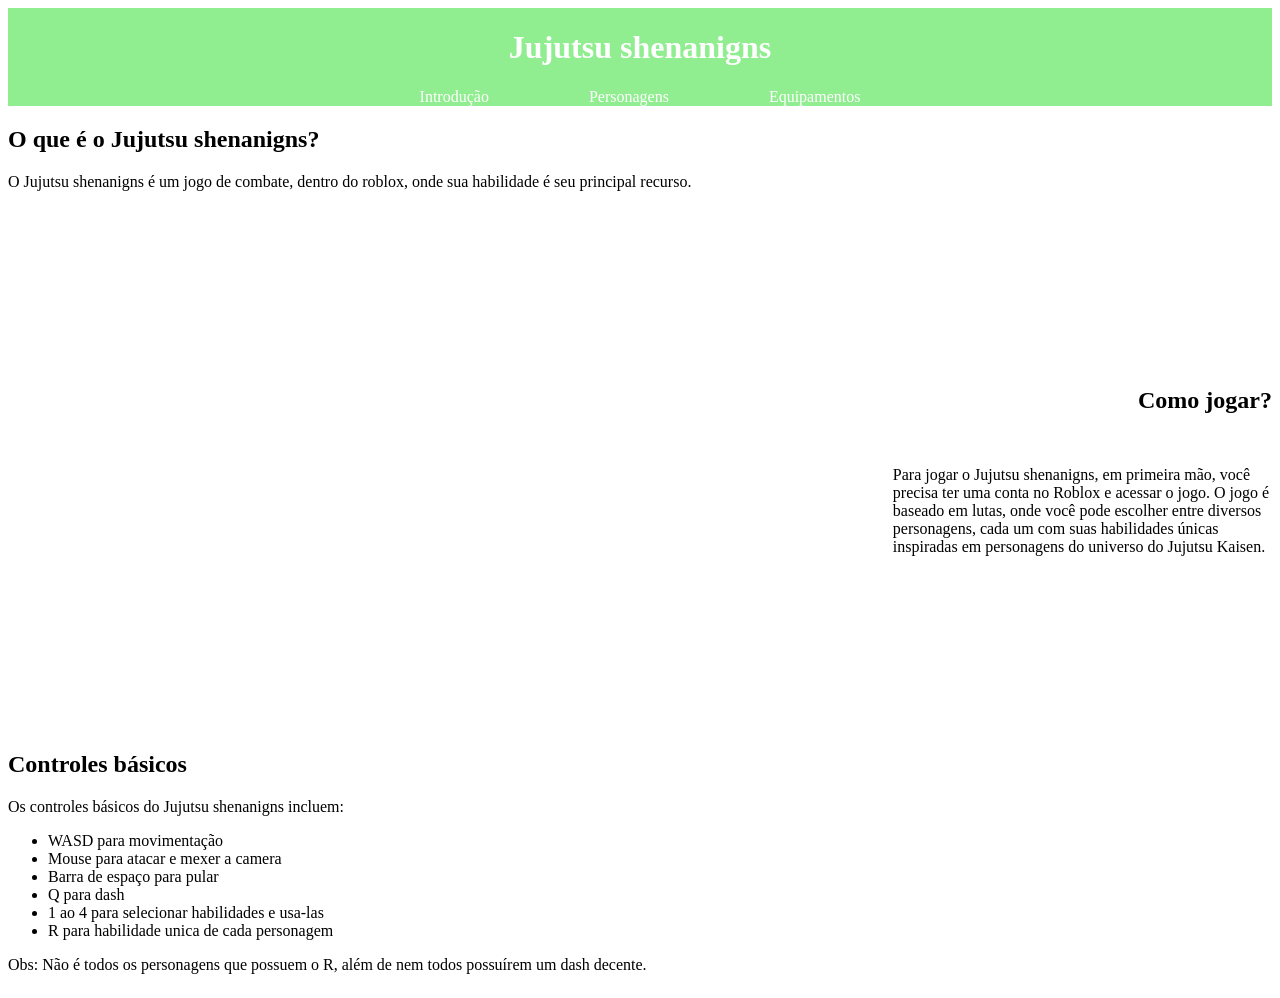
==== SRC/pages/equipamentos.html @ 69d45b0c "Adição de novas paginas, atualização do css e algumas mudanças no index" ====
<!DOCTYPE html>
<html lang="pt-BR">
<head>
    <meta charset="UTF-8">
  <link rel="stylesheet" href="../css/style.css">
    
    <title>Jujutsu shenanigns - Equipamentos</title>
</head>
<header id="header">

      <h1>Jujutsu shenanigns</h1>

      <nav id="nav1">
        <a href="/index.html">Introdução</a>
        <a href="personagens.html">Personagens</a>
        <a href="#section3">Equipamentos</a>
      
      </nav>
    </header>
<body> 
    
    <main id="main">
      <section id="section1">
        <header>
          <h2 >O que é o Jujutsu shenanigns?</h2>
        </header>
          <article>
     <p>O Jujutsu shenanigns é um jogo de combate, dentro do roblox, onde sua habilidade é seu principal recurso.</p>
          </article>
      </section>
      <section id="section2">
        <header>
          <h2 id="e1">Como jogar?</h2>
        </header>
          <article id="e2">
           
          <p>Para jogar o Jujutsu shenanigns, em primeira mão, você precisa ter uma conta no Roblox e acessar o jogo. O jogo é baseado em lutas, onde você pode escolher entre diversos personagens, cada um com suas habilidades únicas inspiradas em personagens do universo do Jujutsu Kaisen.</p>
         
        </article>
      </section>
      <section id="section3">
        <header>
          <h2>Controles básicos</h2>
        </header>
          <article>
            <p>Os controles básicos do Jujutsu shenanigns incluem:</p>
            <ul>
              <li>WASD para movimentação</li>
              <li>Mouse para atacar e mexer a camera</li>
              <li>Barra de espaço para pular</li>
              <li>Q para dash</li>
              <li>1 ao 4 para selecionar habilidades e usa-las</li>
              <li>R para habilidade unica de cada personagem</li>
            </ul>
            <p>Obs: Não é todos os personagens que possuem o R, além de nem todos possuírem um dash decente.</p>
          </article>
    </aside>
---- SRC/css/style.css ----
#header{
    display: flex;
    flex-direction: column;
    text-align: center;
    background-color: lightgreen;
    color: white;
    position: sticky;
    top: 0;
    align-items: center;
}
#nav1{
   display: flex;
   flex-direction: row;
   gap: 100px;
   
    
}
#re{
    margin-bottom: 10rem;
}
a:visited {
  color: white;
  background-color: transparent;
  text-decoration: none;
  }
  a:hover {
  color: white;
  background-color: transparent;
  text-decoration: none;
  }
  a:link {
  color: white;
  background-color: transparent;
  text-decoration: none;
}
#e1{
    color: black;
    justify-content: center;
    justify-items: center;
    
}
#section2{
    display: flex;
    flex-direction: column;
    align-items: end;
    gap: 1rem;
}
#e2{
    width: 30%;
    height: 30%;
    
    
}
#main{
    display: flex;
    flex-direction: column;
    gap: 10rem;
}
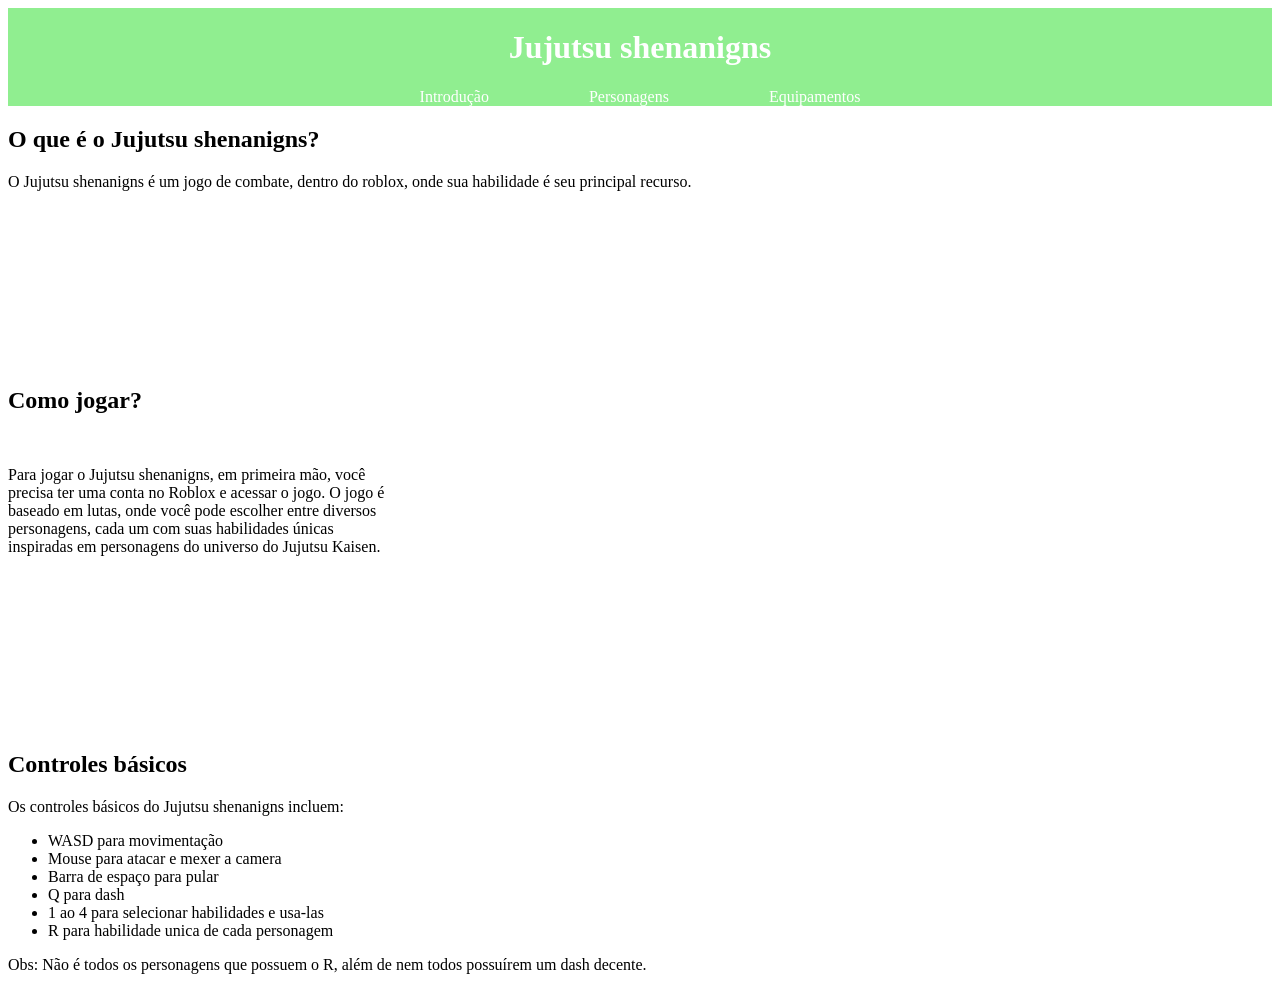
==== commit d2169f72: "adição de conteúdo no index e pequenas mudanças no css geral." ====
--- a/SRC/pages/equipamentos.html
+++ b/SRC/pages/equipamentos.html
@@ -11,9 +11,9 @@
       <h1>Jujutsu shenanigns</h1>
 
       <nav id="nav1">
-        <a href="/index.html">Introdução</a>
+        <a href="../../index.html">Introdução</a>
         <a href="personagens.html">Personagens</a>
-        <a href="#section3">Equipamentos</a>
+        <a href="../pages/equipamentos.html">Equipamentos</a>
       
       </nav>
     </header>
--- a/SRC/css/style.css
+++ b/SRC/css/style.css
@@ -7,6 +7,18 @@
     position: sticky;
     top: 0;
     align-items: center;
+}
+#footer{
+    display: flex;
+    flex-direction: column;
+    text-align: center;
+    background-color: lightgreen;
+    color: white;
+    position: sticky;
+    bottom: 0;
+    align-items: center;
+    width: 100%;
+    height: 3rem;
 }
 #nav1{
    display: flex;
@@ -41,9 +53,9 @@
 }
 #section2{
     display: flex;
-    flex-direction: column;
-    align-items: end;
-    gap: 1rem;
+ flex-direction: column;
+justify-content: center;
+  gap: 1rem;
 }
 #e2{
     width: 30%;
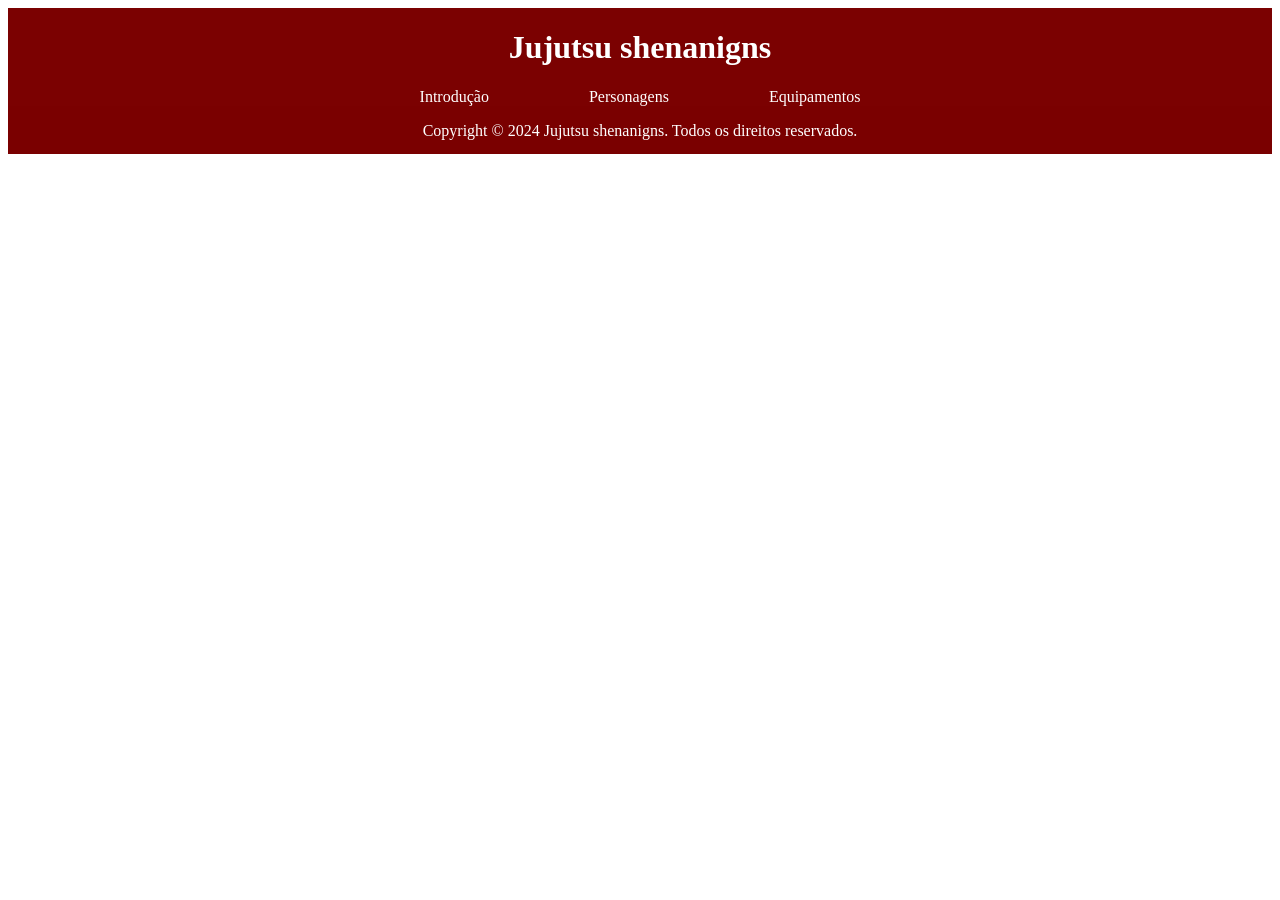
==== commit 8f146509: "Atualização da page '"persoangens"" ====
--- a/SRC/pages/equipamentos.html
+++ b/SRC/pages/equipamentos.html
@@ -18,40 +18,9 @@
       </nav>
     </header>
 <body> 
-    
-    <main id="main">
-      <section id="section1">
-        <header>
-          <h2 >O que é o Jujutsu shenanigns?</h2>
-        </header>
-          <article>
-     <p>O Jujutsu shenanigns é um jogo de combate, dentro do roblox, onde sua habilidade é seu principal recurso.</p>
-          </article>
-      </section>
-      <section id="section2">
-        <header>
-          <h2 id="e1">Como jogar?</h2>
-        </header>
-          <article id="e2">
-           
-          <p>Para jogar o Jujutsu shenanigns, em primeira mão, você precisa ter uma conta no Roblox e acessar o jogo. O jogo é baseado em lutas, onde você pode escolher entre diversos personagens, cada um com suas habilidades únicas inspiradas em personagens do universo do Jujutsu Kaisen.</p>
-         
-        </article>
-      </section>
-      <section id="section3">
-        <header>
-          <h2>Controles básicos</h2>
-        </header>
-          <article>
-            <p>Os controles básicos do Jujutsu shenanigns incluem:</p>
-            <ul>
-              <li>WASD para movimentação</li>
-              <li>Mouse para atacar e mexer a camera</li>
-              <li>Barra de espaço para pular</li>
-              <li>Q para dash</li>
-              <li>1 ao 4 para selecionar habilidades e usa-las</li>
-              <li>R para habilidade unica de cada personagem</li>
-            </ul>
-            <p>Obs: Não é todos os personagens que possuem o R, além de nem todos possuírem um dash decente.</p>
-          </article>
-    </aside>+ 
+     </body>
+     <footer id="footer">
+      <p>Copyright © 2024 Jujutsu shenanigns. Todos os direitos reservados.</p>
+     </html>
+     
--- a/SRC/css/style.css
+++ b/SRC/css/style.css
@@ -2,19 +2,22 @@
     display: flex;
     flex-direction: column;
     text-align: center;
-    background-color: lightgreen;
+    background-color: rgb(123, 1, 1);
     color: white;
     position: sticky;
     top: 0;
     align-items: center;
+    width: 100%;
+    height: 30%;
+    z-index: 1000;
 }
 #footer{
     display: flex;
     flex-direction: column;
     text-align: center;
-    background-color: lightgreen;
+    background-color: rgb(122, 0, 0);
     color: white;
-    position: sticky;
+    
     bottom: 0;
     align-items: center;
     width: 100%;
@@ -24,7 +27,7 @@
    display: flex;
    flex-direction: row;
    gap: 100px;
-   
+   z-index: 1000;
     
 }
 #re{
@@ -67,4 +70,18 @@
     display: flex;
     flex-direction: column;
     gap: 10rem;
+}
+#background-mod{
+    background-color: bisque\s;
+}
+#nav_lateral{
+    
+   
+    position: sticky;
+    top: 0;
+    right: 0;
+    border: solid red;
+    width: 20%;
+    
+    justify-items: center;
 }
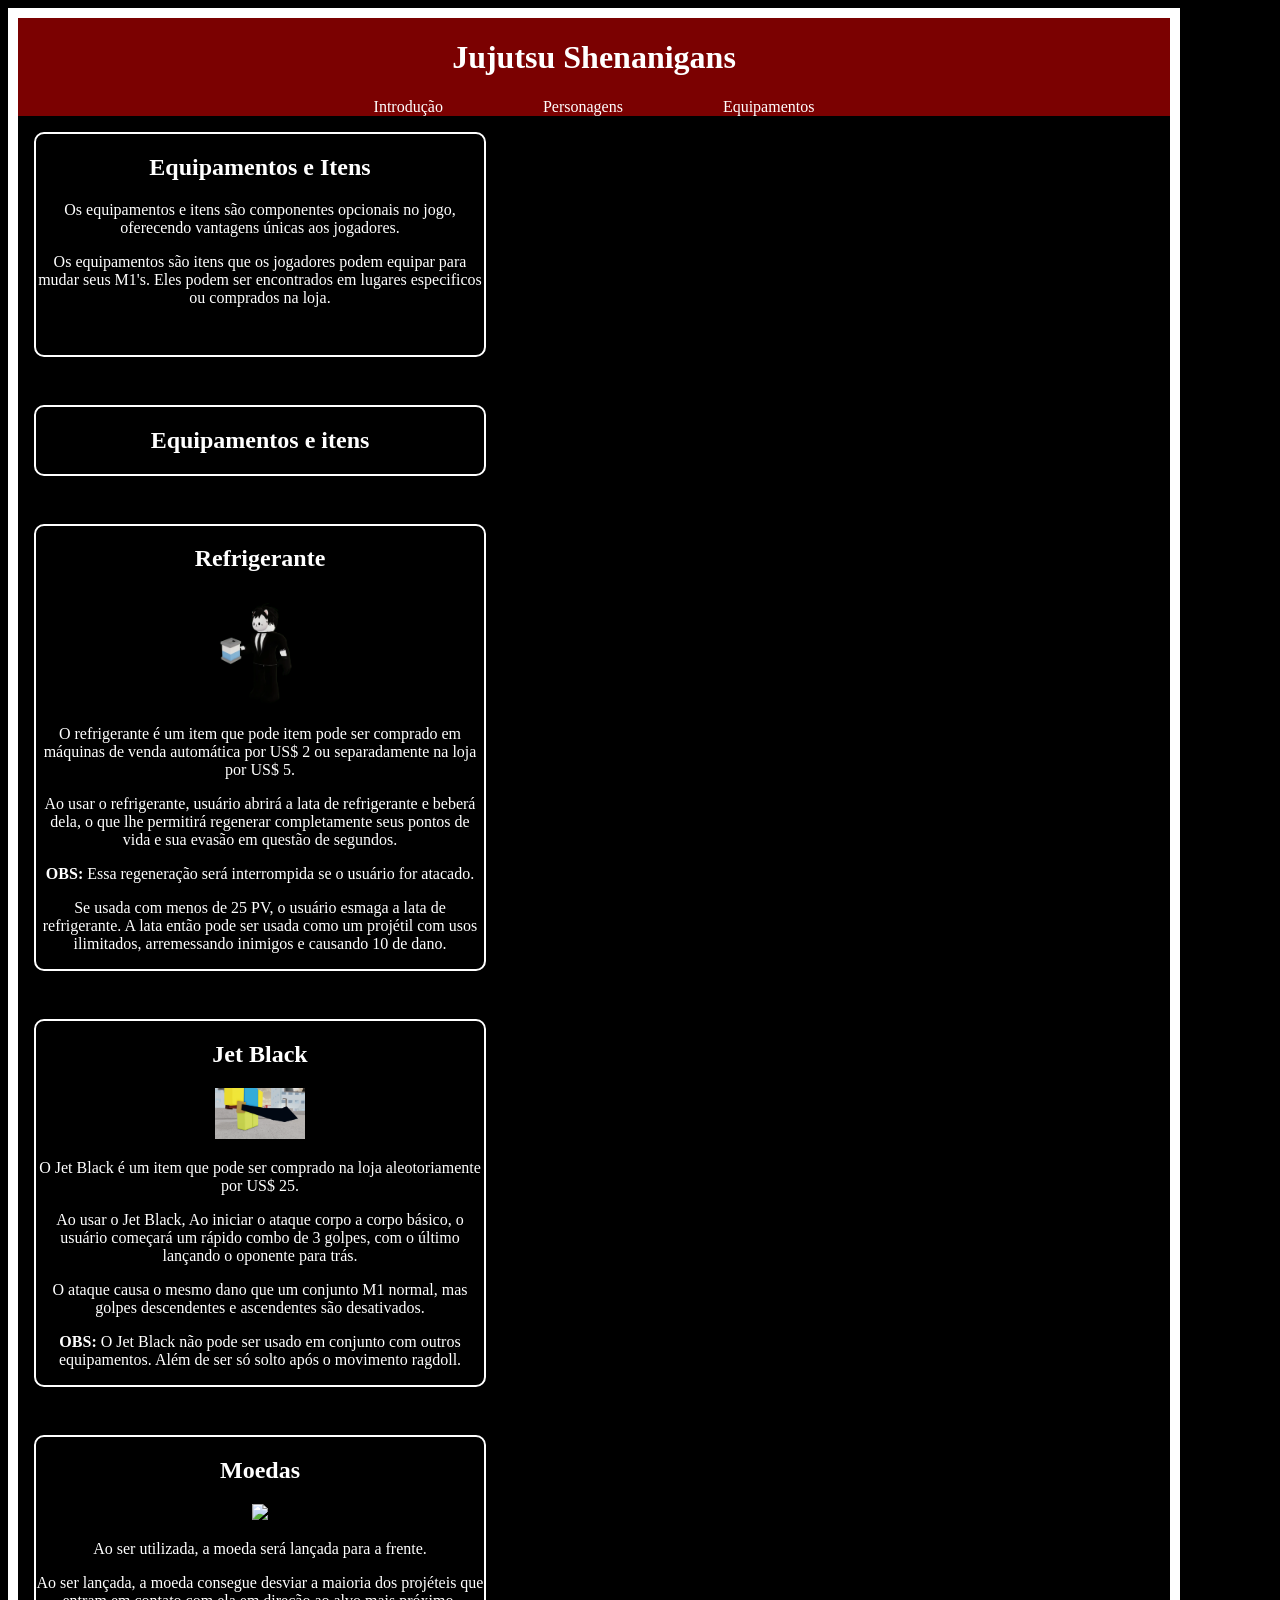
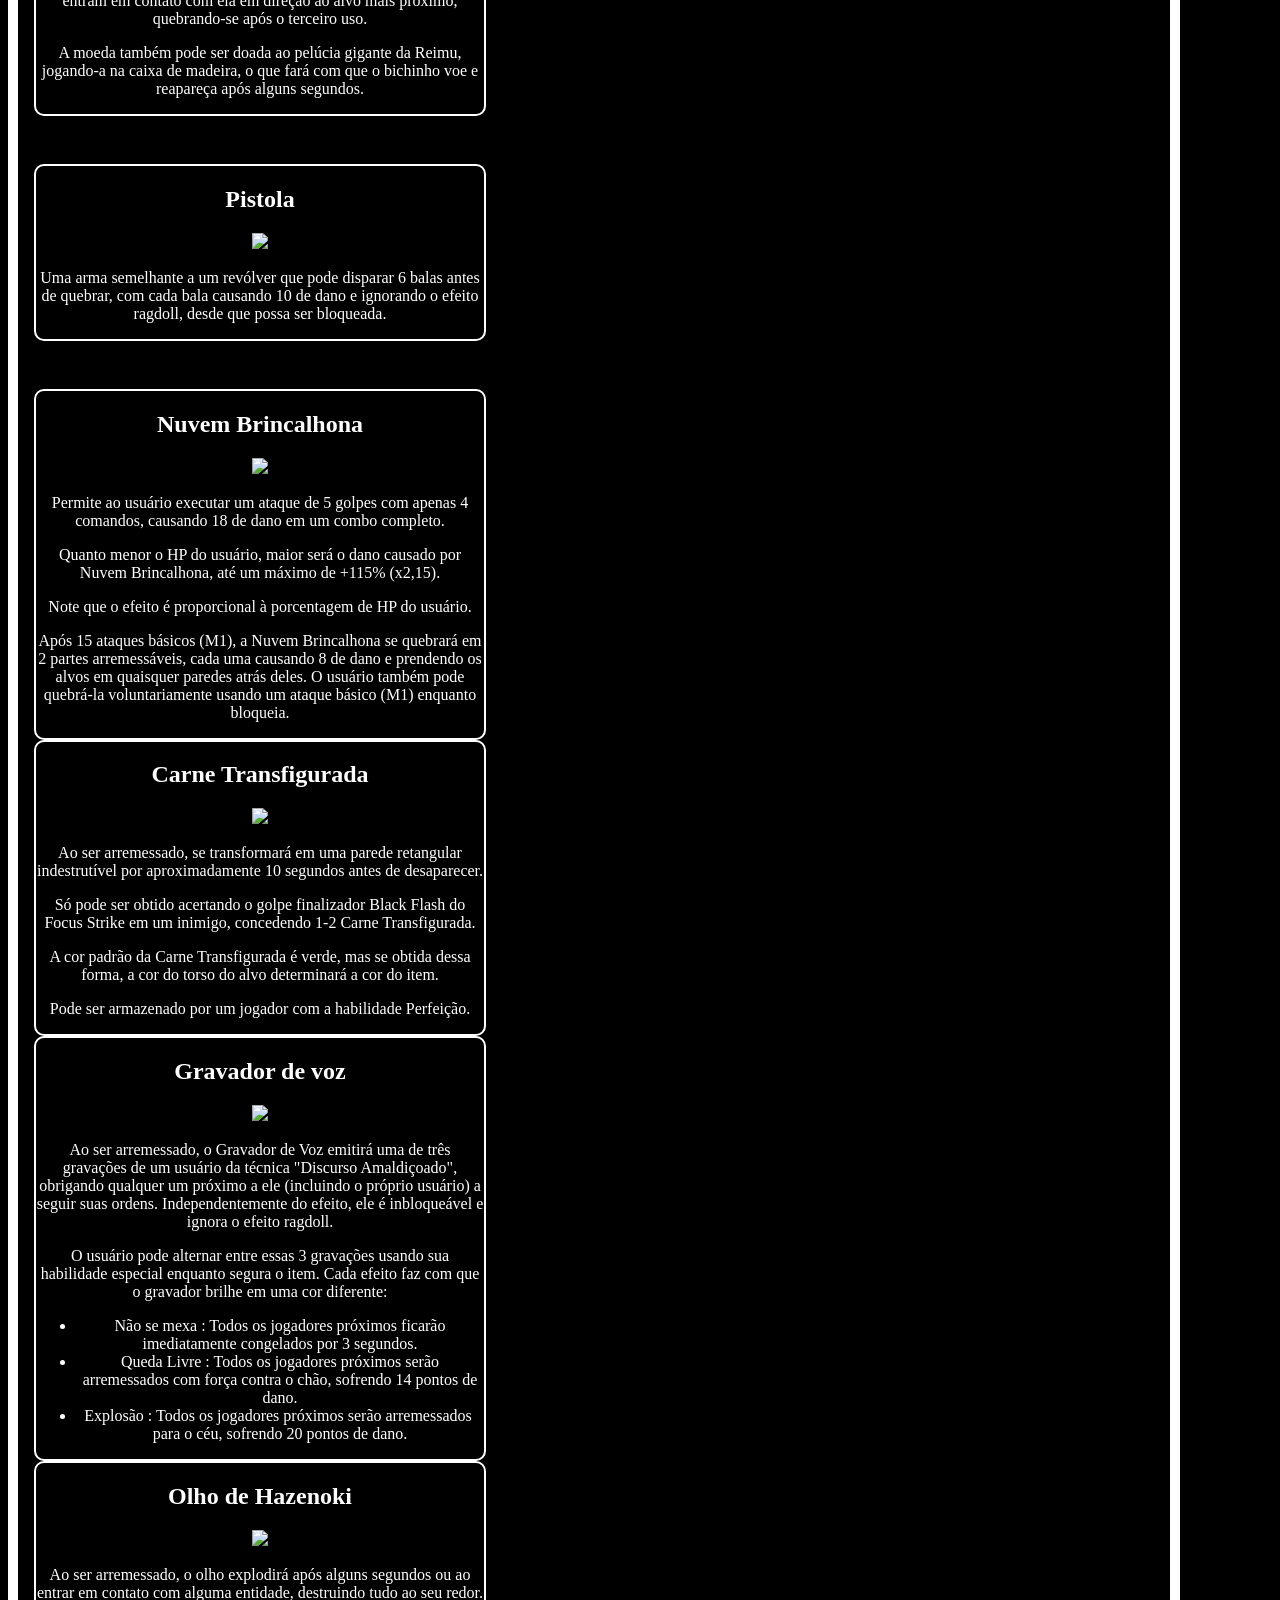
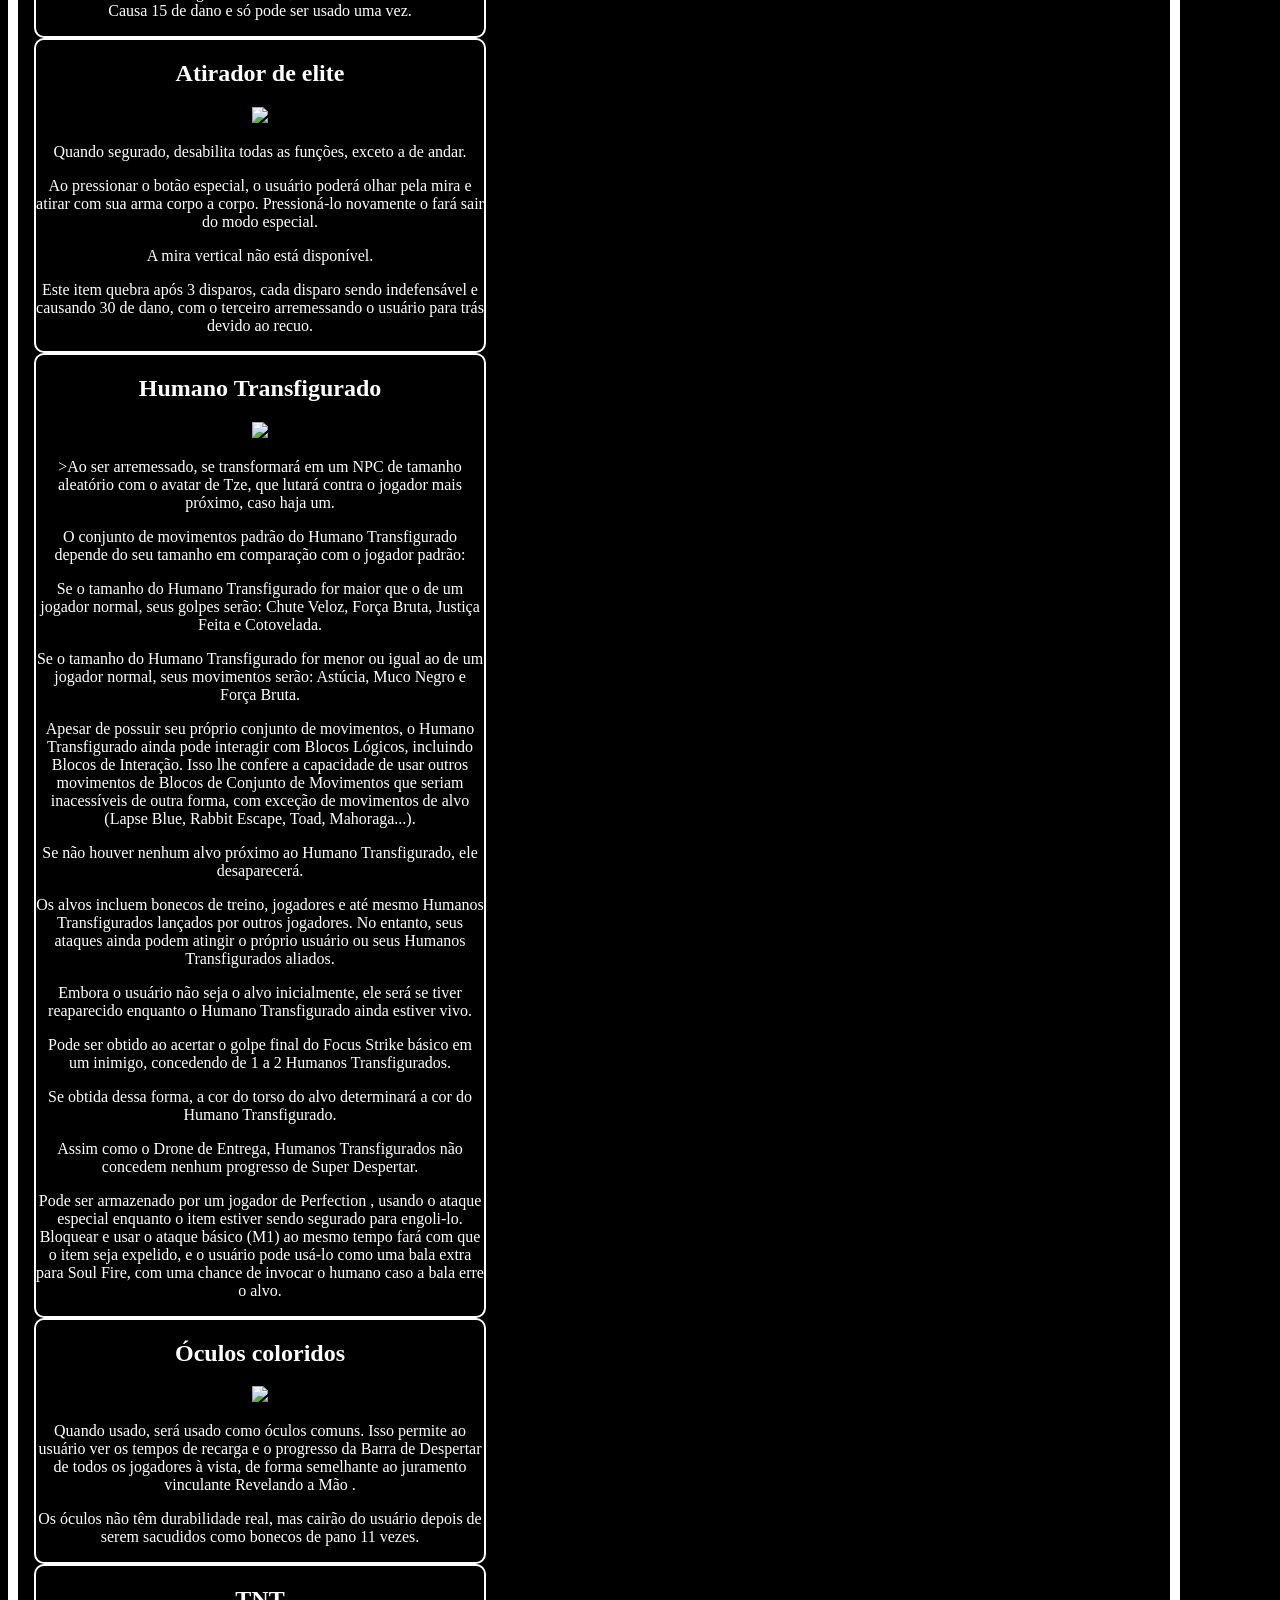
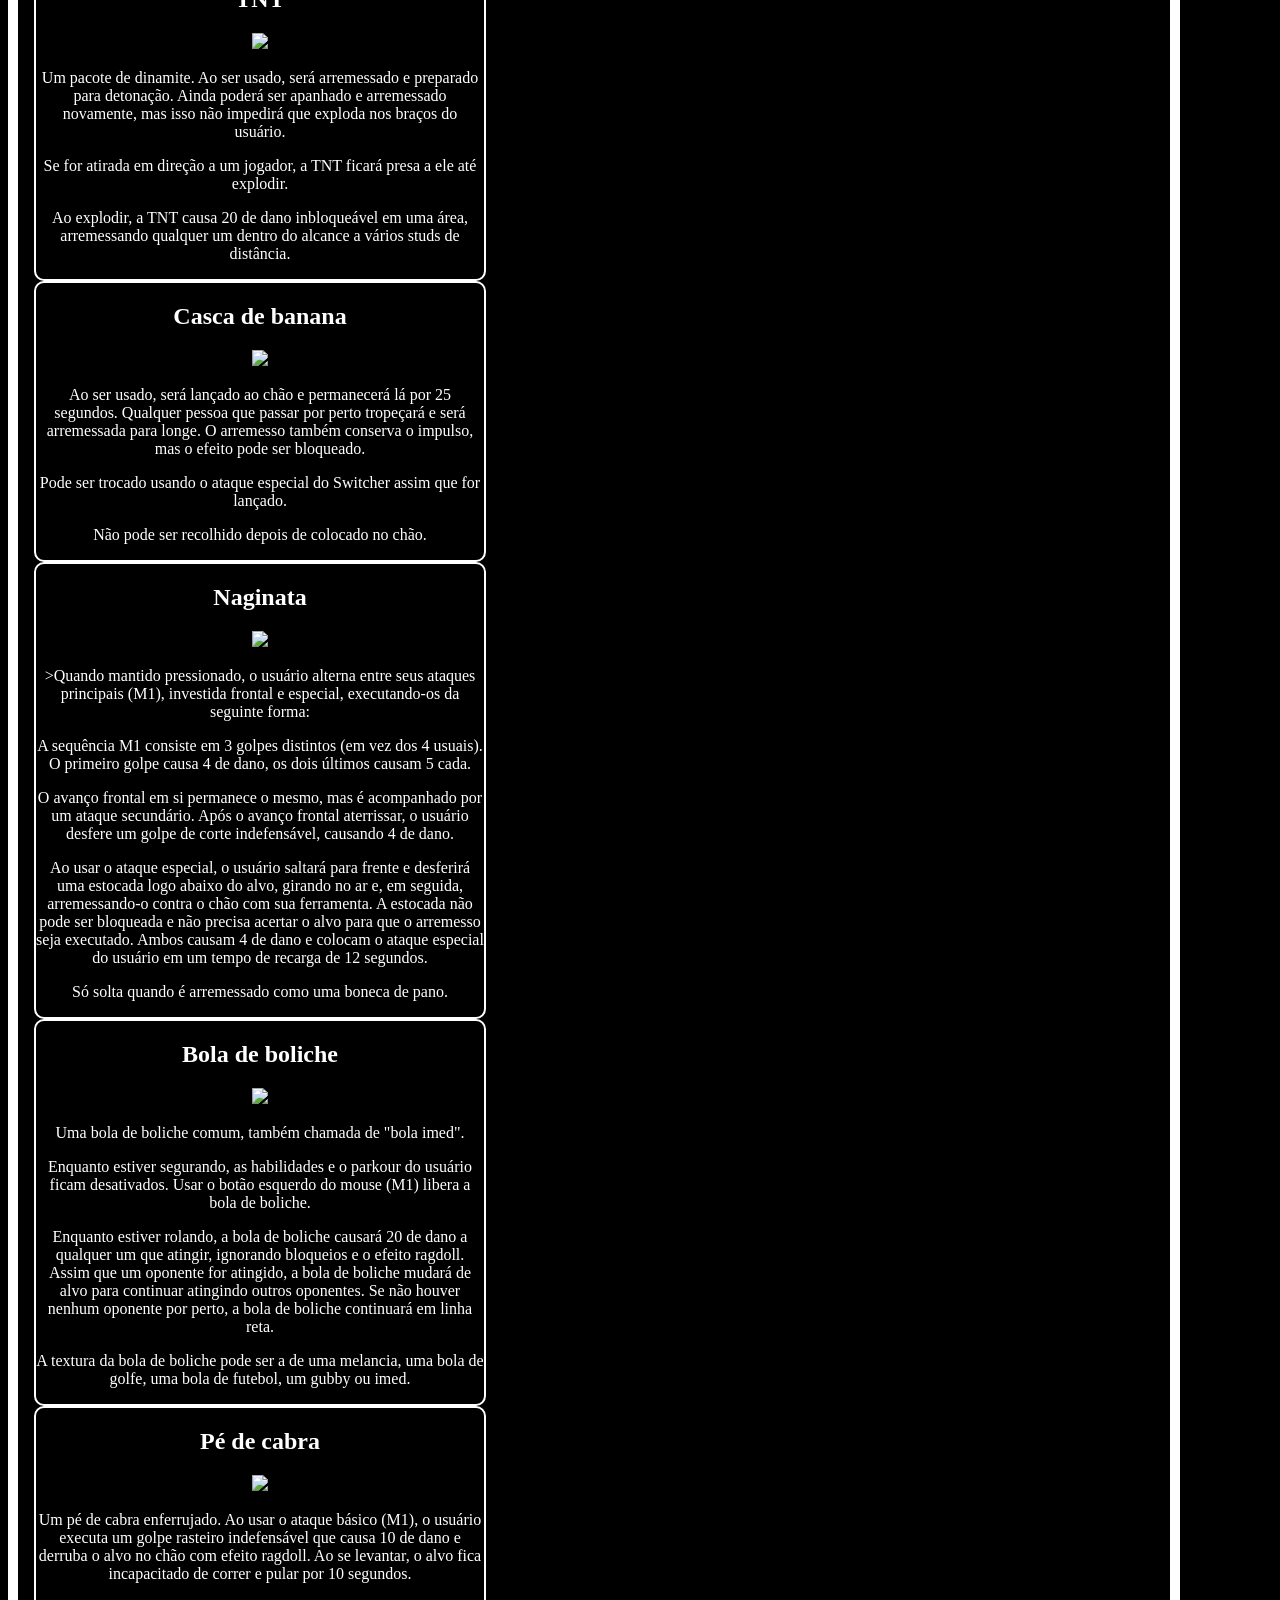
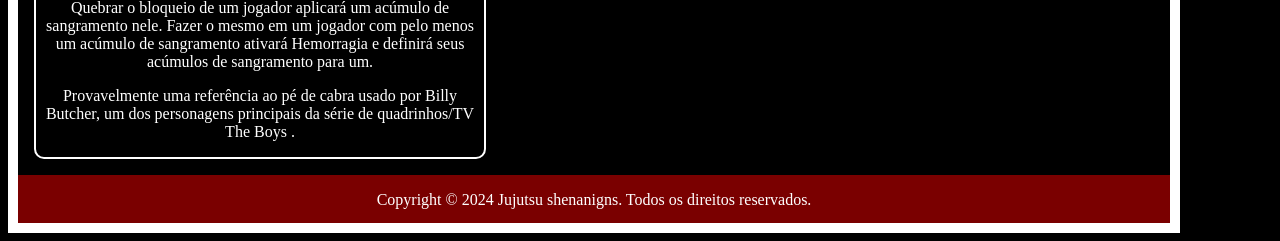
==== commit 7ca46326: "Finalização index, css index. Mudanças no personagens, css persoanges, equipamentos, css equipamento" ====
--- a/SRC/pages/equipamentos.html
+++ b/SRC/pages/equipamentos.html
@@ -4,11 +4,11 @@
     <meta charset="UTF-8">
   <link rel="stylesheet" href="../css/style.css">
     
-    <title>Jujutsu shenanigns - Equipamentos</title>
+    <title>Jujutsu Shenanigans - Equipamentos</title>
 </head>
 <header id="header">
 
-      <h1>Jujutsu shenanigns</h1>
+      <h1>Jujutsu Shenanigans</h1>
 
       <nav id="nav1">
         <a href="../../index.html">Introdução</a>
@@ -17,10 +17,265 @@
       
       </nav>
     </header>
-<body> 
- 
+<body id="background-mod"> 
+    <main id="main">
+      <section id="section1" class="separation">
+        <header>
+          <h2 >Equipamentos e Itens</h2>
+          <p>Os equipamentos e itens são componentes opcionais no jogo, oferecendo vantagens únicas aos jogadores.</p>
+          <p>Os equipamentos são itens que os jogadores podem equipar para mudar seus M1's. Eles podem ser encontrados em lugares especificos ou comprados na loja.</p>
+            </header>
+          </p>
+        </header>
+          </section>
+          <section id="section2" class="separation">
+            <header>
+              <h2>Equipamentos e itens</h2>
+            </header>
+          </section>
+          <section id="section3" class="separation">
+            <header>
+            <h2>Refrigerante</h2>
+            <img src="../assets/assets_equipamentos/Blue_soda.webp" width="20%">
+            </header>
+            <article>
+              <p>O refrigerante é um item que pode item pode ser comprado em máquinas de venda automática por US$ 2 ou separadamente na loja por US$ 5.</p>
+              <p> Ao usar o refrigerante, usuário abrirá a lata de refrigerante e beberá dela, o que lhe permitirá regenerar completamente seus pontos de vida e sua evasão em questão de segundos.
+              <p><strong>OBS: </strong>Essa regeneração será interrompida se o usuário for atacado.</p>
+              <p>Se usada com menos de 25 PV, o usuário esmaga a lata de refrigerante. A lata então pode ser usada como um projétil com usos ilimitados, arremessando inimigos e causando 10 de dano.</p>
+              </p>
+            </article>
+          </section>
+          <section id="section4" class="separation">
+            <header>
+              <h2>Jet Black</h2>
+              <img src="../assets/assets_equipamentos/JetBlack.webp" width="20%">
+            </header>
+            <article>
+              <p>O Jet Black é um item que pode ser comprado na loja aleotoriamente por US$ 25.</p>
+              <p>Ao usar o Jet Black, Ao iniciar o ataque corpo a corpo básico, o usuário começará um rápido combo de 3 golpes, com o último lançando o oponente para trás.</p>
+              <p>O ataque causa o mesmo dano que um conjunto M1 normal, mas golpes descendentes e ascendentes são desativados.</p>
+              <p><strong>OBS: </strong>O Jet Black não pode ser usado em conjunto com outros equipamentos. Além de ser só solto após o movimento ragdoll.</p>
+            </article>
+</section>
+            <section id="section5" class="separation">
+            <header>
+              <h2>Moedas</h2>
+              <img src="../assets/assets_equipamentos/Shenanigan_Balls.webp" width="20%">
+            </header>
+            <article>
+              <p>Ao ser utilizada, a moeda será lançada para a frente.</p>
+
+<p>Ao ser lançada, a moeda consegue desviar a maioria dos projéteis que entram em contato com ela em direção ao alvo mais próximo, quebrando-se após o terceiro uso.</p>
+<p>A moeda também pode ser doada ao pelúcia gigante da Reimu, jogando-a na caixa de madeira, o que fará com que o bichinho voe e reapareça após alguns segundos.</p>
+            </article>
+            </section>
+            <section id="section6" class="separation">
+              <header>
+                <h2>Pistola</h2>
+                <img src="../assets/assets_equipamentos/Shenanigan_Balls.webp" width="20%">
+              </header>
+              <article>
+                <p>Uma arma semelhante a um revólver que pode disparar 6 balas antes de quebrar, com cada bala causando 10 de dano e ignorando o efeito ragdoll, desde que possa ser bloqueada.</p>
+              </article>
+            </section>
+             <section id="section7" class="separation">
+              <header>
+                <h2>Nuvem Brincalhona</h2>
+                <img src="../assets/assets_equipamentos/Shenanigan_Balls.webp" width="20%">
+              </header>
+              <article>
+                <p>Permite ao usuário executar um ataque de 5 golpes com apenas 4 comandos, causando 18 de dano em um combo completo.</p>
+                <p>Quanto menor o HP do usuário, maior será o dano causado por Nuvem Brincalhona, até um máximo de +115% (x2,15).</p>
+                <p>Note que o efeito é proporcional à porcentagem de HP do usuário.</p>
+                <p>Após 15 ataques básicos (M1), a Nuvem Brincalhona se quebrará em 2 partes arremessáveis, cada uma causando 8 de dano e prendendo os alvos em quaisquer paredes atrás deles. O usuário também pode quebrá-la voluntariamente usando um ataque básico (M1) enquanto bloqueia.</p>
+
+              </article>
+            </section>
+
+            <section id="section8" class="separation">
+              <header>
+                <h2>Carne Transfigurada</h2>
+                <img src="../assets/assets_equipamentos/Shenanigan_Balls.webp" width="20%">
+              </header>
+              <article>
+                <p>Ao ser arremessado, se transformará em uma parede retangular indestrutível por aproximadamente 10 segundos antes de desaparecer.</p>
+                <p>Só pode ser obtido acertando o golpe finalizador Black Flash do Focus Strike em um inimigo, concedendo 1-2 Carne Transfigurada.</p>
+                <p>A cor padrão da Carne Transfigurada é verde, mas se obtida dessa forma, a cor do torso do alvo determinará a cor do item.</p>
+                <p>Pode ser armazenado por um jogador com a habilidade Perfeição.</p>
+              </article>
+            </section>
+
+    <section id="section9" class="separation">
+      <header>
+        <h2>Gravador de voz</h2>
+        <img src="../assets/assets_equipamentos/Voice_Recorder.webp" width="20%">
+      </header>
+      <article>
+        <p>Ao ser arremessado, o Gravador de Voz emitirá uma de três gravações de um usuário da técnica "Discurso Amaldiçoado", obrigando qualquer um próximo a ele (incluindo o próprio usuário) a seguir suas ordens. Independentemente do efeito, ele é inbloqueável e ignora o efeito ragdoll.</p>
+        <p>O usuário pode alternar entre essas 3 gravações usando sua habilidade especial enquanto segura o item. Cada efeito faz com que o gravador brilhe em uma cor diferente:</p>
+        <ul>
+  
+  <li>Não se mexa : Todos os jogadores próximos ficarão imediatamente congelados por 3 segundos.</li>
+  <li>Queda Livre : Todos os jogadores próximos serão arremessados ​​com força contra o chão, sofrendo 14 pontos de dano.</li>
+  <li>Explosão : Todos os jogadores próximos serão arremessados ​​para o céu, sofrendo 20 pontos de dano.</li>
+</ul>
+      </article>
+    </section>
+                <section id="section8" class="separation">
+              <header>
+                <h2>Olho de Hazenoki</h2>
+                <img src="../assets/assets_equipamentos/Shenanigan_Balls.webp" width="20%">
+              </header>
+              <article>
+                <p>Ao ser arremessado, o olho explodirá após alguns segundos ou ao entrar em contato com alguma entidade, destruindo tudo ao seu redor.
+Causa 15 de dano e só pode ser usado uma vez.</p>
+              </article>
+            </section>
+                        <section id="section9" class="separation">
+              <header>
+                <h2>Atirador de elite</h2>
+                <img src="../assets/assets_equipamentos/Shenanigan_Balls.webp" width="20%">
+              </header>
+              <article>
+                <p>Quando segurado, desabilita todas as funções, exceto a de andar.</p>
+<p>Ao pressionar o botão especial, o usuário poderá olhar pela mira e atirar com sua arma corpo a corpo. Pressioná-lo novamente o fará sair do modo especial.</p>
+<p>A mira vertical não está disponível.</p>
+          <p>Este item quebra após 3 disparos, cada disparo sendo indefensável e causando 30 de dano, com o terceiro arremessando o usuário para trás devido ao recuo.</p>
+              </article>
+            </section>
+                        <section id="section10" class="separation">
+              <header>
+                <h2>Humano Transfigurado</h2>
+                <img src="../assets/assets_equipamentos/Shenanigan_Balls.webp" width="20%">
+              </header>
+              <article>
+                <p>>Ao ser arremessado, se transformará em um NPC de tamanho aleatório com o avatar de Tze, que lutará contra o jogador mais próximo, caso haja um.</p>
+<p>O conjunto de movimentos padrão do Humano Transfigurado depende do seu tamanho em comparação com o jogador padrão:</p>
+<p>Se o tamanho do Humano Transfigurado for maior que o de um jogador normal, seus golpes serão: Chute Veloz, Força Bruta, Justiça Feita e Cotovelada.</p>
+<p>Se o tamanho do Humano Transfigurado for menor ou igual ao de um jogador normal, seus movimentos serão: Astúcia, Muco Negro e Força Bruta.</p>
+<p>Apesar de possuir seu próprio conjunto de movimentos, o Humano Transfigurado ainda pode interagir com Blocos Lógicos, incluindo Blocos de Interação. Isso lhe confere a capacidade de usar outros movimentos de Blocos de Conjunto de Movimentos que seriam inacessíveis de outra forma, com exceção de movimentos de alvo (Lapse Blue, Rabbit Escape, Toad, Mahoraga...).</p>
+<p>Se não houver nenhum alvo próximo ao Humano Transfigurado, ele desaparecerá.</p>
+<p>Os alvos incluem bonecos de treino, jogadores e até mesmo Humanos Transfigurados lançados por outros jogadores. No entanto, seus ataques ainda podem atingir o próprio usuário ou seus Humanos Transfigurados aliados.</p>
+<p>Embora o usuário não seja o alvo inicialmente, ele será se tiver reaparecido enquanto o Humano Transfigurado ainda estiver vivo.</p>
+<p>Pode ser obtido ao acertar o golpe final do Focus Strike básico em um inimigo, concedendo de 1 a 2 Humanos Transfigurados.</p>
+<p>Se obtida dessa forma, a cor do torso do alvo determinará a cor do Humano Transfigurado.</p>
+<p>Assim como o Drone de Entrega, Humanos Transfigurados não concedem nenhum progresso de Super Despertar.</p>
+<p>Pode ser armazenado por um jogador de Perfection , usando o ataque especial enquanto o item estiver sendo segurado para engoli-lo. Bloquear e usar o ataque básico (M1) ao mesmo tempo fará com que o item seja expelido, e o usuário pode usá-lo como uma bala extra para Soul Fire, com uma chance de invocar o humano caso a bala erre o alvo.</p>
+              </article>
+            </section>
+                        <section id="section11" class="separation">
+              <header>
+                <h2>Óculos coloridos</h2>
+                <img src="../assets/assets_equipamentos/Shenanigan_Balls.webp" width="20%">
+              </header>
+              <article>
+                <p>Quando usado, será usado como óculos comuns. Isso permite ao usuário ver os tempos de recarga e o progresso da Barra de Despertar de todos os jogadores à vista, de forma semelhante ao juramento vinculante Revelando a Mão .</p>
+<p>Os óculos não têm durabilidade real, mas cairão do usuário depois de serem sacudidos como bonecos de pano 11 vezes.</p>
+              </article>
+            </section>
+                        <section id="section12" class="separation">
+              <header>
+                <h2>TNT</h2>
+                <img src="../assets/assets_equipamentos/Shenanigan_Balls.webp" width="20%">
+              </header>
+              <article>
+                <p>Um pacote de dinamite. Ao ser usado, será arremessado e preparado para detonação. Ainda poderá ser apanhado e arremessado novamente, mas isso não impedirá que exploda nos braços do usuário.</p>
+<p>Se for atirada em direção a um jogador, a TNT ficará presa a ele até explodir.</p>
+<p>Ao explodir, a TNT causa 20 de dano inbloqueável em uma área, arremessando qualquer um dentro do alcance a vários studs de distância.</p>
+              </article>
+            </section>
+                        <section id="section13" class="separation">
+              <header>
+                <h2>Casca de banana</h2>
+                <img src="../assets/assets_equipamentos/Shenanigan_Balls.webp" width="20%">
+              </header>
+              <article>
+                <p>Ao ser usado, será lançado ao chão e permanecerá lá por 25 segundos. Qualquer pessoa que passar por perto tropeçará e será arremessada para longe. O arremesso também conserva o impulso, mas o efeito pode ser bloqueado.</p>
+<p>Pode ser trocado usando o ataque especial do Switcher assim que for lançado.</p>
+<p>Não pode ser recolhido depois de colocado no chão.</p>
+              </article>
+            </section>
+                        <section id="section14" class="separation">
+              <header>
+                <h2>Naginata</h2>
+                <img src="../assets/assets_equipamentos/Shenanigan_Balls.webp" width="20%">
+              </header>
+              <article>
+                <p>>Quando mantido pressionado, o usuário alterna entre seus ataques principais (M1), investida frontal e especial, executando-os da seguinte forma:
+<p>A sequência M1 consiste em 3 golpes distintos (em vez dos 4 usuais). O primeiro golpe causa 4 de dano, os dois últimos causam 5 cada.</p>
+<p>O avanço frontal em si permanece o mesmo, mas é acompanhado por um ataque secundário. Após o avanço frontal aterrissar, o usuário desfere um golpe de corte indefensável, causando 4 de dano.</p>
+<p>Ao usar o ataque especial, o usuário saltará para frente e desferirá uma estocada logo abaixo do alvo, girando no ar e, em seguida, arremessando-o contra o chão com sua ferramenta. A estocada não pode ser bloqueada e não precisa acertar o alvo para que o arremesso seja executado. Ambos causam 4 de dano e colocam o ataque especial do usuário em um tempo de recarga de 12 segundos.</p>
+<p>Só solta quando é arremessado como uma boneca de pano.</p>
+              </article>
+            </section>
+                        <section id="section15" class="separation">
+              <header>
+                <h2>Bola de boliche</h2>
+                <img src="../assets/assets_equipamentos/Shenanigan_Balls.webp" width="20%">
+              </header>
+              <article>
+                <p>Uma bola de boliche comum, também chamada de "bola imed".</p>
+<p>Enquanto estiver segurando, as habilidades e o parkour do usuário ficam desativados. Usar o botão esquerdo do mouse (M1) libera a bola de boliche.</p>
+<p>Enquanto estiver rolando, a bola de boliche causará 20 de dano a qualquer um que atingir, ignorando bloqueios e o efeito ragdoll. Assim que um oponente for atingido, a bola de boliche mudará de alvo para continuar atingindo outros oponentes. Se não houver nenhum oponente por perto, a bola de boliche continuará em linha reta.</p>
+<p>A textura da bola de boliche pode ser a de uma melancia, uma bola de golfe, uma bola de futebol, um gubby ou imed.</p>
+              </article>
+            </section>
+
+                       <section id="section16" class="separation">
+              <header>
+                <h2>Pé de cabra</h2>
+                <img src="../assets/assets_equipamentos/Shenanigan_Balls.webp" width="20%">
+              </header>
+              <article>
+                <p>Um pé de cabra enferrujado. Ao usar o ataque básico (M1), o usuário executa um golpe rasteiro indefensável que causa 10 de dano e derruba o alvo no chão com efeito ragdoll. Ao se levantar, o alvo fica incapacitado de correr e pular por 10 segundos.</p>
+                <p>Quebrar o bloqueio de um jogador aplicará um acúmulo de sangramento nele. Fazer o mesmo em um jogador com pelo menos um acúmulo de sangramento ativará Hemorragia e definirá seus acúmulos de sangramento para um.</p>
+                <p>Provavelmente uma referência ao pé de cabra usado por Billy Butcher, um dos personagens principais da série de quadrinhos/TV The Boys .</p>
+
+            </main>
      </body>
      <footer id="footer">
       <p>Copyright © 2024 Jujutsu shenanigns. Todos os direitos reservados.</p>
      </html>
-     +     
+
+
+
+
+
+
+
+
+
+
+
+
+
+
+
+
+     
+
+
+
+
+
+
+
+
+
+
+
+
+
+
+
+
+
+
+
+
+
+
+
+
--- a/SRC/css/style.css
+++ b/SRC/css/style.css
@@ -54,12 +54,7 @@
     justify-items: center;
     
 }
-#section2{
-    display: flex;
- flex-direction: column;
-justify-content: center;
-  gap: 1rem;
-}
+
 #e2{
     width: 30%;
     height: 30%;
@@ -67,21 +62,71 @@
     
 }
 #main{
+    
+    justify-items: center;
+    gap: 10rem;
+    padding: 1rem;
+    
+    
+}
+#background-mod{
+    background-color: rgb(0, 0, 0);
+    height: 90%;
+    width: 90%;
+    border: 10px solid white;
+}
+#nav_lateral{
+    position: relative;
+    top: 0;
+    right: 0;
+    z-index: 9999;
+    border: solid red;
+    width: 20%;
+}
+.separation{
+    
+    
+    width: 40%;
     display: flex;
     flex-direction: column;
-    gap: 10rem;
+    color: white;
+    border: 2px solid rgb(255, 255, 255);
+    border-radius: 10px;
+    position: relative; 
+    justify-content: center;
+    justify-items: center;
+    text-align: center;
+   
+    
+    
 }
-#background-mod{
-    background-color: bisque\s;
+#section1{
+    flex-direction: column;
+    display: flex;
+    margin-bottom: 3rem;
 }
-#nav_lateral{
-    
-   
-    position: sticky;
-    top: 0;
-    right: 0;
-    border: solid red;
-    width: 20%;
-    
-    justify-items: center;
+#section2{
+    flex-direction: column;
+    display: flex;
+    margin-bottom: 3rem;
+}
+#section3{
+    flex-direction: column;
+    display: flex;
+    margin-bottom: 3rem;
+}
+#section4{
+    flex-direction: column;
+    display: flex;
+    margin-bottom: 3rem;
+}
+#section5{
+    flex-direction: column;
+    display: flex;
+    margin-bottom: 3rem;
+}
+#section6{
+    flex-direction: column;
+    display: flex;
+    margin-bottom: 3rem;
 }
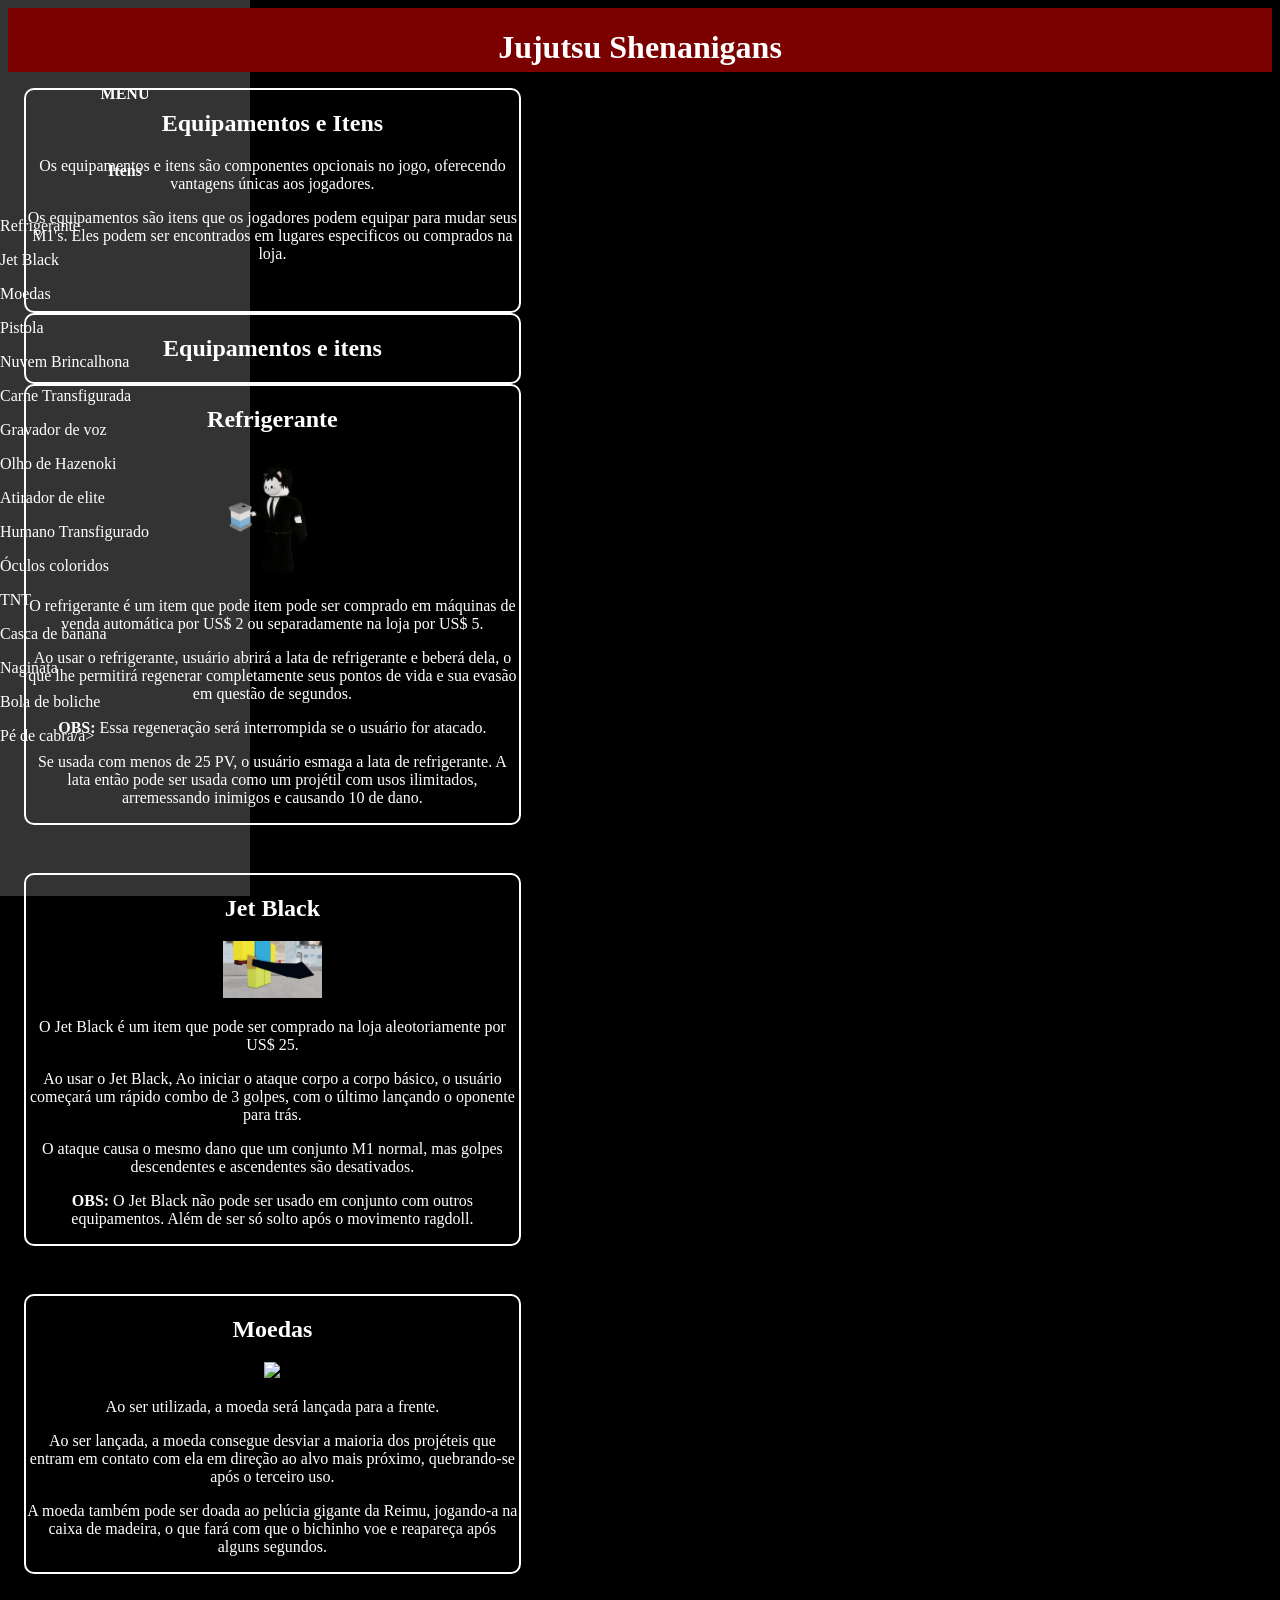
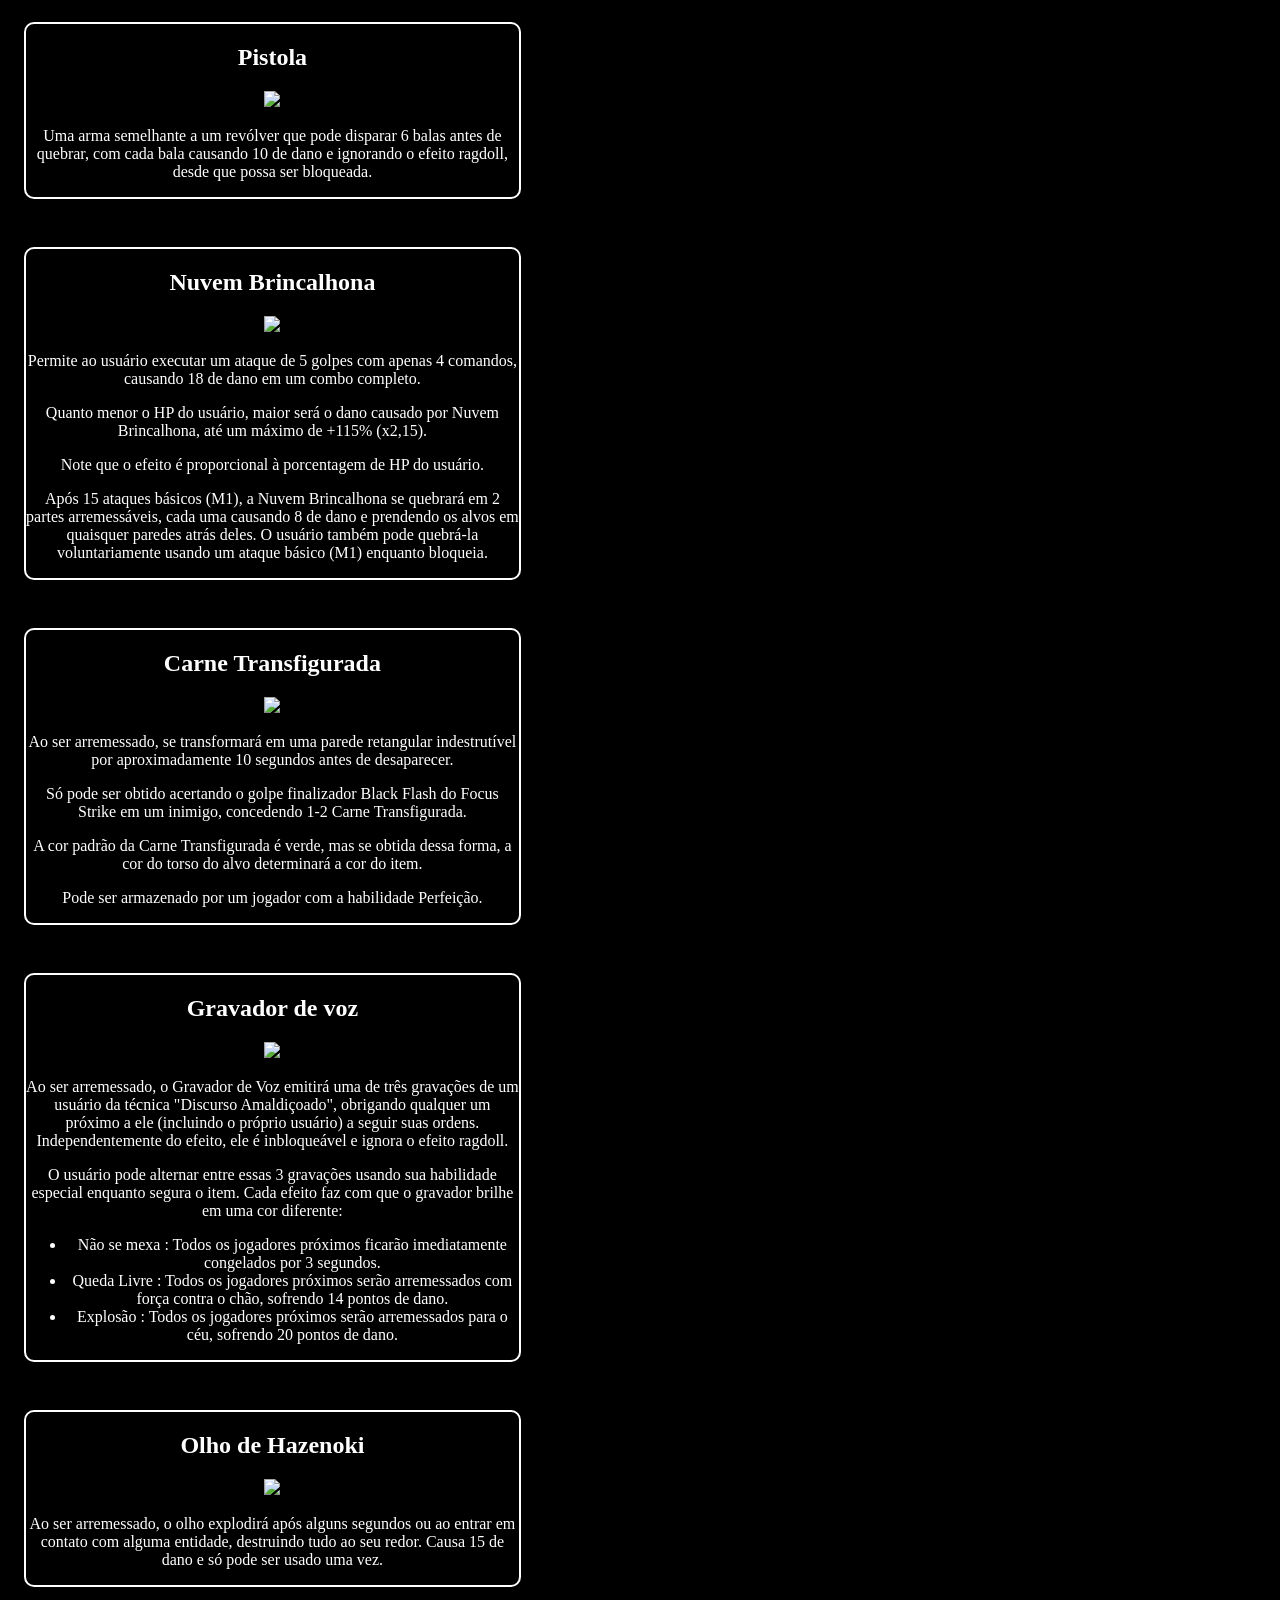
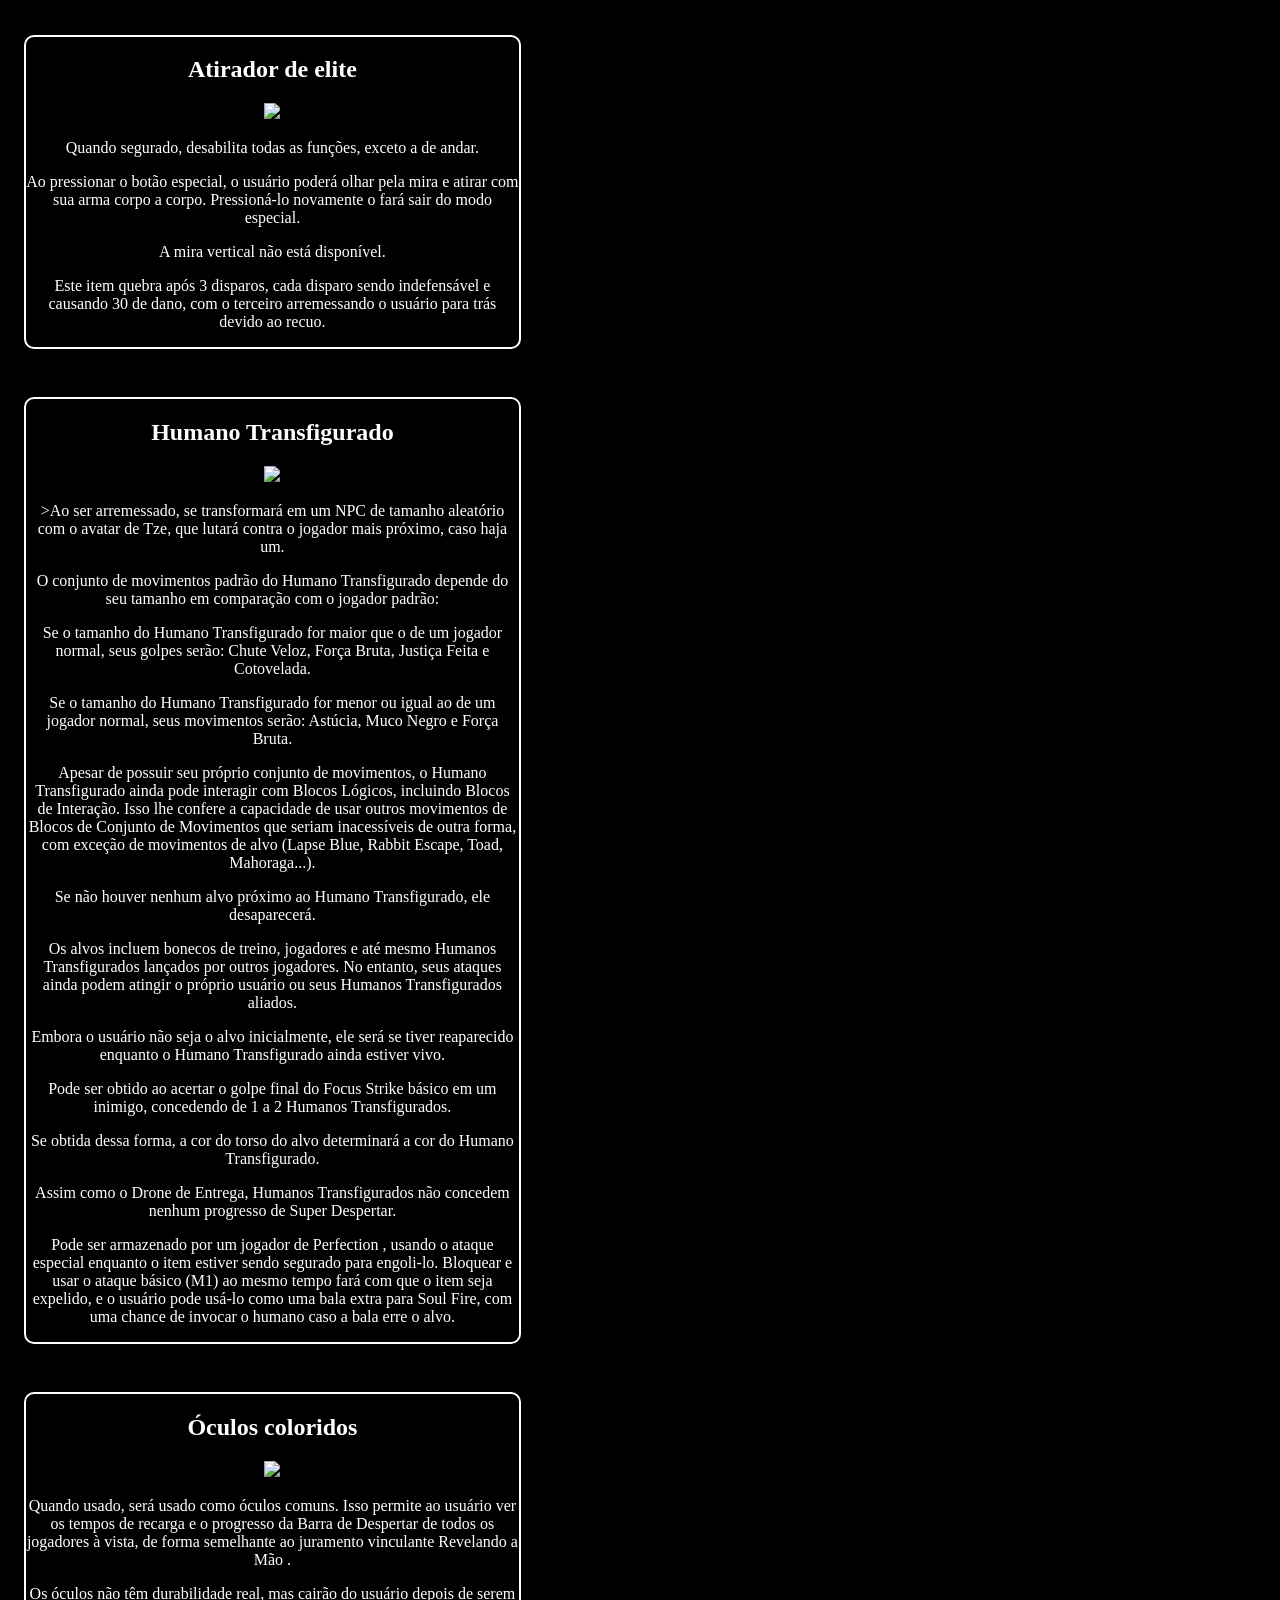
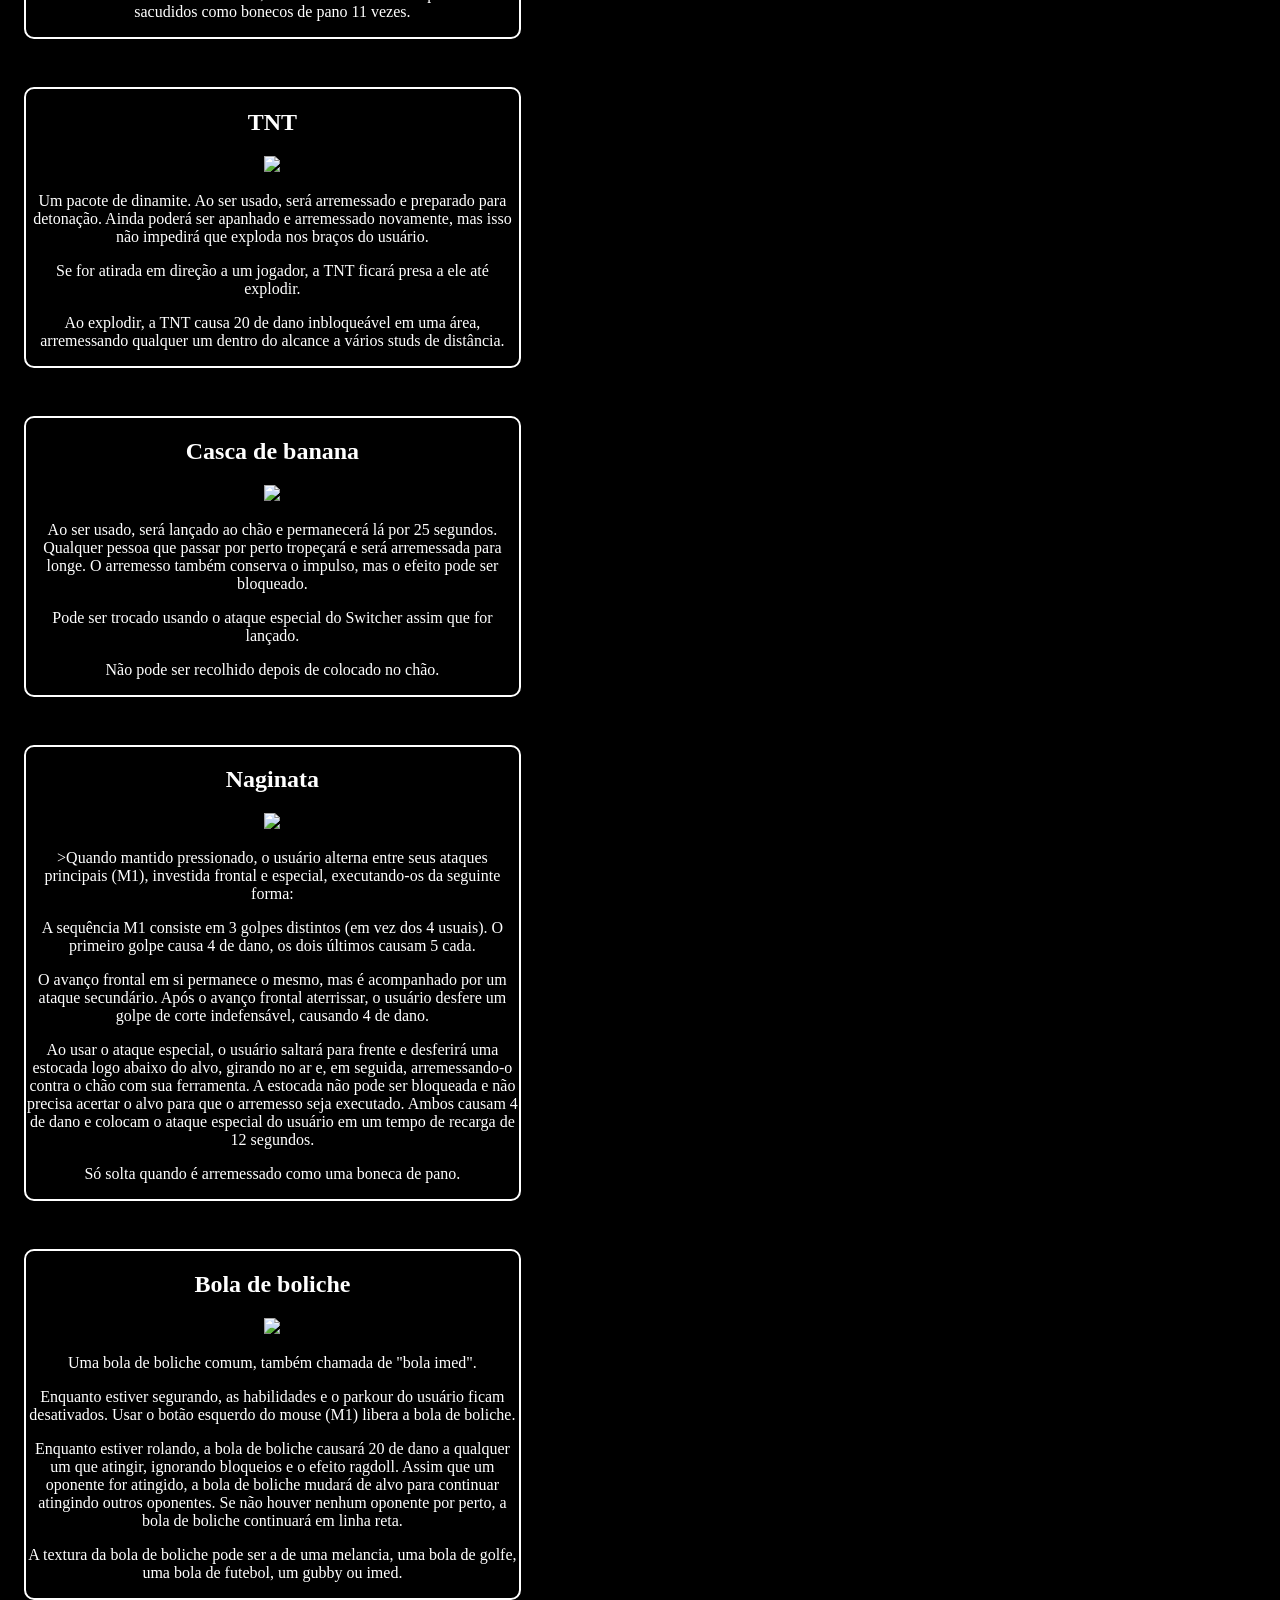
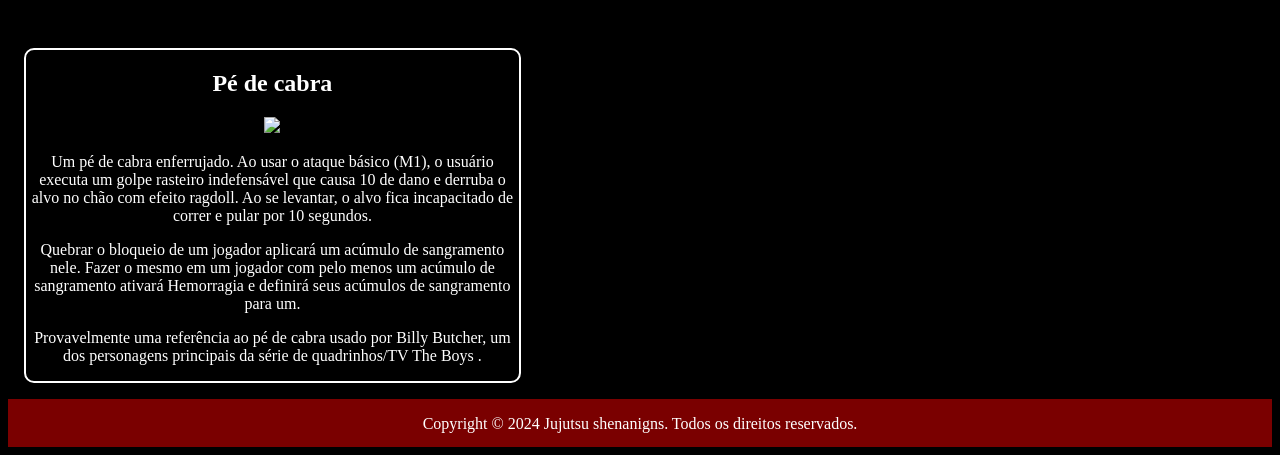
==== commit fd8b97ef: "pre-Finalização" ====
--- a/SRC/pages/equipamentos.html
+++ b/SRC/pages/equipamentos.html
@@ -2,7 +2,7 @@
 <html lang="pt-BR">
 <head>
     <meta charset="UTF-8">
-  <link rel="stylesheet" href="../css/style.css">
+  <link rel="stylesheet" href="../css/stlye_equipamentos.css">
     
     <title>Jujutsu Shenanigans - Equipamentos</title>
 </head>
@@ -19,7 +19,33 @@
     </header>
 <body id="background-mod"> 
     <main id="main">
-      <section id="section1" class="separation">
+      <aside id="nav_lateral">
+    <h4 id="centro">MENU</h4>
+    <h4 id="centro">Itens</h4>
+
+    <a href="#section1">Refrigerante</a>
+    <a href="#section2">Jet Black</a>
+    <a href="#section3">Moedas</a>
+    <a href="#section4">Pistola</a>
+    <a href="#section5">Nuvem Brincalhona</a>
+    <a href="#section6">Carne Transfigurada</a>
+    <a href="#section7">Gravador de voz</a>
+    <a href="#section8">Olho de Hazenoki</a>
+    <a href="#section9">Atirador de elite</a>
+    <a href="#section10">Humano Transfigurado</a>
+    <a href="#section11">Óculos coloridos</a>
+    <a href="#section12">TNT</a>
+    <a href="#section13">Casca de banana</a>
+    <a href="#section14">Naginata</a>
+    <a href="#section15">Bola de boliche</a>
+    <a href="#section16">Pé de cabra/a>
+ 
+
+
+
+  </aside>
+
+      <section class="separation">
         <header>
           <h2 >Equipamentos e Itens</h2>
           <p>Os equipamentos e itens são componentes opcionais no jogo, oferecendo vantagens únicas aos jogadores.</p>
@@ -28,12 +54,12 @@
           </p>
         </header>
           </section>
-          <section id="section2" class="separation">
+          <section  class="separation">
             <header>
               <h2>Equipamentos e itens</h2>
             </header>
           </section>
-          <section id="section3" class="separation">
+          <section id="section1" class="separation">
             <header>
             <h2>Refrigerante</h2>
             <img src="../assets/assets_equipamentos/Blue_soda.webp" width="20%">
@@ -46,7 +72,7 @@
               </p>
             </article>
           </section>
-          <section id="section4" class="separation">
+          <section id="section2" class="separation">
             <header>
               <h2>Jet Black</h2>
               <img src="../assets/assets_equipamentos/JetBlack.webp" width="20%">
@@ -57,8 +83,8 @@
               <p>O ataque causa o mesmo dano que um conjunto M1 normal, mas golpes descendentes e ascendentes são desativados.</p>
               <p><strong>OBS: </strong>O Jet Black não pode ser usado em conjunto com outros equipamentos. Além de ser só solto após o movimento ragdoll.</p>
             </article>
-</section>
-            <section id="section5" class="separation">
+                </section>
+            <section id="section3" class="separation">
             <header>
               <h2>Moedas</h2>
               <img src="../assets/assets_equipamentos/Shenanigan_Balls.webp" width="20%">
@@ -66,11 +92,11 @@
             <article>
               <p>Ao ser utilizada, a moeda será lançada para a frente.</p>
 
-<p>Ao ser lançada, a moeda consegue desviar a maioria dos projéteis que entram em contato com ela em direção ao alvo mais próximo, quebrando-se após o terceiro uso.</p>
-<p>A moeda também pode ser doada ao pelúcia gigante da Reimu, jogando-a na caixa de madeira, o que fará com que o bichinho voe e reapareça após alguns segundos.</p>
+                <p>Ao ser lançada, a moeda consegue desviar a maioria dos projéteis que entram em contato com ela em direção ao alvo mais próximo, quebrando-se após o terceiro uso.</p>
+                <p>A moeda também pode ser doada ao pelúcia gigante da Reimu, jogando-a na caixa de madeira, o que fará com que o bichinho voe e reapareça após alguns segundos.</p>
             </article>
             </section>
-            <section id="section6" class="separation">
+            <section id="section4" class="separation">
               <header>
                 <h2>Pistola</h2>
                 <img src="../assets/assets_equipamentos/Shenanigan_Balls.webp" width="20%">
@@ -79,7 +105,7 @@
                 <p>Uma arma semelhante a um revólver que pode disparar 6 balas antes de quebrar, com cada bala causando 10 de dano e ignorando o efeito ragdoll, desde que possa ser bloqueada.</p>
               </article>
             </section>
-             <section id="section7" class="separation">
+             <section id="section5" class="separation">
               <header>
                 <h2>Nuvem Brincalhona</h2>
                 <img src="../assets/assets_equipamentos/Shenanigan_Balls.webp" width="20%">
@@ -93,7 +119,7 @@
               </article>
             </section>
 
-            <section id="section8" class="separation">
+            <section id="section6" class="separation">
               <header>
                 <h2>Carne Transfigurada</h2>
                 <img src="../assets/assets_equipamentos/Shenanigan_Balls.webp" width="20%">
@@ -106,7 +132,7 @@
               </article>
             </section>
 
-    <section id="section9" class="separation">
+    <section id="section7" class="separation">
       <header>
         <h2>Gravador de voz</h2>
         <img src="../assets/assets_equipamentos/Voice_Recorder.webp" width="20%">
@@ -116,10 +142,10 @@
         <p>O usuário pode alternar entre essas 3 gravações usando sua habilidade especial enquanto segura o item. Cada efeito faz com que o gravador brilhe em uma cor diferente:</p>
         <ul>
   
-  <li>Não se mexa : Todos os jogadores próximos ficarão imediatamente congelados por 3 segundos.</li>
-  <li>Queda Livre : Todos os jogadores próximos serão arremessados ​​com força contra o chão, sofrendo 14 pontos de dano.</li>
-  <li>Explosão : Todos os jogadores próximos serão arremessados ​​para o céu, sofrendo 20 pontos de dano.</li>
-</ul>
+          <li>Não se mexa : Todos os jogadores próximos ficarão imediatamente congelados por 3 segundos.</li>
+          <li>Queda Livre : Todos os jogadores próximos serão arremessados ​​com força contra o chão, sofrendo 14 pontos de dano.</li>
+          <li>Explosão : Todos os jogadores próximos serão arremessados ​​para o céu, sofrendo 20 pontos de dano.</li>
+        </ul>
       </article>
     </section>
                 <section id="section8" class="separation">
@@ -129,7 +155,7 @@
               </header>
               <article>
                 <p>Ao ser arremessado, o olho explodirá após alguns segundos ou ao entrar em contato com alguma entidade, destruindo tudo ao seu redor.
-Causa 15 de dano e só pode ser usado uma vez.</p>
+                Causa 15 de dano e só pode ser usado uma vez.</p>
               </article>
             </section>
                         <section id="section9" class="separation">
@@ -139,9 +165,9 @@
               </header>
               <article>
                 <p>Quando segurado, desabilita todas as funções, exceto a de andar.</p>
-<p>Ao pressionar o botão especial, o usuário poderá olhar pela mira e atirar com sua arma corpo a corpo. Pressioná-lo novamente o fará sair do modo especial.</p>
-<p>A mira vertical não está disponível.</p>
-          <p>Este item quebra após 3 disparos, cada disparo sendo indefensável e causando 30 de dano, com o terceiro arremessando o usuário para trás devido ao recuo.</p>
+                <p>Ao pressionar o botão especial, o usuário poderá olhar pela mira e atirar com sua arma corpo a corpo. Pressioná-lo novamente o fará sair do modo especial.</p>
+                <p>A mira vertical não está disponível.</p>
+                <p>Este item quebra após 3 disparos, cada disparo sendo indefensável e causando 30 de dano, com o terceiro arremessando o usuário para trás devido ao recuo.</p>
               </article>
             </section>
                         <section id="section10" class="separation">
@@ -151,17 +177,17 @@
               </header>
               <article>
                 <p>>Ao ser arremessado, se transformará em um NPC de tamanho aleatório com o avatar de Tze, que lutará contra o jogador mais próximo, caso haja um.</p>
-<p>O conjunto de movimentos padrão do Humano Transfigurado depende do seu tamanho em comparação com o jogador padrão:</p>
-<p>Se o tamanho do Humano Transfigurado for maior que o de um jogador normal, seus golpes serão: Chute Veloz, Força Bruta, Justiça Feita e Cotovelada.</p>
-<p>Se o tamanho do Humano Transfigurado for menor ou igual ao de um jogador normal, seus movimentos serão: Astúcia, Muco Negro e Força Bruta.</p>
-<p>Apesar de possuir seu próprio conjunto de movimentos, o Humano Transfigurado ainda pode interagir com Blocos Lógicos, incluindo Blocos de Interação. Isso lhe confere a capacidade de usar outros movimentos de Blocos de Conjunto de Movimentos que seriam inacessíveis de outra forma, com exceção de movimentos de alvo (Lapse Blue, Rabbit Escape, Toad, Mahoraga...).</p>
-<p>Se não houver nenhum alvo próximo ao Humano Transfigurado, ele desaparecerá.</p>
-<p>Os alvos incluem bonecos de treino, jogadores e até mesmo Humanos Transfigurados lançados por outros jogadores. No entanto, seus ataques ainda podem atingir o próprio usuário ou seus Humanos Transfigurados aliados.</p>
-<p>Embora o usuário não seja o alvo inicialmente, ele será se tiver reaparecido enquanto o Humano Transfigurado ainda estiver vivo.</p>
-<p>Pode ser obtido ao acertar o golpe final do Focus Strike básico em um inimigo, concedendo de 1 a 2 Humanos Transfigurados.</p>
-<p>Se obtida dessa forma, a cor do torso do alvo determinará a cor do Humano Transfigurado.</p>
-<p>Assim como o Drone de Entrega, Humanos Transfigurados não concedem nenhum progresso de Super Despertar.</p>
-<p>Pode ser armazenado por um jogador de Perfection , usando o ataque especial enquanto o item estiver sendo segurado para engoli-lo. Bloquear e usar o ataque básico (M1) ao mesmo tempo fará com que o item seja expelido, e o usuário pode usá-lo como uma bala extra para Soul Fire, com uma chance de invocar o humano caso a bala erre o alvo.</p>
+                <p>O conjunto de movimentos padrão do Humano Transfigurado depende do seu tamanho em comparação com o jogador padrão:</p>
+                <p>Se o tamanho do Humano Transfigurado for maior que o de um jogador normal, seus golpes serão: Chute Veloz, Força Bruta, Justiça Feita e Cotovelada.</p>
+                <p>Se o tamanho do Humano Transfigurado for menor ou igual ao de um jogador normal, seus movimentos serão: Astúcia, Muco Negro e Força Bruta.</p>
+                <p>Apesar de possuir seu próprio conjunto de movimentos, o Humano Transfigurado ainda pode interagir com Blocos Lógicos, incluindo Blocos de Interação. Isso lhe confere a capacidade de usar outros movimentos de Blocos de Conjunto de Movimentos que seriam inacessíveis de outra forma, com exceção de movimentos de alvo (Lapse Blue, Rabbit Escape, Toad, Mahoraga...).</p>
+                <p>Se não houver nenhum alvo próximo ao Humano Transfigurado, ele desaparecerá.</p>
+                <p>Os alvos incluem bonecos de treino, jogadores e até mesmo Humanos Transfigurados lançados por outros jogadores. No entanto, seus ataques ainda podem atingir o próprio usuário ou seus Humanos Transfigurados aliados.</p>
+                <p>Embora o usuário não seja o alvo inicialmente, ele será se tiver reaparecido enquanto o Humano Transfigurado ainda estiver vivo.</p>
+                <p>Pode ser obtido ao acertar o golpe final do Focus Strike básico em um inimigo, concedendo de 1 a 2 Humanos Transfigurados.</p>
+                <p>Se obtida dessa forma, a cor do torso do alvo determinará a cor do Humano Transfigurado.</p>
+                <p>Assim como o Drone de Entrega, Humanos Transfigurados não concedem nenhum progresso de Super Despertar.</p>
+                <p>Pode ser armazenado por um jogador de Perfection , usando o ataque especial enquanto o item estiver sendo segurado para engoli-lo. Bloquear e usar o ataque básico (M1) ao mesmo tempo fará com que o item seja expelido, e o usuário pode usá-lo como uma bala extra para Soul Fire, com uma chance de invocar o humano caso a bala erre o alvo.</p>
               </article>
             </section>
                         <section id="section11" class="separation">
@@ -171,7 +197,7 @@
               </header>
               <article>
                 <p>Quando usado, será usado como óculos comuns. Isso permite ao usuário ver os tempos de recarga e o progresso da Barra de Despertar de todos os jogadores à vista, de forma semelhante ao juramento vinculante Revelando a Mão .</p>
-<p>Os óculos não têm durabilidade real, mas cairão do usuário depois de serem sacudidos como bonecos de pano 11 vezes.</p>
+                <p>Os óculos não têm durabilidade real, mas cairão do usuário depois de serem sacudidos como bonecos de pano 11 vezes.</p>
               </article>
             </section>
                         <section id="section12" class="separation">
@@ -181,8 +207,8 @@
               </header>
               <article>
                 <p>Um pacote de dinamite. Ao ser usado, será arremessado e preparado para detonação. Ainda poderá ser apanhado e arremessado novamente, mas isso não impedirá que exploda nos braços do usuário.</p>
-<p>Se for atirada em direção a um jogador, a TNT ficará presa a ele até explodir.</p>
-<p>Ao explodir, a TNT causa 20 de dano inbloqueável em uma área, arremessando qualquer um dentro do alcance a vários studs de distância.</p>
+                <p>Se for atirada em direção a um jogador, a TNT ficará presa a ele até explodir.</p>
+                <p>Ao explodir, a TNT causa 20 de dano inbloqueável em uma área, arremessando qualquer um dentro do alcance a vários studs de distância.</p>
               </article>
             </section>
                         <section id="section13" class="separation">
@@ -203,10 +229,10 @@
               </header>
               <article>
                 <p>>Quando mantido pressionado, o usuário alterna entre seus ataques principais (M1), investida frontal e especial, executando-os da seguinte forma:
-<p>A sequência M1 consiste em 3 golpes distintos (em vez dos 4 usuais). O primeiro golpe causa 4 de dano, os dois últimos causam 5 cada.</p>
-<p>O avanço frontal em si permanece o mesmo, mas é acompanhado por um ataque secundário. Após o avanço frontal aterrissar, o usuário desfere um golpe de corte indefensável, causando 4 de dano.</p>
-<p>Ao usar o ataque especial, o usuário saltará para frente e desferirá uma estocada logo abaixo do alvo, girando no ar e, em seguida, arremessando-o contra o chão com sua ferramenta. A estocada não pode ser bloqueada e não precisa acertar o alvo para que o arremesso seja executado. Ambos causam 4 de dano e colocam o ataque especial do usuário em um tempo de recarga de 12 segundos.</p>
-<p>Só solta quando é arremessado como uma boneca de pano.</p>
+                <p>A sequência M1 consiste em 3 golpes distintos (em vez dos 4 usuais). O primeiro golpe causa 4 de dano, os dois últimos causam 5 cada.</p>
+                <p>O avanço frontal em si permanece o mesmo, mas é acompanhado por um ataque secundário. Após o avanço frontal aterrissar, o usuário desfere um golpe de corte indefensável, causando 4 de dano.</p>
+                <p>Ao usar o ataque especial, o usuário saltará para frente e desferirá uma estocada logo abaixo do alvo, girando no ar e, em seguida, arremessando-o contra o chão com sua ferramenta. A estocada não pode ser bloqueada e não precisa acertar o alvo para que o arremesso seja executado. Ambos causam 4 de dano e colocam o ataque especial do usuário em um tempo de recarga de 12 segundos.</p>
+                <p>Só solta quando é arremessado como uma boneca de pano.</p>
               </article>
             </section>
                         <section id="section15" class="separation">
@@ -216,9 +242,9 @@
               </header>
               <article>
                 <p>Uma bola de boliche comum, também chamada de "bola imed".</p>
-<p>Enquanto estiver segurando, as habilidades e o parkour do usuário ficam desativados. Usar o botão esquerdo do mouse (M1) libera a bola de boliche.</p>
-<p>Enquanto estiver rolando, a bola de boliche causará 20 de dano a qualquer um que atingir, ignorando bloqueios e o efeito ragdoll. Assim que um oponente for atingido, a bola de boliche mudará de alvo para continuar atingindo outros oponentes. Se não houver nenhum oponente por perto, a bola de boliche continuará em linha reta.</p>
-<p>A textura da bola de boliche pode ser a de uma melancia, uma bola de golfe, uma bola de futebol, um gubby ou imed.</p>
+                <p>Enquanto estiver segurando, as habilidades e o parkour do usuário ficam desativados. Usar o botão esquerdo do mouse (M1) libera a bola de boliche.</p>
+                <p>Enquanto estiver rolando, a bola de boliche causará 20 de dano a qualquer um que atingir, ignorando bloqueios e o efeito ragdoll. Assim que um oponente for atingido, a bola de boliche mudará de alvo para continuar atingindo outros oponentes. Se não houver nenhum oponente por perto, a bola de boliche continuará em linha reta.</p>
+                <p>A textura da bola de boliche pode ser a de uma melancia, uma bola de golfe, uma bola de futebol, um gubby ou imed.</p>
               </article>
             </section>
 
--- a/SRC/css/stlye_equipamentos.css
+++ b/SRC/css/stlye_equipamentos.css
@@ -0,0 +1,200 @@
+#header{
+    display: flex;
+    flex-direction: column;
+    text-align: center;
+    background-color: rgb(123, 1, 1);
+    color: white;
+    position: sticky;
+    top: 0;
+    align-items: center;
+    width: 100%;
+    height: 4rem;
+    z-index: 1000;
+    transition: height 0.3s;
+}
+#header:hover {
+    height: 7rem;
+}
+#nav1{
+   display: flex;
+   flex-direction: row;
+   gap: 100px;
+   z-index: 1000;
+   opacity: 0;
+  transition: opacity 0.3s ;
+}
+#header:hover #nav1 {
+    opacity: 100%;
+}
+
+#footer{
+    display: flex;
+    flex-direction: column;
+    text-align: center;
+    background-color: rgb(122, 0, 0);
+    color: white;
+    
+    bottom: 0;
+    align-items: center;
+    width: 100%;
+    height: 3rem;
+}
+a:visited {
+  color: white;
+  background-color: transparent;
+  text-decoration: none;
+  }
+  a:hover {
+  color: white;
+  background-color: transparent;
+  text-decoration: none;
+  }
+  a:link {
+  color: white;
+  background-color: transparent;
+  text-decoration: none;
+}
+#nav_lateral{
+    width: 250px;
+    height: 52rem;
+    background-color: #333;
+    color: white;
+    position: fixed;
+    top: 0;
+    left: 0;
+    padding-top: 0px;
+    margin-top: 0rem;
+    padding-top: 4rem;
+    overflow-y: auto;
+    gap: 1rem;
+    display: flex;
+    flex-direction: column;
+    
+}
+#background-mod{
+    background-color: rgb(0, 0, 0);
+  
+}
+#main{
+    
+    justify-items: center;
+    gap: 10rem;
+    padding: 1rem;
+    
+    
+}
+.separation{
+    
+    width: 40%;
+    display: flex;
+    flex-direction: column;
+    color: white;
+    border: 2px solid rgb(255, 255, 255);
+    border-radius: 10px;
+    position: relative; 
+    justify-content: center;
+    justify-items: center;
+    text-align: center;
+}
+#section1{
+    flex-direction: column;
+    display: flex;
+    margin-bottom: 3rem;
+     scroll-margin-top: 100px;
+}
+#section2{
+    flex-direction: column;
+    display: flex;
+    margin-bottom: 3rem;
+     scroll-margin-top: 100px;
+}
+#section3{
+    flex-direction: column;
+    display: flex;
+    margin-bottom: 3rem;
+     scroll-margin-top: 100px;
+}
+#section4{
+    flex-direction: column;
+    display: flex;
+    margin-bottom: 3rem;
+     scroll-margin-top: 100px;
+}
+#section5{
+    flex-direction: column;
+    display: flex;
+    margin-bottom: 3rem;
+     scroll-margin-top: 100px;
+}
+#section6{
+    flex-direction: column;
+    display: flex;
+    margin-bottom: 3rem;
+     scroll-margin-top: 100px;
+}
+#section7{
+    flex-direction: column;
+    display: flex;
+    margin-bottom: 3rem;
+     scroll-margin-top: 100px;
+}
+#section8{
+    flex-direction: column;
+    display: flex;
+    margin-bottom: 3rem;
+     scroll-margin-top: 100px;
+}
+#section9{
+    flex-direction: column;
+    display: flex;
+    margin-bottom: 3rem;
+     scroll-margin-top: 100px;
+}
+#section10{
+    flex-direction: column;
+    display: flex;
+    margin-bottom: 3rem;
+     scroll-margin-top: 100px;
+}
+#section11{
+    flex-direction: column;
+    display: flex;
+    margin-bottom: 3rem;
+     scroll-margin-top: 100px;
+}
+#section12{
+    flex-direction: column;
+    display: flex;
+    margin-bottom: 3rem;
+     scroll-margin-top: 100px;
+}
+#section13{
+    flex-direction: column;
+    display: flex;
+    margin-bottom: 3rem;
+     scroll-margin-top: 100px;
+}
+#section14{
+    flex-direction: column;
+    display: flex;
+    margin-bottom: 3rem;
+     scroll-margin-top: 100px;
+}
+#section15{
+    flex-direction: column;
+    display: flex;
+    margin-bottom: 3rem;
+     scroll-margin-top: 100px;
+}
+#section16{
+    flex-direction: column;
+    display: flex;
+    
+     scroll-margin-top: 100px;
+}
+#centro{
+    text-align: center;
+    justify-content: center;
+    justify-items: center;
+
+}
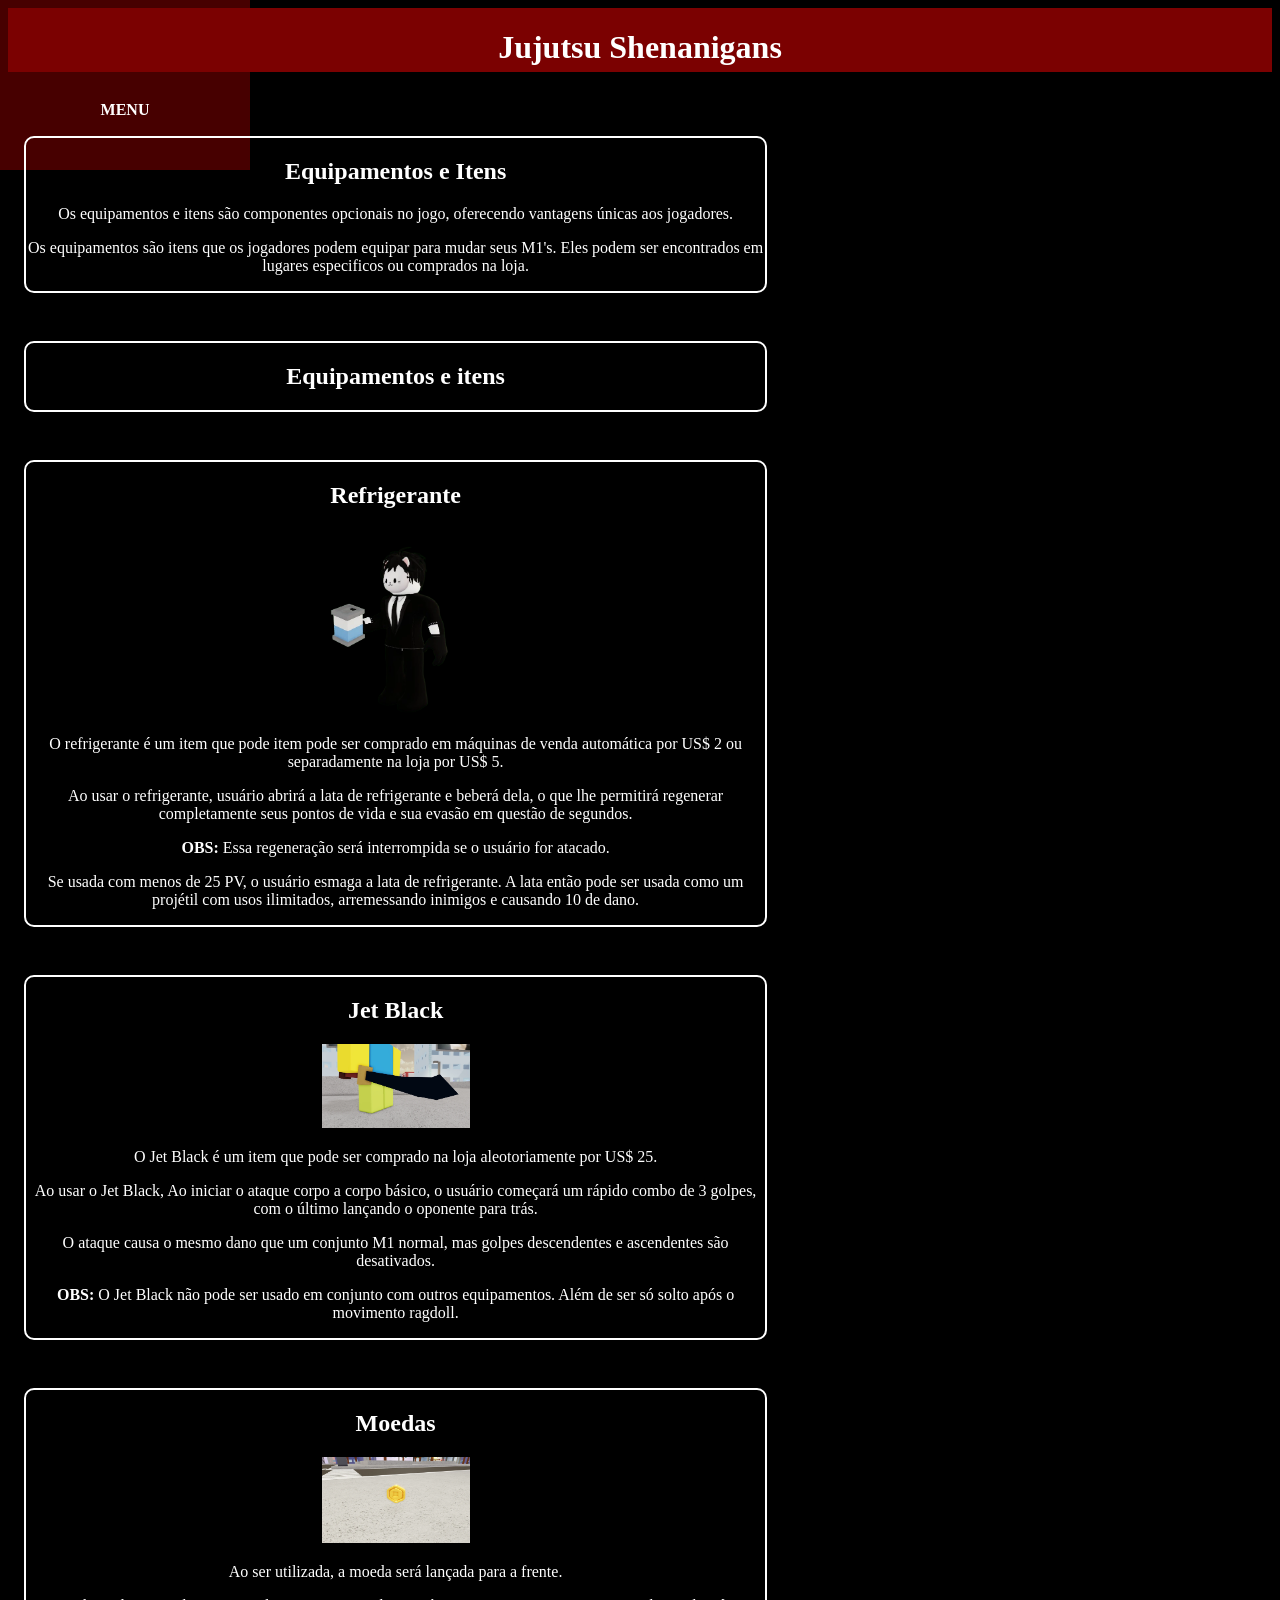
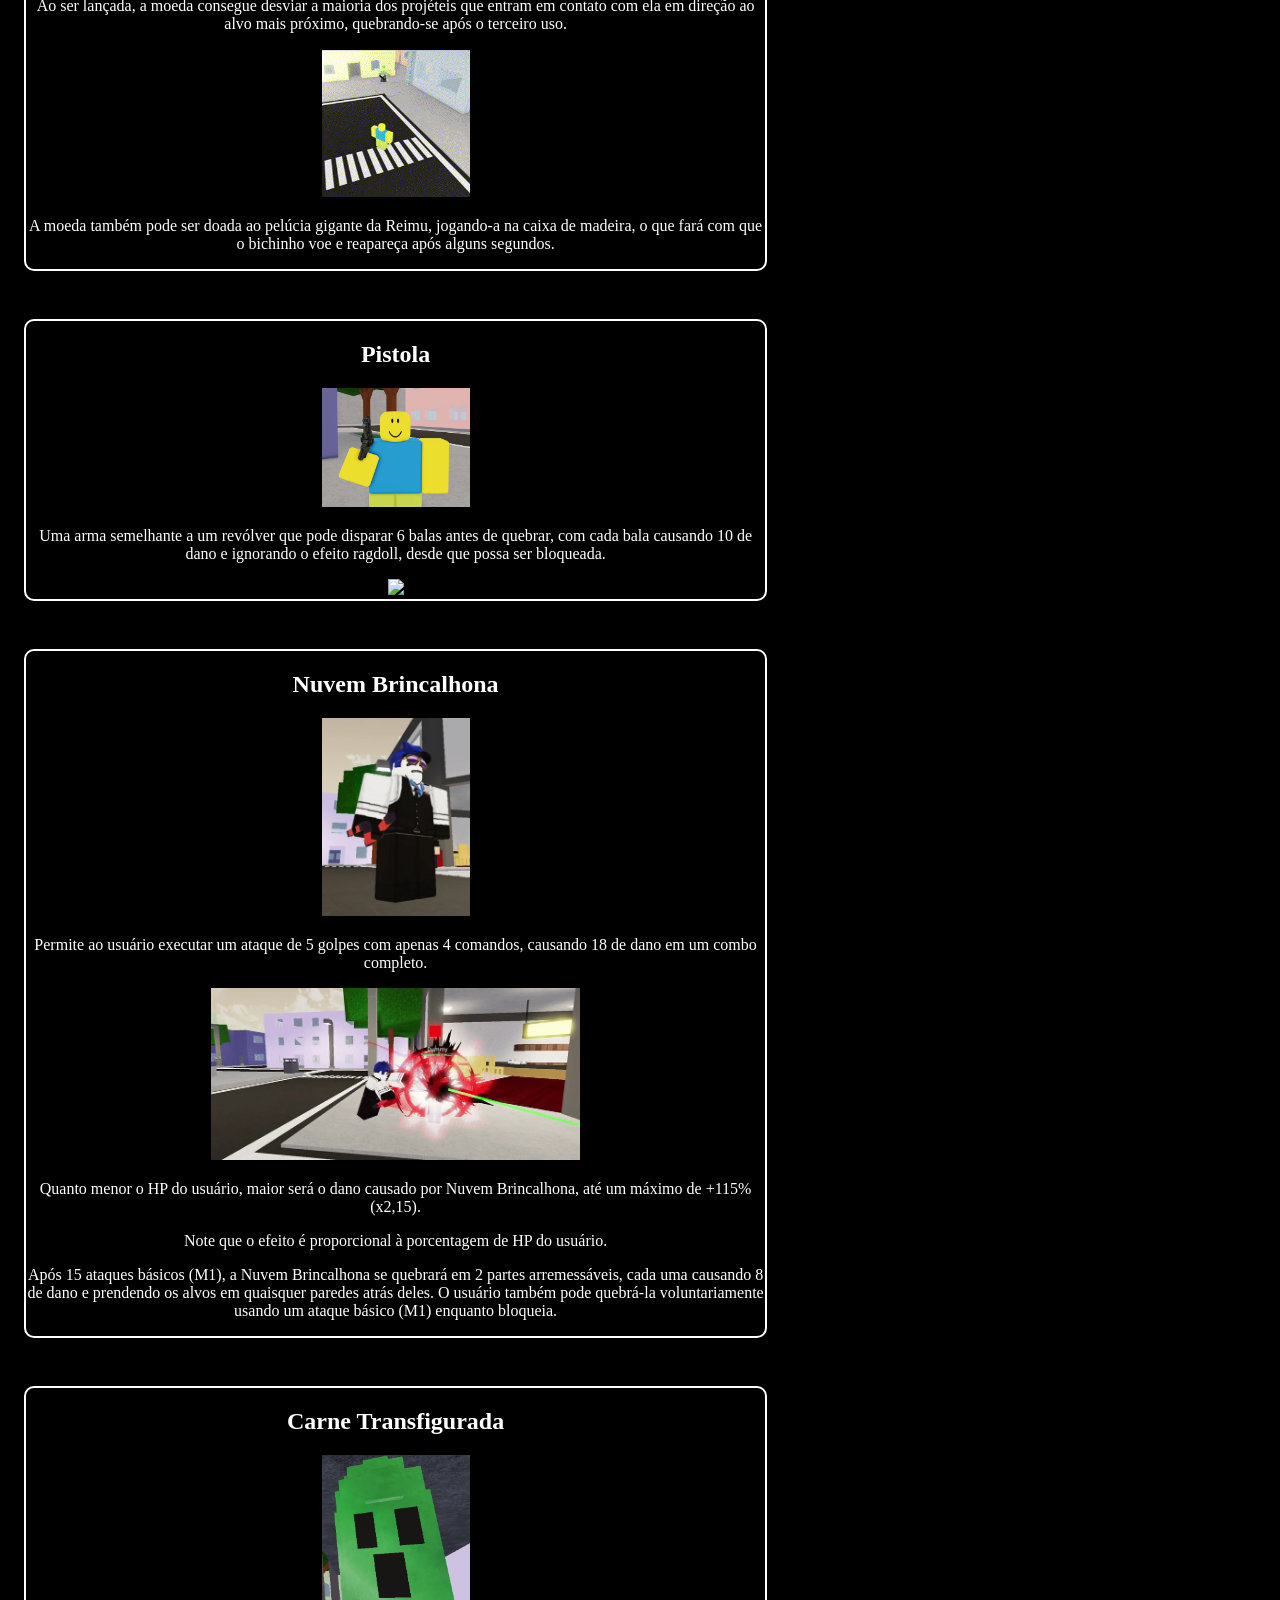
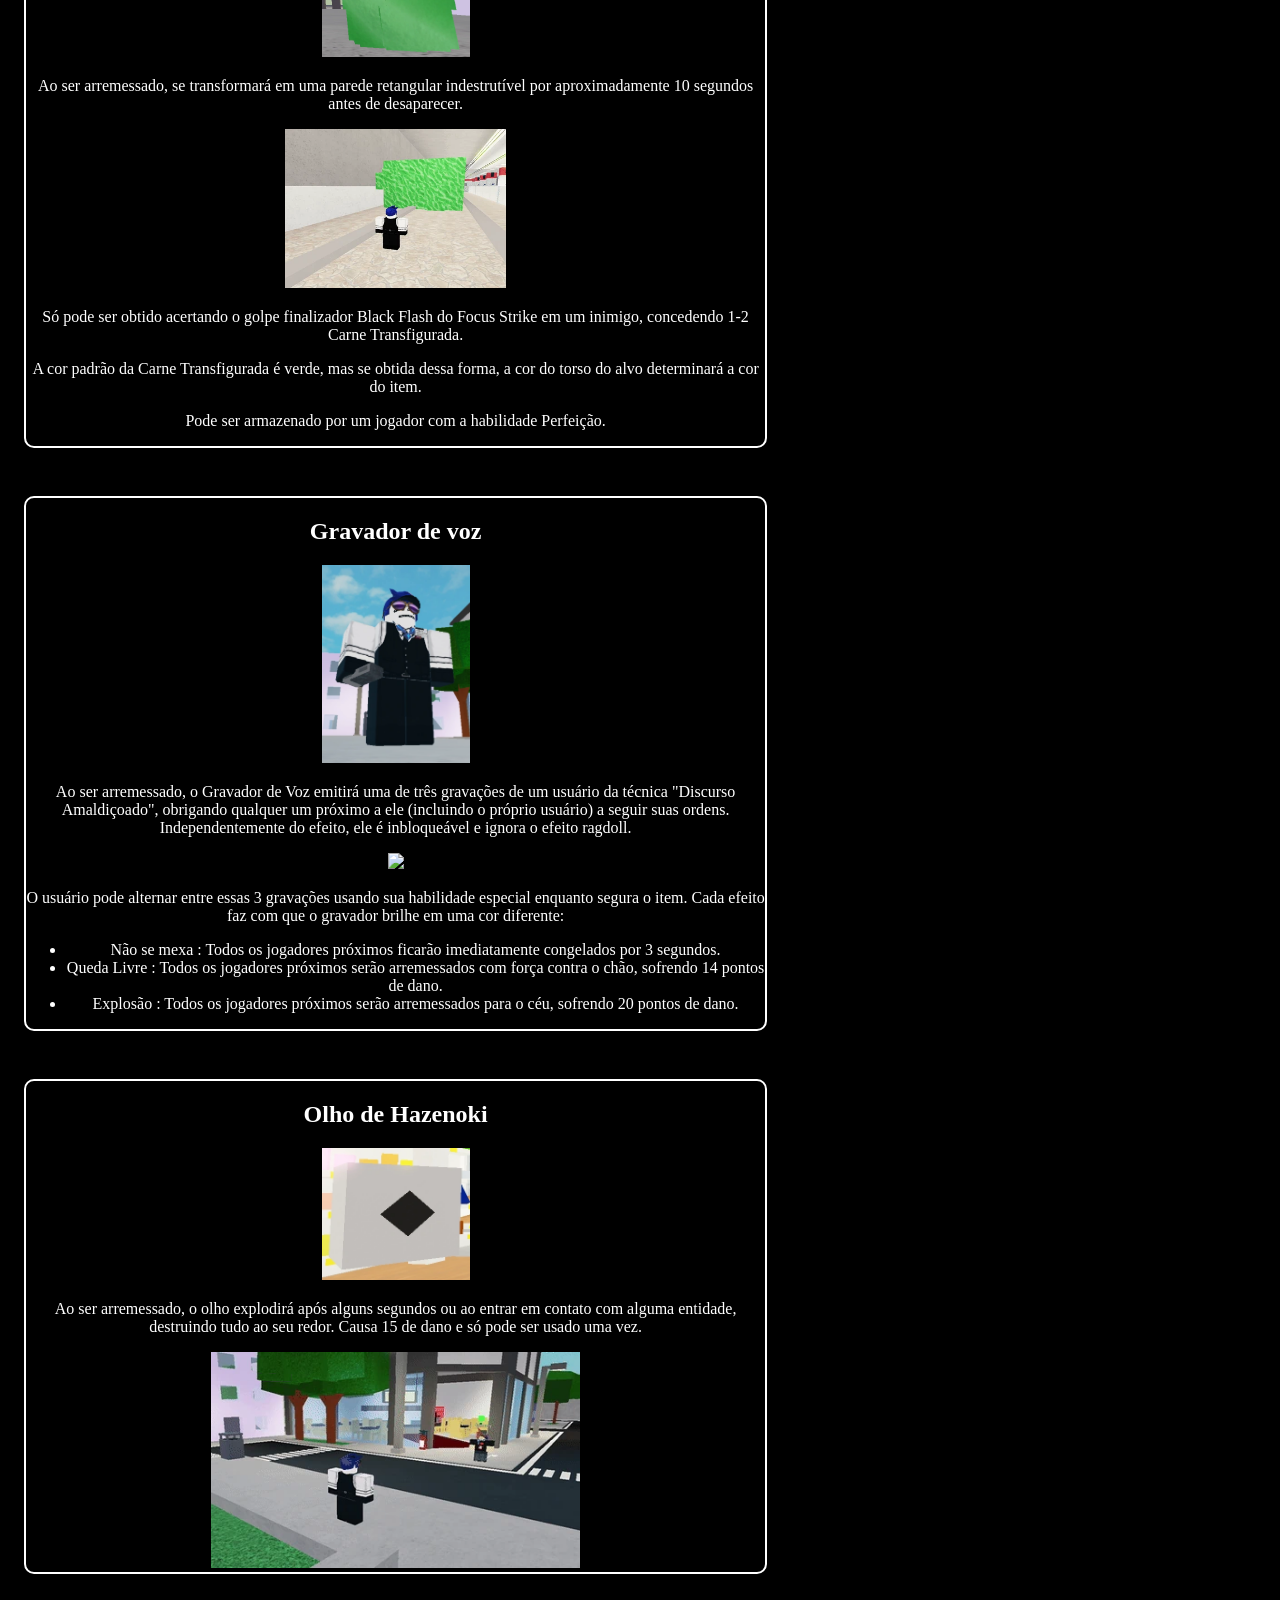
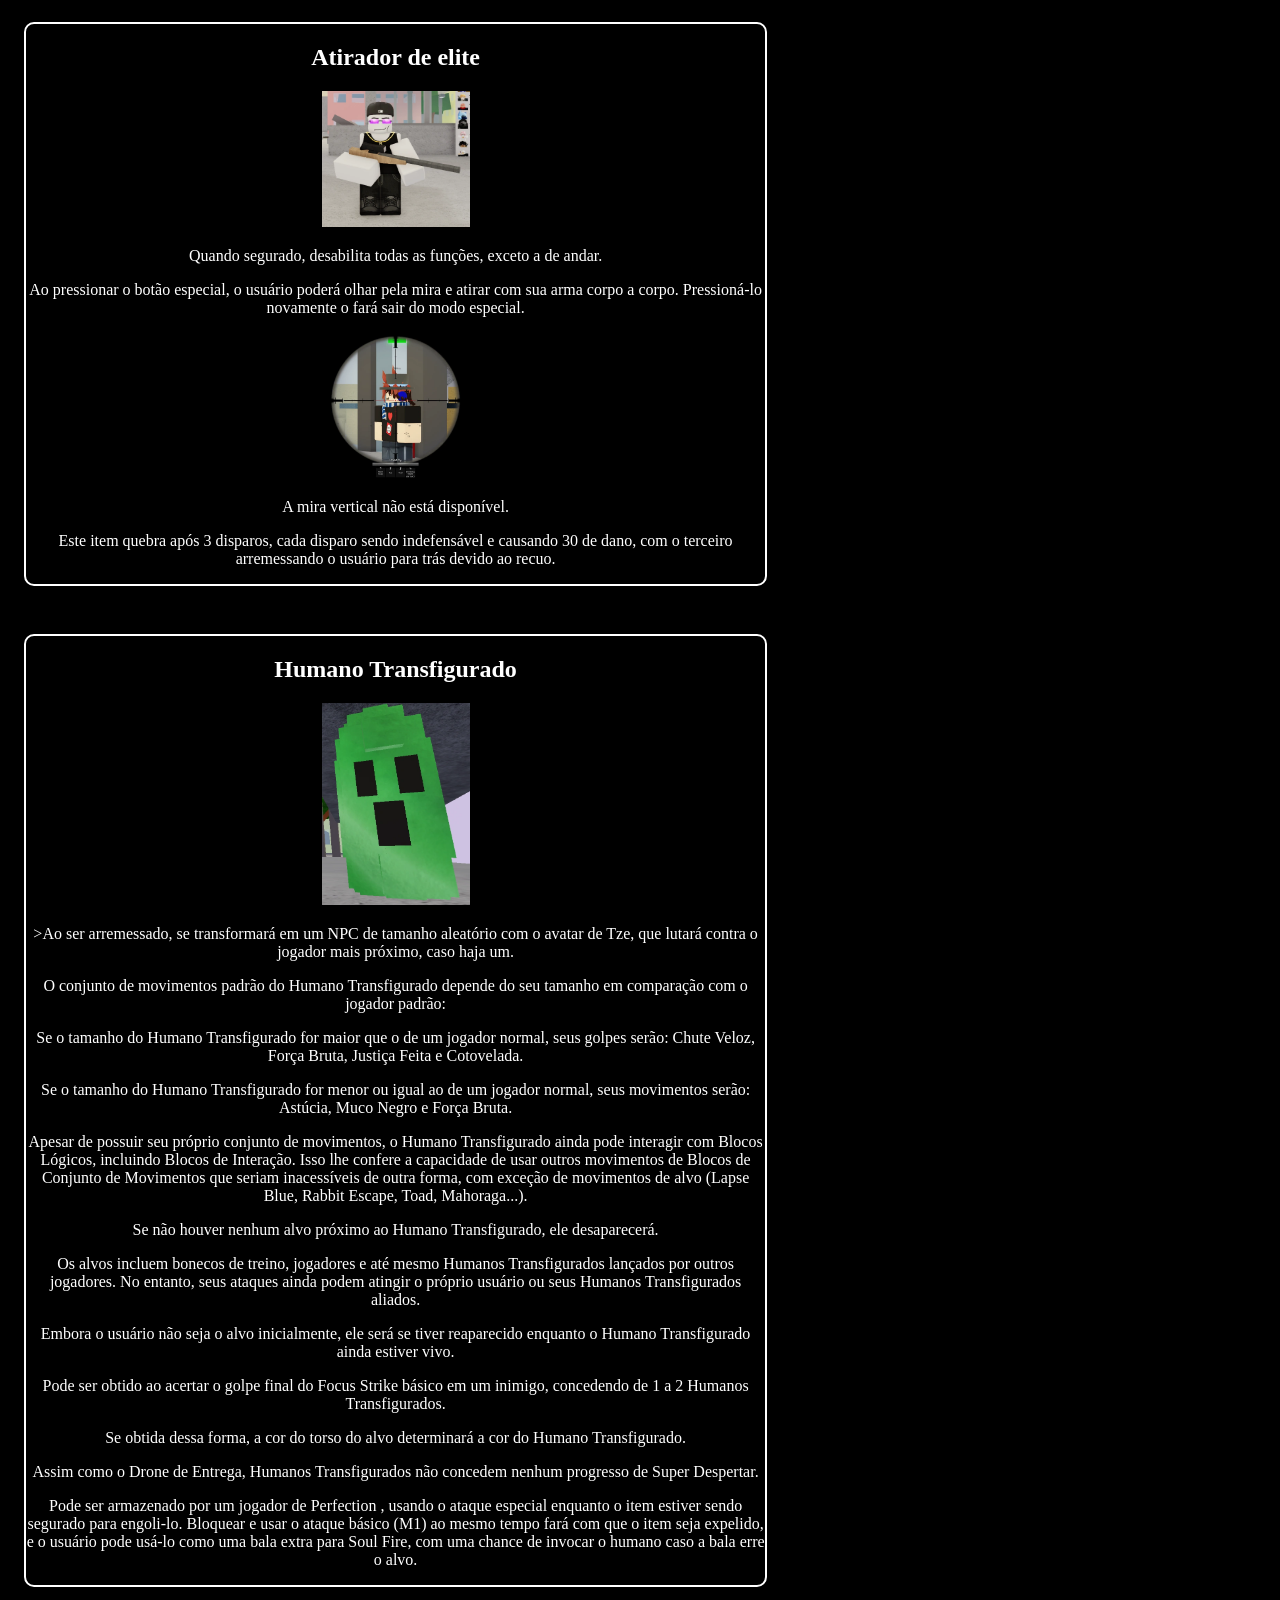
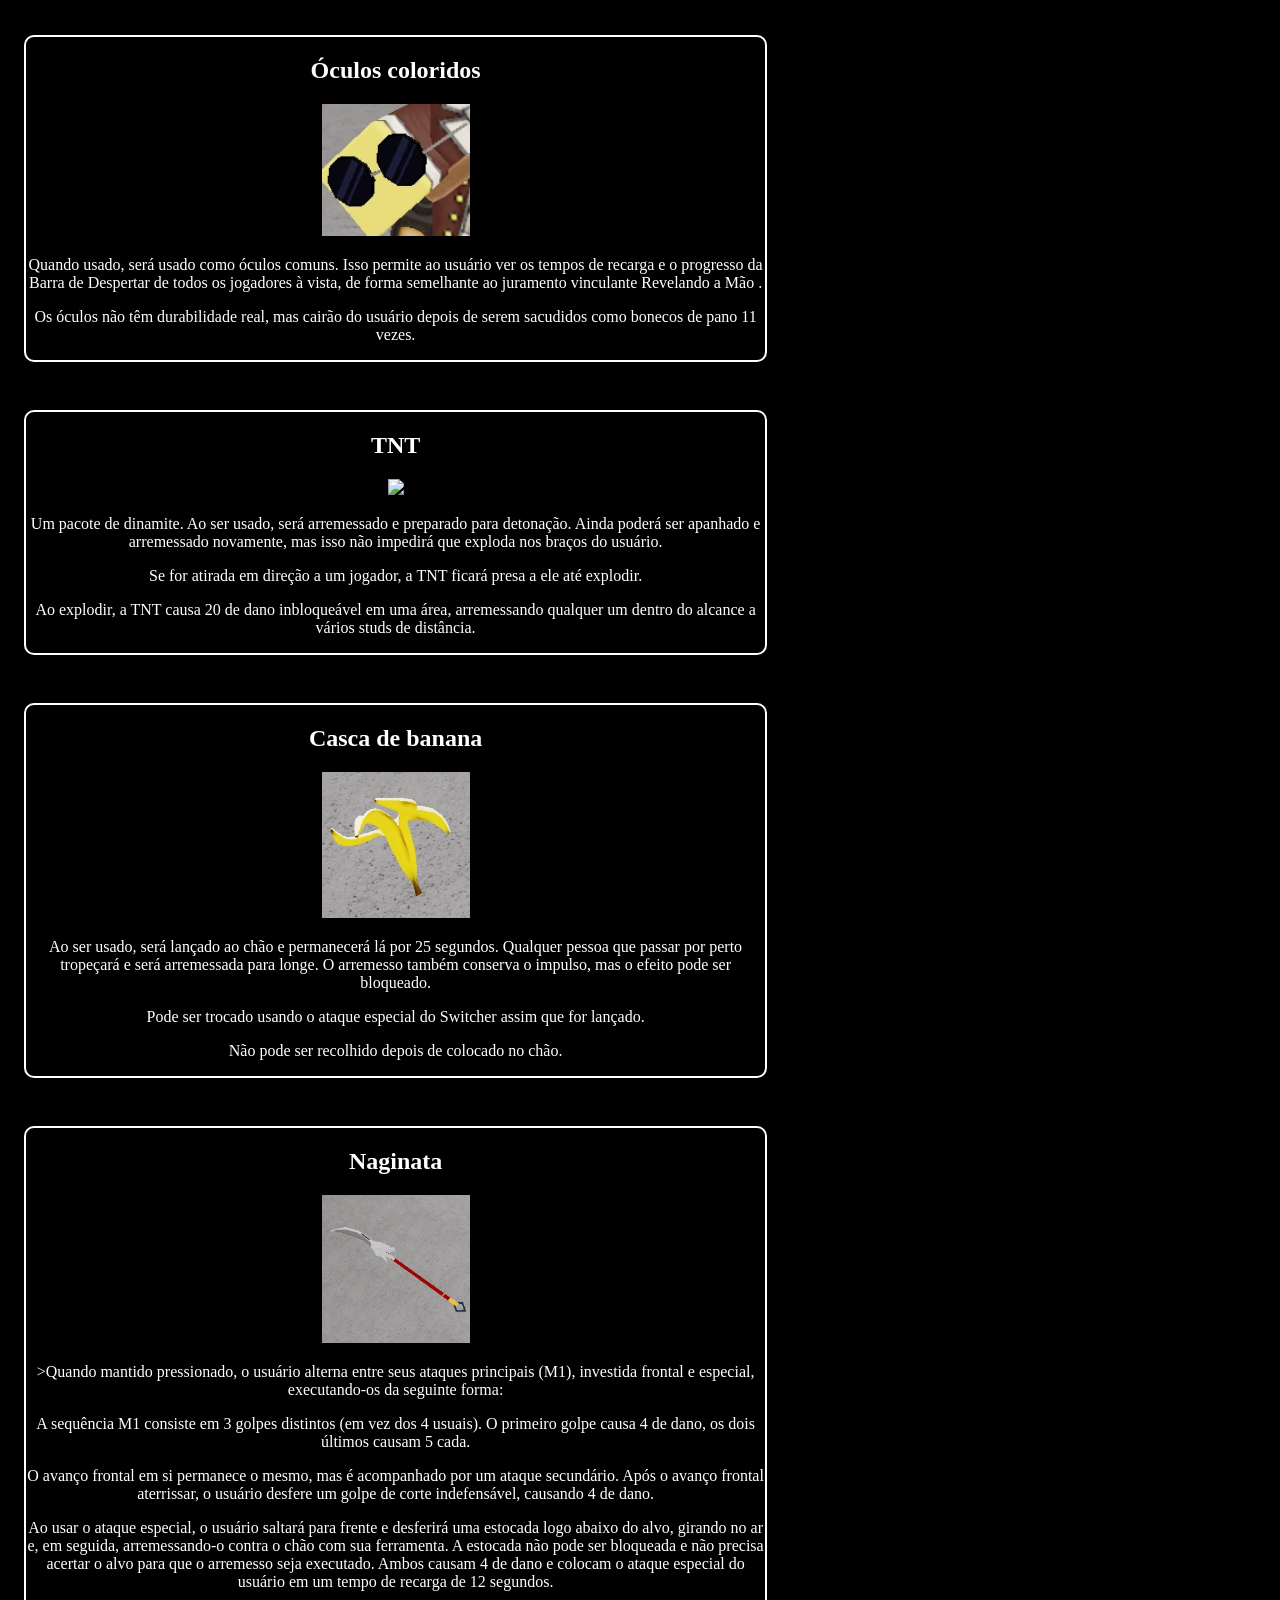
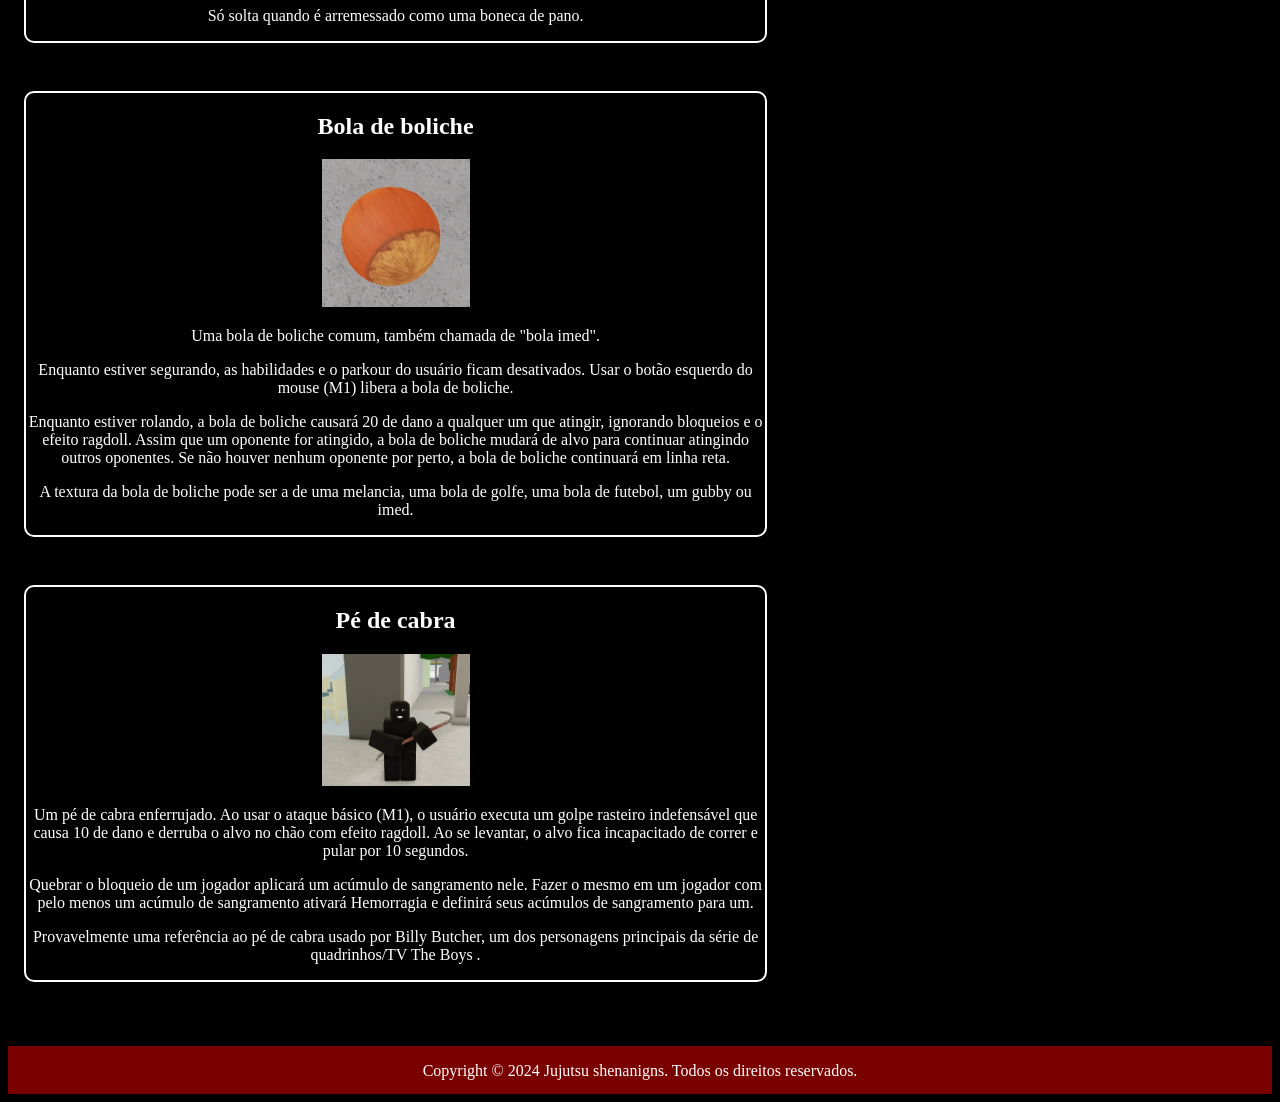
==== commit c182a9d1: "Finalização do index, css index, pre-finalização dos persoange (falta imagens) finalização dos itens" ====
--- a/SRC/pages/equipamentos.html
+++ b/SRC/pages/equipamentos.html
@@ -18,11 +18,15 @@
       </nav>
     </header>
 <body id="background-mod"> 
-    <main id="main">
+
       <aside id="nav_lateral">
+
     <h4 id="centro">MENU</h4>
+
+    <nav id="trasition">
+
     <h4 id="centro">Itens</h4>
-
+   
     <a href="#section1">Refrigerante</a>
     <a href="#section2">Jet Black</a>
     <a href="#section3">Moedas</a>
@@ -38,21 +42,18 @@
     <a href="#section13">Casca de banana</a>
     <a href="#section14">Naginata</a>
     <a href="#section15">Bola de boliche</a>
-    <a href="#section16">Pé de cabra/a>
+    <a href="#section16">Pé de cabra</a>
  
-
-
-
+    </nav>
   </aside>
 
+   <main id="main">
       <section class="separation">
         <header>
           <h2 >Equipamentos e Itens</h2>
           <p>Os equipamentos e itens são componentes opcionais no jogo, oferecendo vantagens únicas aos jogadores.</p>
           <p>Os equipamentos são itens que os jogadores podem equipar para mudar seus M1's. Eles podem ser encontrados em lugares especificos ou comprados na loja.</p>
-            </header>
-          </p>
-        </header>
+            </header>        
           </section>
           <section  class="separation">
             <header>
@@ -85,47 +86,61 @@
             </article>
                 </section>
             <section id="section3" class="separation">
-            <header>
+
+            <header>
+
               <h2>Moedas</h2>
-              <img src="../assets/assets_equipamentos/Shenanigan_Balls.webp" width="20%">
-            </header>
+              <img src="../assets/assets_equipamentos/CoinFloor.webp" width="20%">
+            
+            </header>
+
             <article>
-              <p>Ao ser utilizada, a moeda será lançada para a frente.</p>
-
+                <p>Ao ser utilizada, a moeda será lançada para a frente.</p>
                 <p>Ao ser lançada, a moeda consegue desviar a maioria dos projéteis que entram em contato com ela em direção ao alvo mais próximo, quebrando-se após o terceiro uso.</p>
+                <img src="../assets/assets_equipamentos/Coinuse.webp" width="20%">
                 <p>A moeda também pode ser doada ao pelúcia gigante da Reimu, jogando-a na caixa de madeira, o que fará com que o bichinho voe e reapareça após alguns segundos.</p>
             </article>
-            </section>
+
+            </section>
+
             <section id="section4" class="separation">
+              
               <header>
                 <h2>Pistola</h2>
-                <img src="../assets/assets_equipamentos/Shenanigan_Balls.webp" width="20%">
-              </header>
+                <img src="../assets/assets_equipamentos/Gunhold.webp" width="20%">
+              </header>
+              
               <article>
                 <p>Uma arma semelhante a um revólver que pode disparar 6 balas antes de quebrar, com cada bala causando 10 de dano e ignorando o efeito ragdoll, desde que possa ser bloqueada.</p>
-              </article>
-            </section>
+                <img src="../assets/assets_equipamentos/Gunuse.webp" width="30%">
+              </article>
+
+            </section>
+
              <section id="section5" class="separation">
               <header>
                 <h2>Nuvem Brincalhona</h2>
-                <img src="../assets/assets_equipamentos/Shenanigan_Balls.webp" width="20%">
-              </header>
+                <img src="../assets/assets_equipamentos/Playful_Cloud_with_user.webp" width="20%">
+              </header>
+
               <article>
                 <p>Permite ao usuário executar um ataque de 5 golpes com apenas 4 comandos, causando 18 de dano em um combo completo.</p>
+                <img src="../assets/assets_equipamentos/Playful_Cloud.webp" width="50%">
                 <p>Quanto menor o HP do usuário, maior será o dano causado por Nuvem Brincalhona, até um máximo de +115% (x2,15).</p>
                 <p>Note que o efeito é proporcional à porcentagem de HP do usuário.</p>
                 <p>Após 15 ataques básicos (M1), a Nuvem Brincalhona se quebrará em 2 partes arremessáveis, cada uma causando 8 de dano e prendendo os alvos em quaisquer paredes atrás deles. O usuário também pode quebrá-la voluntariamente usando um ataque básico (M1) enquanto bloqueia.</p>
-
-              </article>
+               </article>
             </section>
 
             <section id="section6" class="separation">
+
               <header>
                 <h2>Carne Transfigurada</h2>
-                <img src="../assets/assets_equipamentos/Shenanigan_Balls.webp" width="20%">
+                <img src="../assets/assets_equipamentos/Livetransfiguredreaction.webp" width="20%">
               </header>
               <article>
                 <p>Ao ser arremessado, se transformará em uma parede retangular indestrutível por aproximadamente 10 segundos antes de desaparecer.</p>
+                <img src="../assets/assets_equipamentos/Transfigured_human_wall.webp" width="30%">
                 <p>Só pode ser obtido acertando o golpe finalizador Black Flash do Focus Strike em um inimigo, concedendo 1-2 Carne Transfigurada.</p>
                 <p>A cor padrão da Carne Transfigurada é verde, mas se obtida dessa forma, a cor do torso do alvo determinará a cor do item.</p>
                 <p>Pode ser armazenado por um jogador com a habilidade Perfeição.</p>
@@ -135,10 +150,11 @@
     <section id="section7" class="separation">
       <header>
         <h2>Gravador de voz</h2>
-        <img src="../assets/assets_equipamentos/Voice_Recorder.webp" width="20%">
+        <img src="../assets/assets_equipamentos/Recorder_Tape.webp" width="20%">
       </header>
       <article>
         <p>Ao ser arremessado, o Gravador de Voz emitirá uma de três gravações de um usuário da técnica "Discurso Amaldiçoado", obrigando qualquer um próximo a ele (incluindo o próprio usuário) a seguir suas ordens. Independentemente do efeito, ele é inbloqueável e ignora o efeito ragdoll.</p>
+        <img src="../assets/assets_equipamentos/Ifyoumoveyouregay.webp" width="50%">
         <p>O usuário pode alternar entre essas 3 gravações usando sua habilidade especial enquanto segura o item. Cada efeito faz com que o gravador brilhe em uma cor diferente:</p>
         <ul>
   
@@ -151,21 +167,23 @@
                 <section id="section8" class="separation">
               <header>
                 <h2>Olho de Hazenoki</h2>
-                <img src="../assets/assets_equipamentos/Shenanigan_Balls.webp" width="20%">
+                <img src="../assets/assets_equipamentos/EyeSeeYou.webp" width="20%">
               </header>
               <article>
                 <p>Ao ser arremessado, o olho explodirá após alguns segundos ou ao entrar em contato com alguma entidade, destruindo tudo ao seu redor.
                 Causa 15 de dano e só pode ser usado uma vez.</p>
+                <img src="../assets/assets_equipamentos/Somegrenadefromeyethingamajig.webp" width="50%">
               </article>
             </section>
                         <section id="section9" class="separation">
               <header>
                 <h2>Atirador de elite</h2>
-                <img src="../assets/assets_equipamentos/Shenanigan_Balls.webp" width="20%">
+                <img src="../assets/assets_equipamentos/SniperHeld.webp" width="20%">
               </header>
               <article>
                 <p>Quando segurado, desabilita todas as funções, exceto a de andar.</p>
                 <p>Ao pressionar o botão especial, o usuário poderá olhar pela mira e atirar com sua arma corpo a corpo. Pressioná-lo novamente o fará sair do modo especial.</p>
+                <img src="../assets/assets_equipamentos/Sniperaim.webp" width="40%">
                 <p>A mira vertical não está disponível.</p>
                 <p>Este item quebra após 3 disparos, cada disparo sendo indefensável e causando 30 de dano, com o terceiro arremessando o usuário para trás devido ao recuo.</p>
               </article>
@@ -173,7 +191,7 @@
                         <section id="section10" class="separation">
               <header>
                 <h2>Humano Transfigurado</h2>
-                <img src="../assets/assets_equipamentos/Shenanigan_Balls.webp" width="20%">
+                <img src="../assets/assets_equipamentos/Livetransfiguredreaction.webp" width="20%">
               </header>
               <article>
                 <p>>Ao ser arremessado, se transformará em um NPC de tamanho aleatório com o avatar de Tze, que lutará contra o jogador mais próximo, caso haja um.</p>
@@ -193,7 +211,7 @@
                         <section id="section11" class="separation">
               <header>
                 <h2>Óculos coloridos</h2>
-                <img src="../assets/assets_equipamentos/Shenanigan_Balls.webp" width="20%">
+                <img src="../assets/assets_equipamentos/TintedGlasses.webp" width="20%">
               </header>
               <article>
                 <p>Quando usado, será usado como óculos comuns. Isso permite ao usuário ver os tempos de recarga e o progresso da Barra de Despertar de todos os jogadores à vista, de forma semelhante ao juramento vinculante Revelando a Mão .</p>
@@ -214,7 +232,7 @@
                         <section id="section13" class="separation">
               <header>
                 <h2>Casca de banana</h2>
-                <img src="../assets/assets_equipamentos/Shenanigan_Balls.webp" width="20%">
+                <img src="../assets/assets_equipamentos/JJSBananaPeel.webp" width="20%">
               </header>
               <article>
                 <p>Ao ser usado, será lançado ao chão e permanecerá lá por 25 segundos. Qualquer pessoa que passar por perto tropeçará e será arremessada para longe. O arremesso também conserva o impulso, mas o efeito pode ser bloqueado.</p>
@@ -225,7 +243,7 @@
                         <section id="section14" class="separation">
               <header>
                 <h2>Naginata</h2>
-                <img src="../assets/assets_equipamentos/Shenanigan_Balls.webp" width="20%">
+                <img src="../assets/assets_equipamentos/JJSNaginata.webp" width="20%">
               </header>
               <article>
                 <p>>Quando mantido pressionado, o usuário alterna entre seus ataques principais (M1), investida frontal e especial, executando-os da seguinte forma:
@@ -238,7 +256,7 @@
                         <section id="section15" class="separation">
               <header>
                 <h2>Bola de boliche</h2>
-                <img src="../assets/assets_equipamentos/Shenanigan_Balls.webp" width="20%">
+                <img src="../assets/assets_equipamentos/JJSBowlingBall.webp" width="20%">
               </header>
               <article>
                 <p>Uma bola de boliche comum, também chamada de "bola imed".</p>
@@ -248,60 +266,19 @@
               </article>
             </section>
 
-                       <section id="section16" class="separation">
-              <header>
-                <h2>Pé de cabra</h2>
-                <img src="../assets/assets_equipamentos/Shenanigan_Balls.webp" width="20%">
+             <section class="separation">
+              <header>
+                <h2 id="section16">Pé de cabra</h2>
+                <img src="../assets/assets_equipamentos/Crowbar_jjs.webp" width="20%">
               </header>
               <article>
                 <p>Um pé de cabra enferrujado. Ao usar o ataque básico (M1), o usuário executa um golpe rasteiro indefensável que causa 10 de dano e derruba o alvo no chão com efeito ragdoll. Ao se levantar, o alvo fica incapacitado de correr e pular por 10 segundos.</p>
                 <p>Quebrar o bloqueio de um jogador aplicará um acúmulo de sangramento nele. Fazer o mesmo em um jogador com pelo menos um acúmulo de sangramento ativará Hemorragia e definirá seus acúmulos de sangramento para um.</p>
                 <p>Provavelmente uma referência ao pé de cabra usado por Billy Butcher, um dos personagens principais da série de quadrinhos/TV The Boys .</p>
-
+                </article>
+                </section>
             </main>
      </body>
      <footer id="footer">
       <p>Copyright © 2024 Jujutsu shenanigns. Todos os direitos reservados.</p>
      </html>
-     
-
-
-
-
-
-
-
-
-
-
-
-
-
-
-
-
-     
-
-
-
-
-
-
-
-
-
-
-
-
-
-
-
-
-
-
-
-
-
-
-
-
--- a/SRC/css/stlye_equipamentos.css
+++ b/SRC/css/stlye_equipamentos.css
@@ -33,7 +33,6 @@
     text-align: center;
     background-color: rgb(122, 0, 0);
     color: white;
-    
     bottom: 0;
     align-items: center;
     width: 100%;
@@ -56,20 +55,36 @@
 }
 #nav_lateral{
     width: 250px;
-    height: 52rem;
-    background-color: #333;
+    height: 10%;
+    background-color: #470000;
     color: white;
     position: fixed;
     top: 0;
     left: 0;
     padding-top: 0px;
     margin-top: 0rem;
-    padding-top: 4rem;
+    padding-top: 5rem;
+    gap: 0rem;
+    display: flex;
+    flex-direction: column;
+    transition: height 2s;
+} 
+#trasition{
+    padding-top: 0px;
+    margin-top: 0rem;
+    padding-top: 0rem;
+    gap: 3rem;
+    display: flex;
+    flex-direction: column;
+    opacity: 0%;
+    transition: opacity 1s;
+}
+#nav_lateral:hover{
+    height: 80%;
     overflow-y: auto;
-    gap: 1rem;
-    display: flex;
-    flex-direction: column;
-    
+}
+#trasition:hover{
+    opacity: 100%;
 }
 #background-mod{
     background-color: rgb(0, 0, 0);
@@ -85,7 +100,7 @@
 }
 .separation{
     
-    width: 40%;
+    width: 60%;
     display: flex;
     flex-direction: column;
     color: white;
@@ -95,8 +110,11 @@
     justify-content: center;
     justify-items: center;
     text-align: center;
+    margin-top: 3rem;
+    margin-bottom: 3rem;
 }
 #section1{
+    margin-top: 3rem;
     flex-direction: column;
     display: flex;
     margin-bottom: 3rem;
@@ -189,12 +207,12 @@
 #section16{
     flex-direction: column;
     display: flex;
-    
      scroll-margin-top: 100px;
 }
 #centro{
     text-align: center;
     justify-content: center;
     justify-items: center;
+    gap: 0;
 
 }
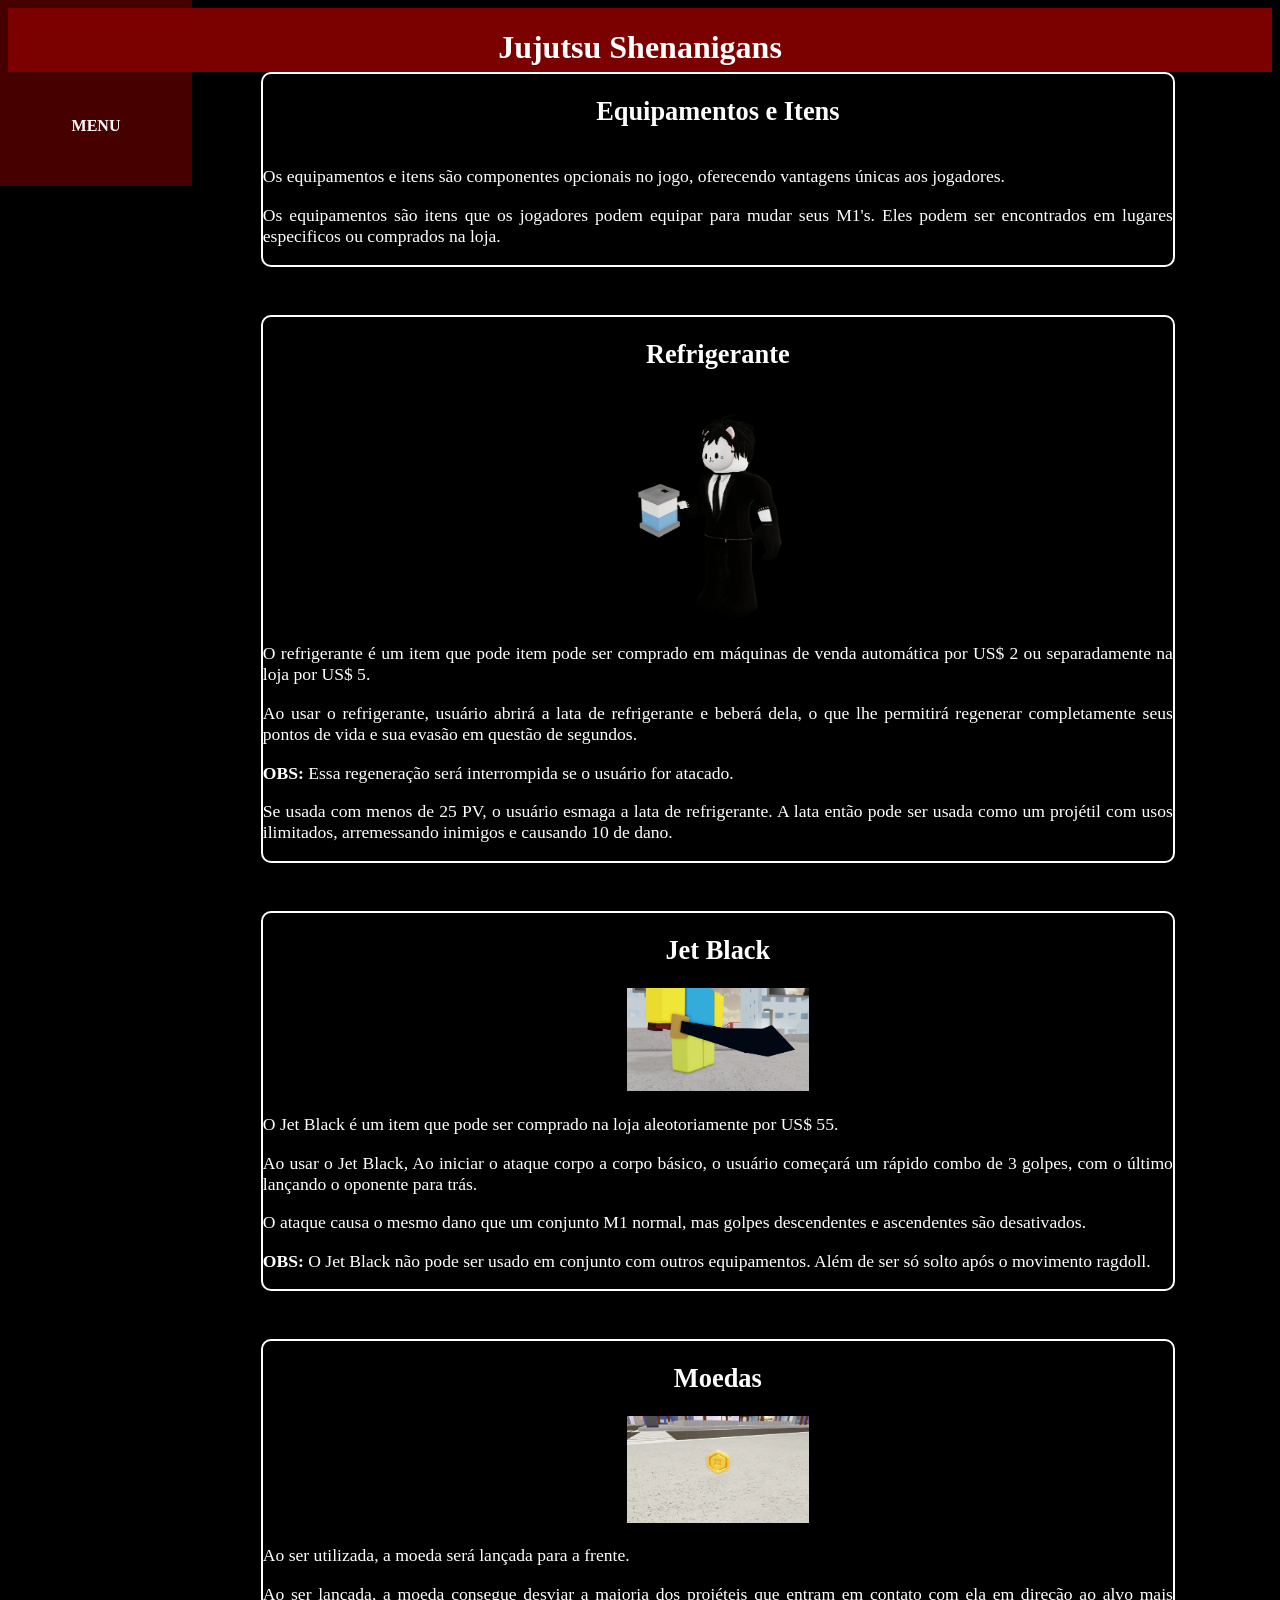
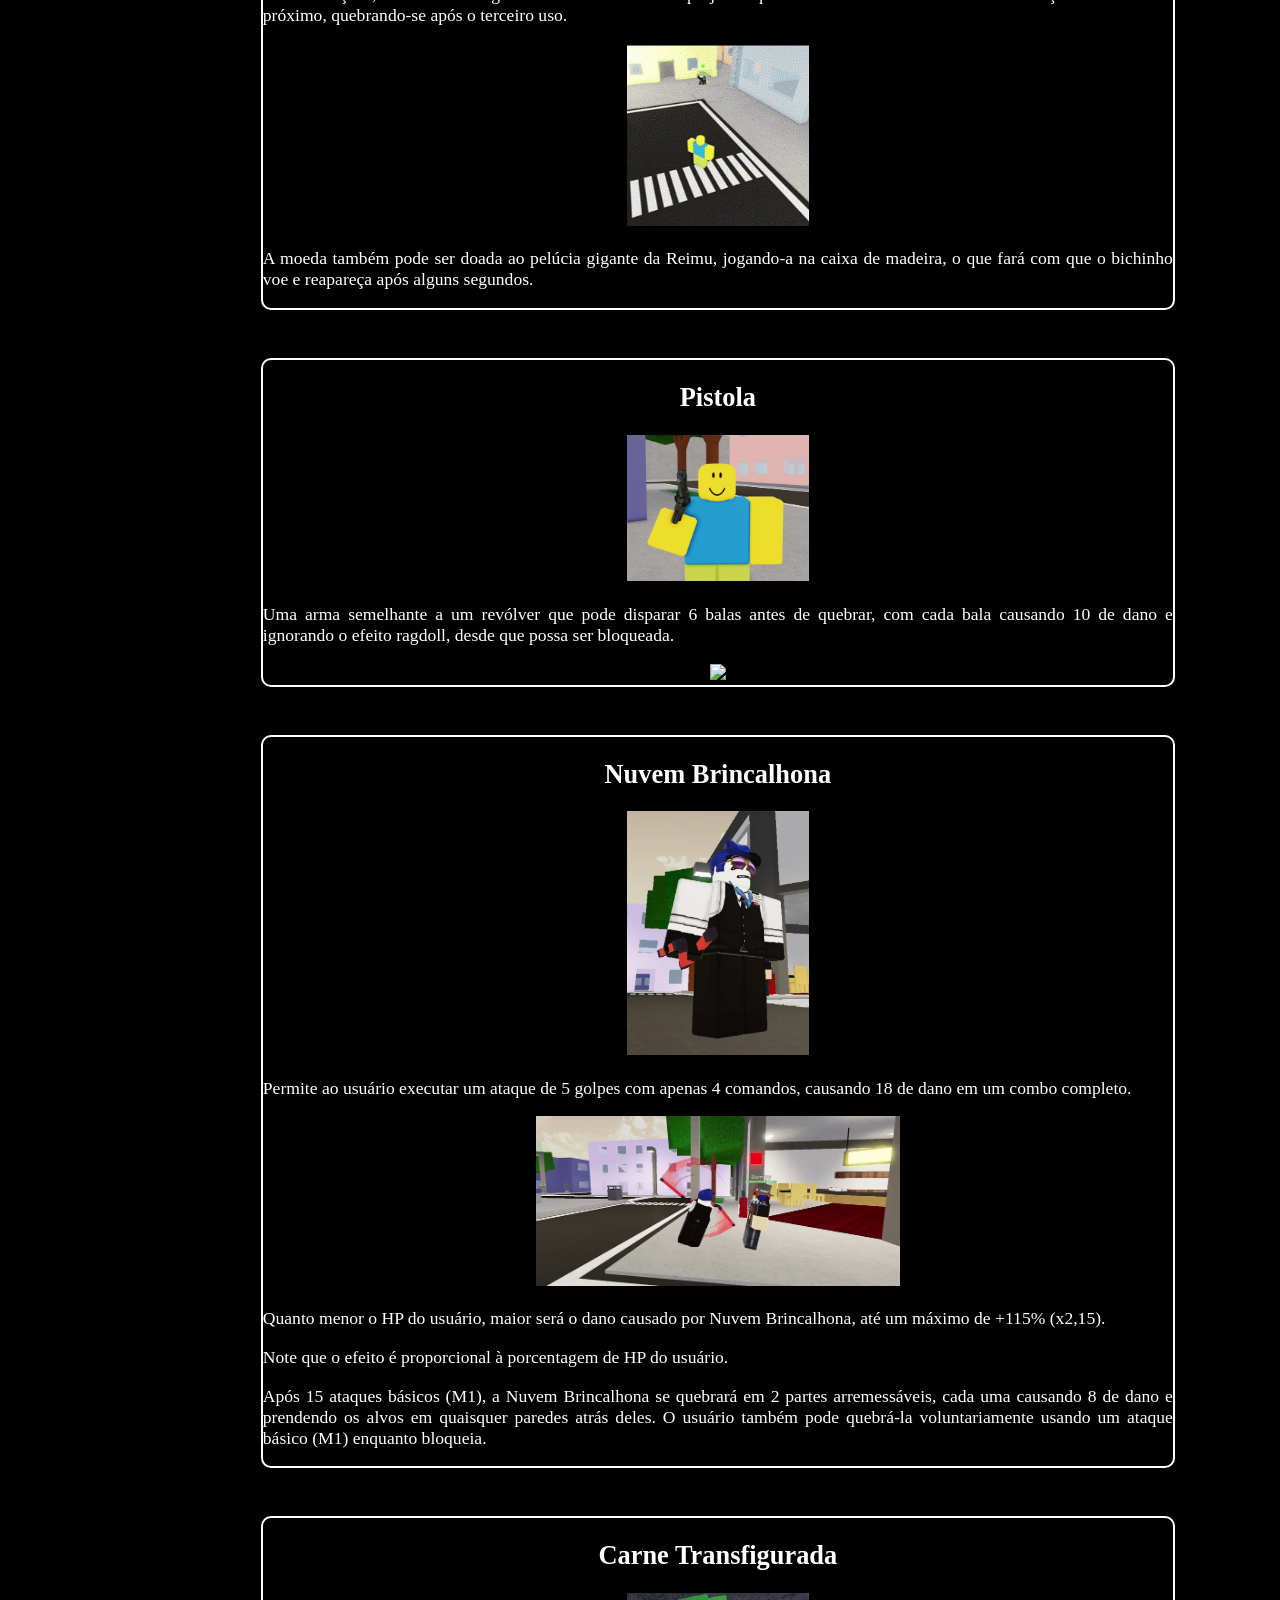
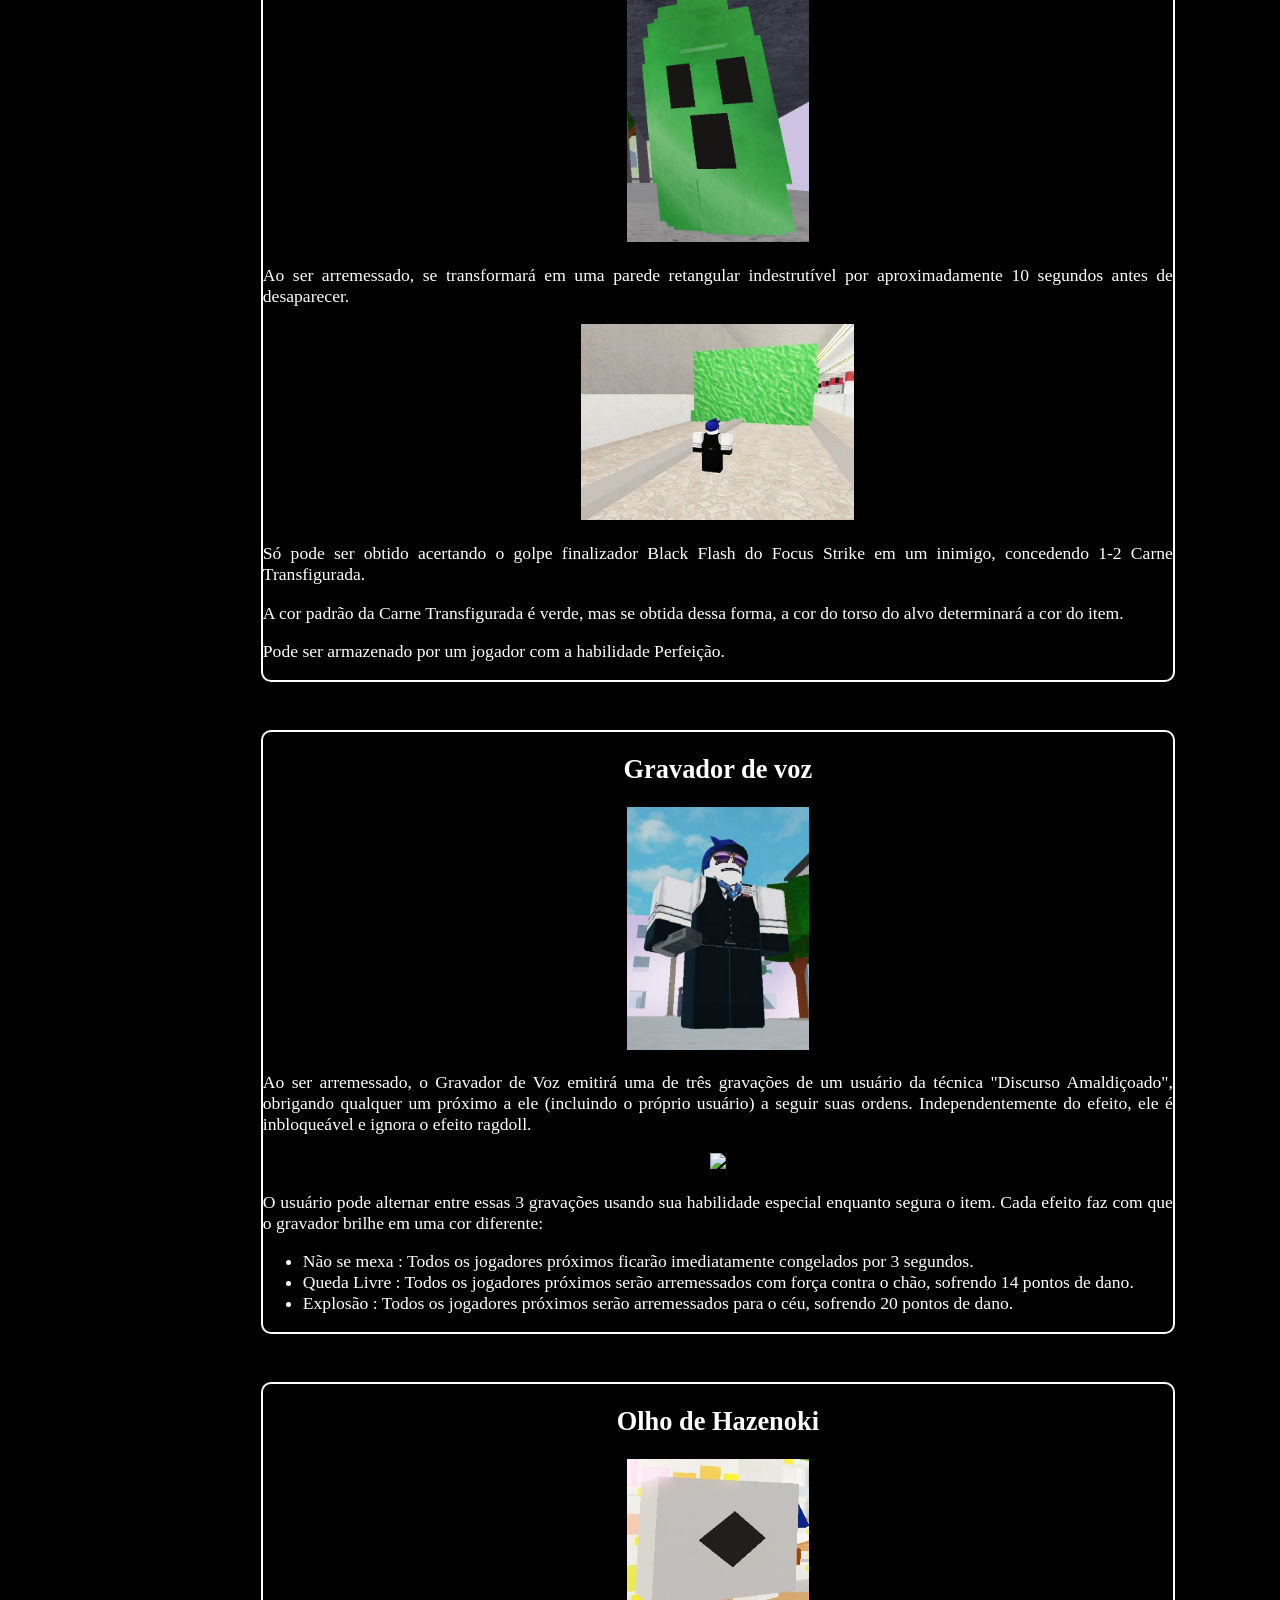
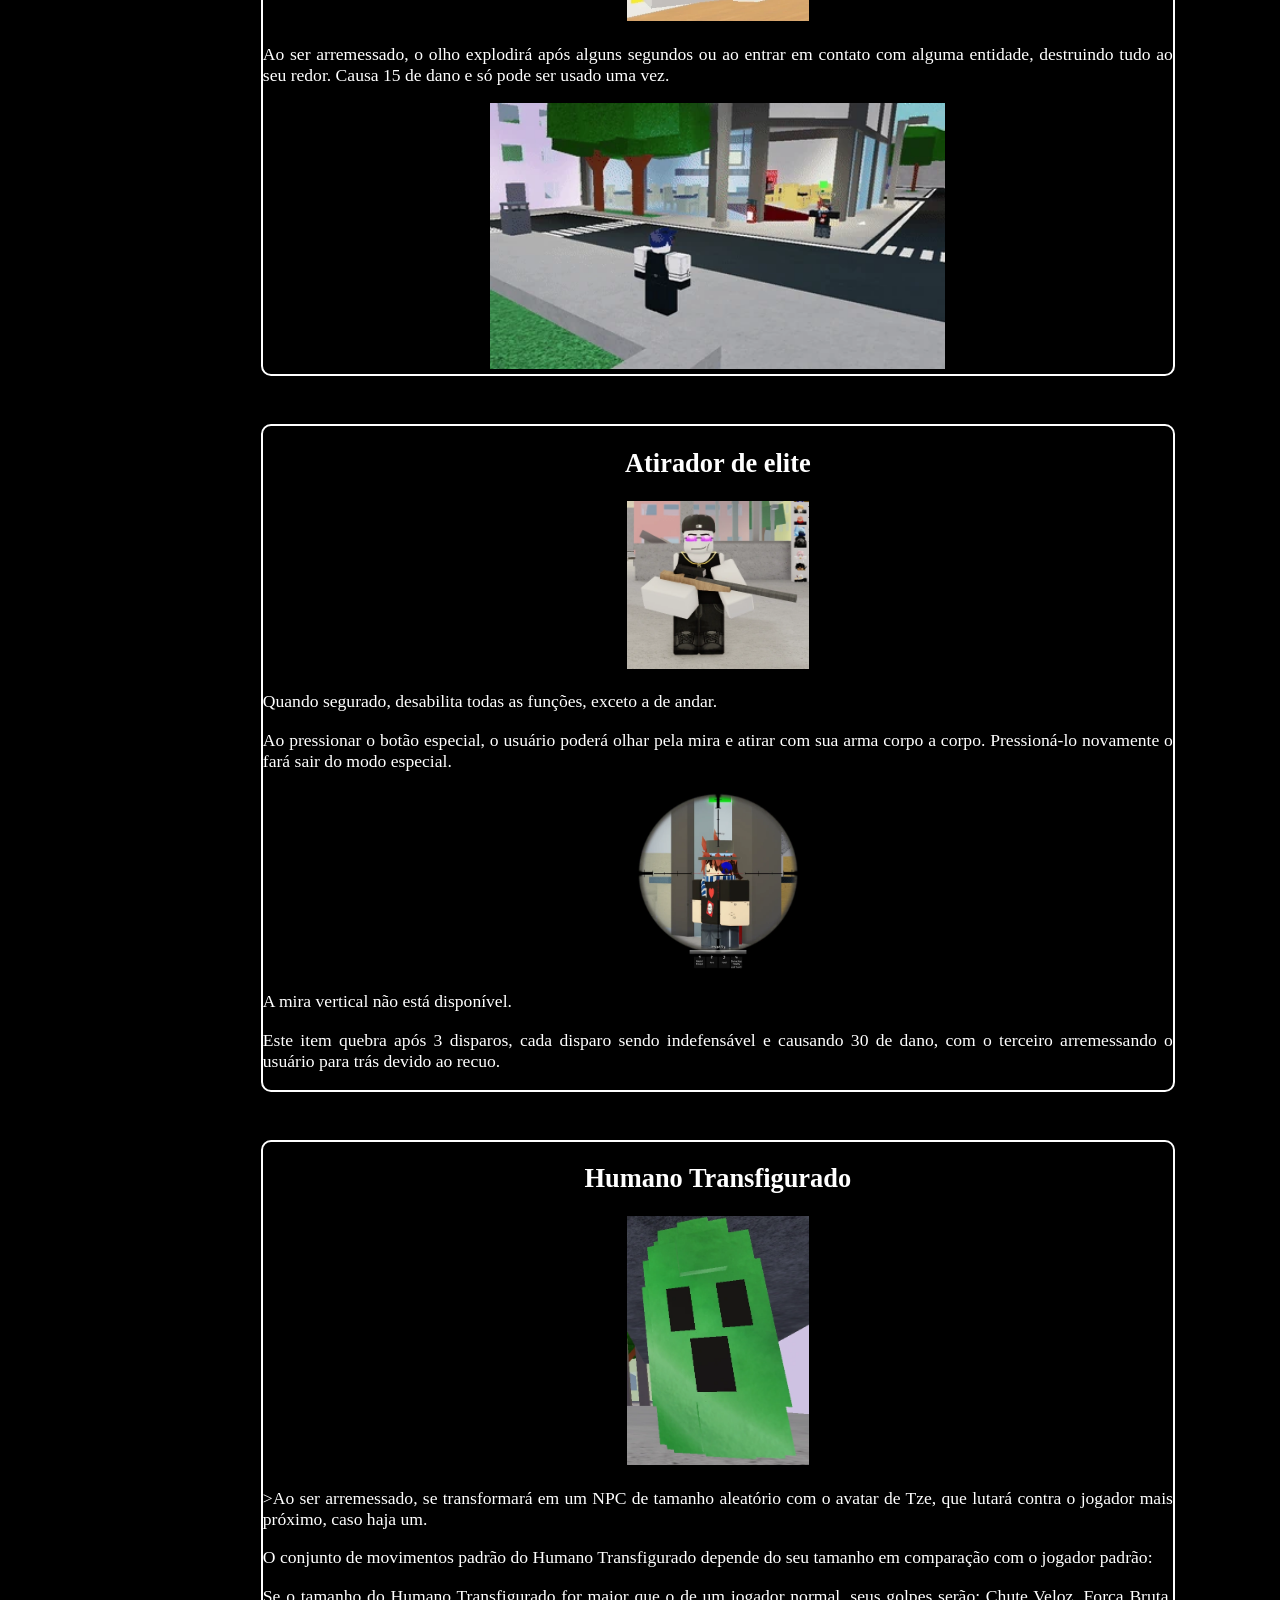
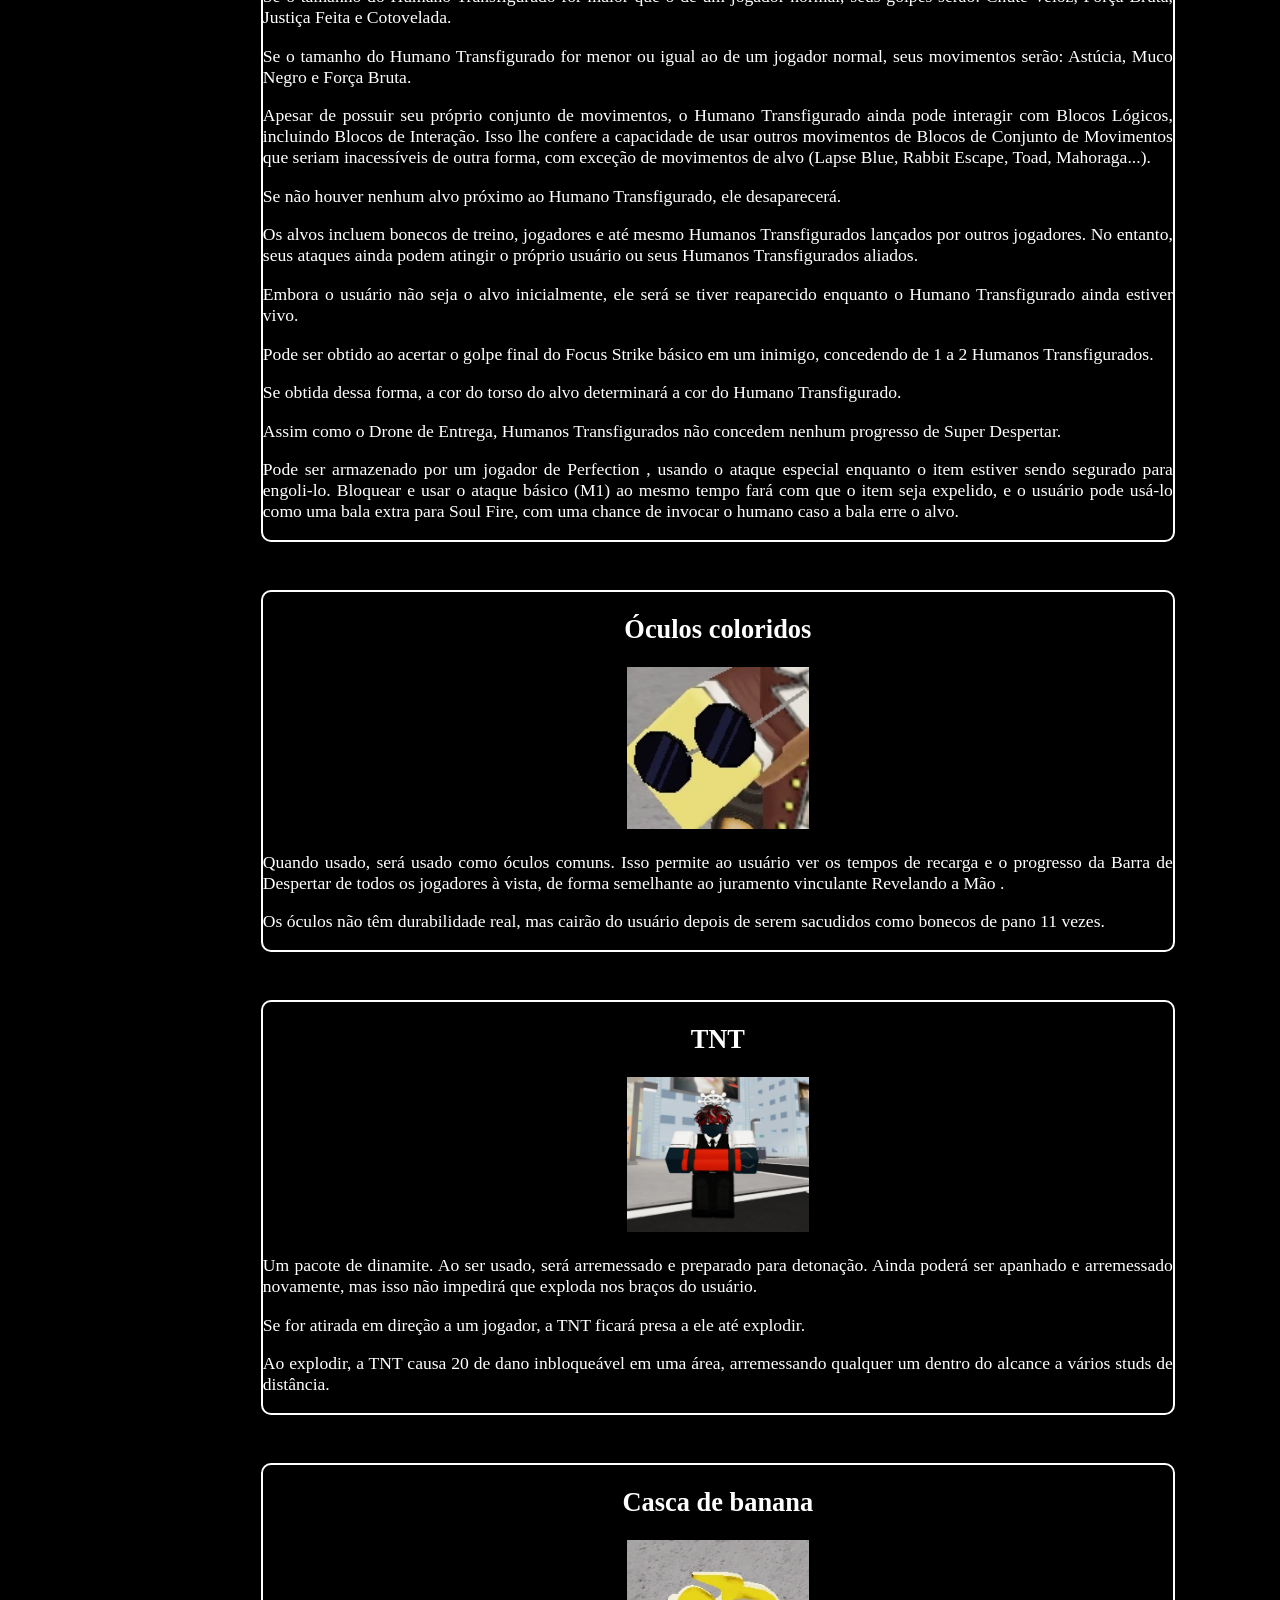
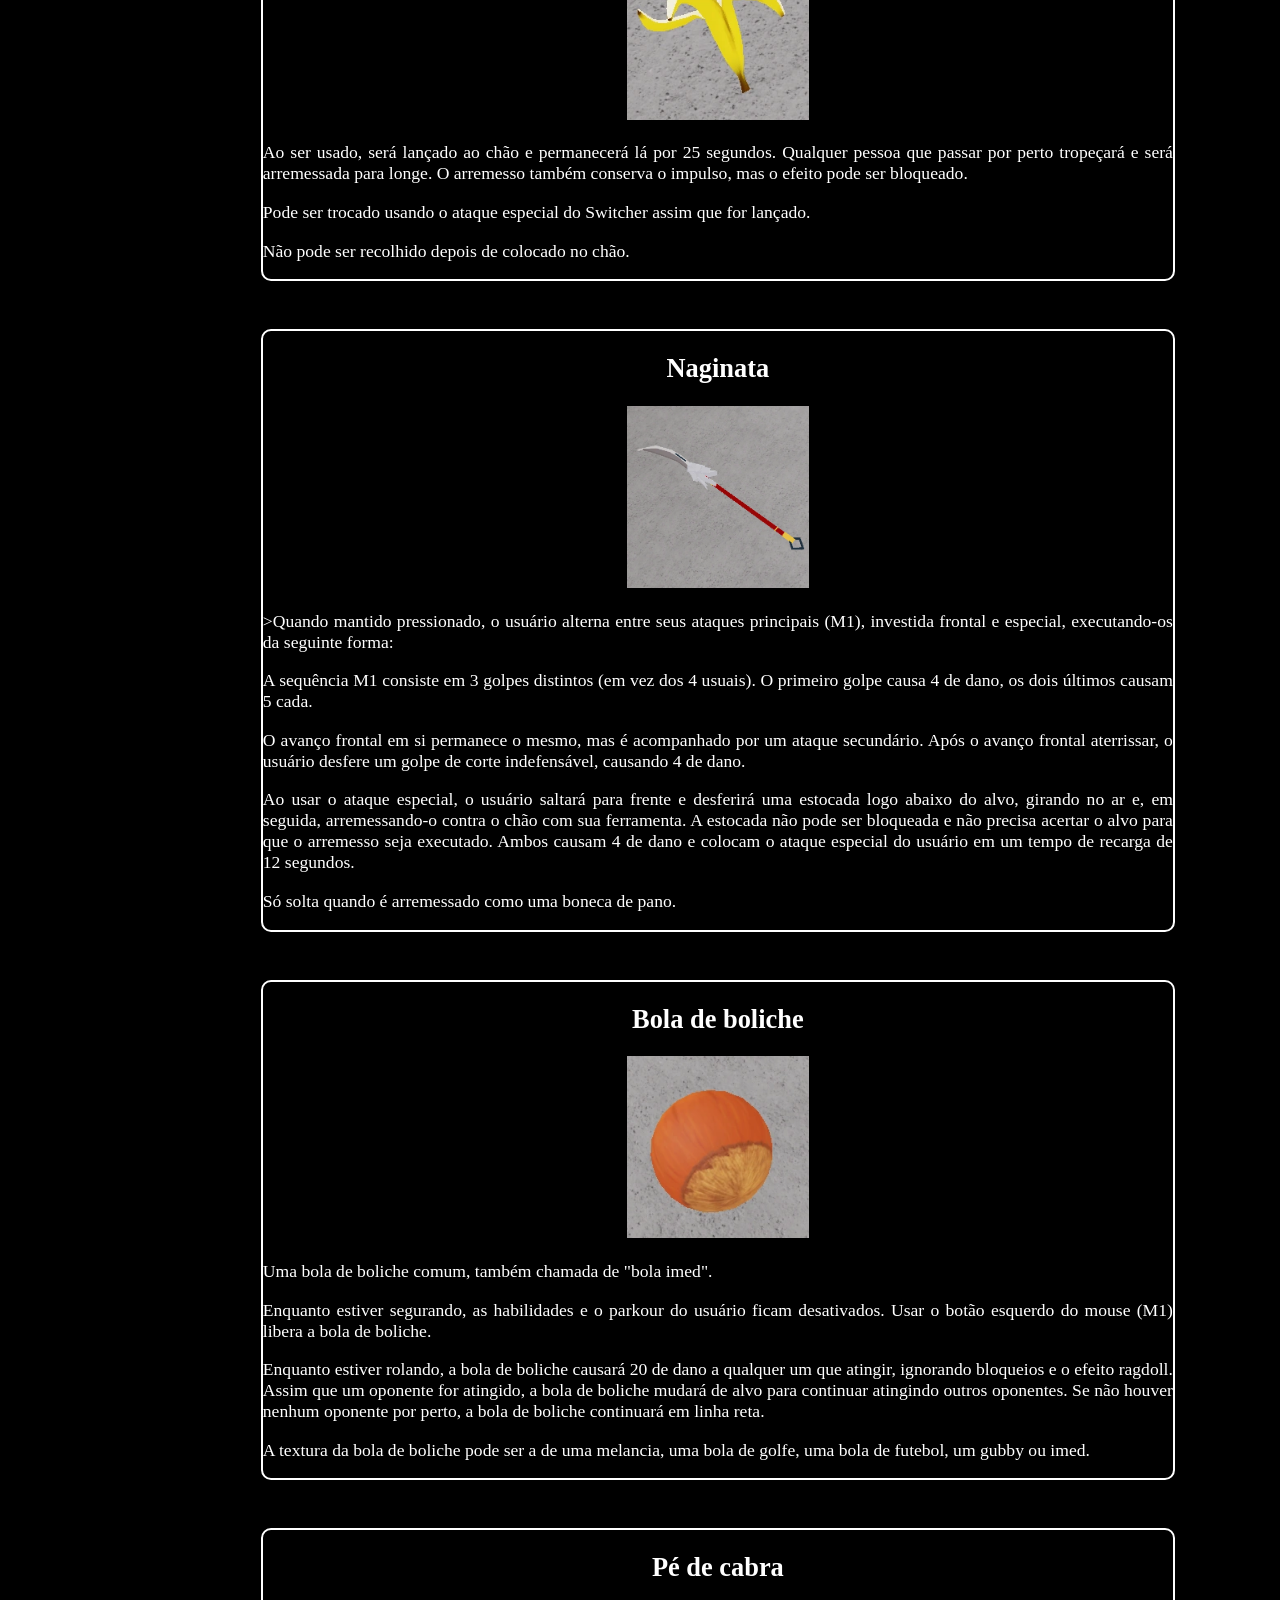
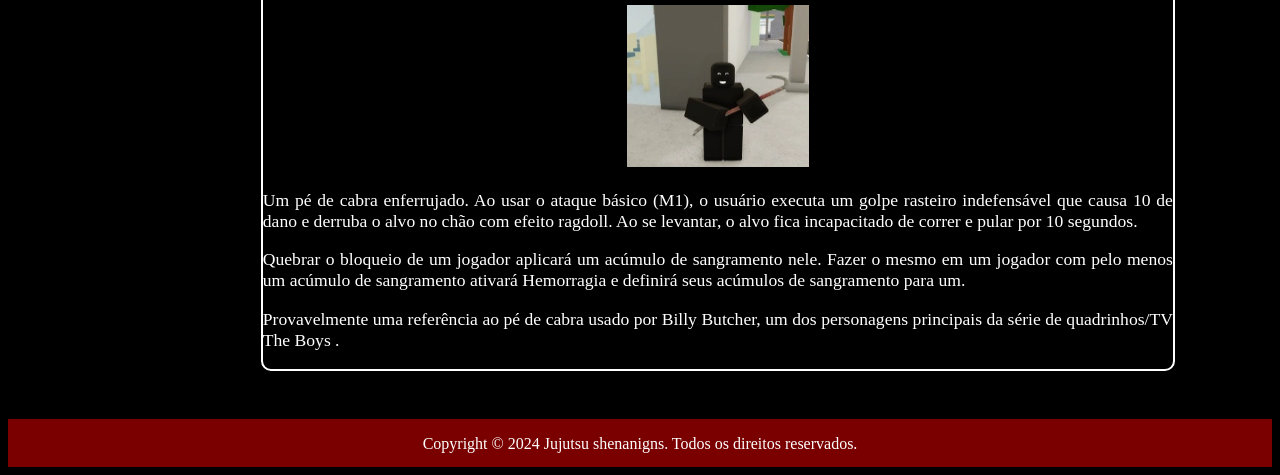
==== commit 918e1a75: "Finalização total do site autoral sobre Jujutsu Shenanigans do Roblox." ====
--- a/SRC/pages/equipamentos.html
+++ b/SRC/pages/equipamentos.html
@@ -1,11 +1,18 @@
 <!DOCTYPE html>
+
 <html lang="pt-BR">
+
 <head>
-    <meta charset="UTF-8">
+
+  <meta charset="UTF-8">
   <link rel="stylesheet" href="../css/stlye_equipamentos.css">
-    
-    <title>Jujutsu Shenanigans - Equipamentos</title>
+
+  <title>Jujutsu Shenanigans - Equipamentos</title>
+  
+  <link rel="shortcut icon" href="../assets/images.jpg" type="image/x-icon">
+
 </head>
+
 <header id="header">
 
       <h1>Jujutsu Shenanigans</h1>
@@ -16,7 +23,9 @@
         <a href="../pages/equipamentos.html">Equipamentos</a>
       
       </nav>
+
     </header>
+
 <body id="background-mod"> 
 
       <aside id="nav_lateral">
@@ -25,7 +34,7 @@
 
     <nav id="trasition">
 
-    <h4 id="centro">Itens</h4>
+    <h4 id="centro">Itens & Equipamentos</h4>
    
     <a href="#section1">Refrigerante</a>
     <a href="#section2">Jet Black</a>
@@ -43,51 +52,74 @@
     <a href="#section14">Naginata</a>
     <a href="#section15">Bola de boliche</a>
     <a href="#section16">Pé de cabra</a>
+
+    <a href=>Voltar</a>
  
     </nav>
+
   </aside>
 
    <main id="main">
+
       <section class="separation">
-        <header>
+
+        <header id="centro">
+
           <h2 >Equipamentos e Itens</h2>
+
+          </header>
+
+          <article>
+
           <p>Os equipamentos e itens são componentes opcionais no jogo, oferecendo vantagens únicas aos jogadores.</p>
           <p>Os equipamentos são itens que os jogadores podem equipar para mudar seus M1's. Eles podem ser encontrados em lugares especificos ou comprados na loja.</p>
-            </header>        
+          </article>     
+
           </section>
-          <section  class="separation">
-            <header>
-              <h2>Equipamentos e itens</h2>
-            </header>
-          </section>
+
           <section id="section1" class="separation">
-            <header>
+
+            <header id="centro">
+  
             <h2>Refrigerante</h2>
             <img src="../assets/assets_equipamentos/Blue_soda.webp" width="20%">
+
             </header>
+
             <article>
+
               <p>O refrigerante é um item que pode item pode ser comprado em máquinas de venda automática por US$ 2 ou separadamente na loja por US$ 5.</p>
               <p> Ao usar o refrigerante, usuário abrirá a lata de refrigerante e beberá dela, o que lhe permitirá regenerar completamente seus pontos de vida e sua evasão em questão de segundos.
               <p><strong>OBS: </strong>Essa regeneração será interrompida se o usuário for atacado.</p>
               <p>Se usada com menos de 25 PV, o usuário esmaga a lata de refrigerante. A lata então pode ser usada como um projétil com usos ilimitados, arremessando inimigos e causando 10 de dano.</p>
-              </p>
+              
             </article>
+
           </section>
+
           <section id="section2" class="separation">
-            <header>
+
+            <header id="centro">
+
               <h2>Jet Black</h2>
               <img src="../assets/assets_equipamentos/JetBlack.webp" width="20%">
+
             </header>
+
             <article>
-              <p>O Jet Black é um item que pode ser comprado na loja aleotoriamente por US$ 25.</p>
+
+              <p>O Jet Black é um item que pode ser comprado na loja aleotoriamente por US$ 55.</p>
               <p>Ao usar o Jet Black, Ao iniciar o ataque corpo a corpo básico, o usuário começará um rápido combo de 3 golpes, com o último lançando o oponente para trás.</p>
               <p>O ataque causa o mesmo dano que um conjunto M1 normal, mas golpes descendentes e ascendentes são desativados.</p>
               <p><strong>OBS: </strong>O Jet Black não pode ser usado em conjunto com outros equipamentos. Além de ser só solto após o movimento ragdoll.</p>
+            
             </article>
+
                 </section>
-            <section id="section3" class="separation">
-
-            <header>
+
+          <section id="section3" class="separation">
+
+            <header id="centro">
 
               <h2>Moedas</h2>
               <img src="../assets/assets_equipamentos/CoinFloor.webp" width="20%">
@@ -95,105 +127,194 @@
             </header>
 
             <article>
+
                 <p>Ao ser utilizada, a moeda será lançada para a frente.</p>
                 <p>Ao ser lançada, a moeda consegue desviar a maioria dos projéteis que entram em contato com ela em direção ao alvo mais próximo, quebrando-se após o terceiro uso.</p>
+                
+                <div id="centro">
+
                 <img src="../assets/assets_equipamentos/Coinuse.webp" width="20%">
+
+                </div>
+
                 <p>A moeda também pode ser doada ao pelúcia gigante da Reimu, jogando-a na caixa de madeira, o que fará com que o bichinho voe e reapareça após alguns segundos.</p>
-            </article>
-
-            </section>
+            
+              </article>
+
+          </section>
 
             <section id="section4" class="separation">
               
-              <header>
+              <header id="centro">
+
                 <h2>Pistola</h2>
                 <img src="../assets/assets_equipamentos/Gunhold.webp" width="20%">
-              </header>
-              
-              <article>
+
+              </header>
+              
+              <article>
+
                 <p>Uma arma semelhante a um revólver que pode disparar 6 balas antes de quebrar, com cada bala causando 10 de dano e ignorando o efeito ragdoll, desde que possa ser bloqueada.</p>
+                
+                <div id="centro">
+
                 <img src="../assets/assets_equipamentos/Gunuse.webp" width="30%">
-              </article>
-
-            </section>
-
-             <section id="section5" class="separation">
-              <header>
+
+                </div>
+
+              </article>
+
+            </section>
+
+          <section id="section5" class="separation">
+
+              <header id="centro">
+
                 <h2>Nuvem Brincalhona</h2>
                 <img src="../assets/assets_equipamentos/Playful_Cloud_with_user.webp" width="20%">
-              </header>
-
-              <article>
+
+              </header>
+
+              <article>
+
                 <p>Permite ao usuário executar um ataque de 5 golpes com apenas 4 comandos, causando 18 de dano em um combo completo.</p>
-                <img src="../assets/assets_equipamentos/Playful_Cloud.webp" width="50%">
+                
+                <div id="centro">
+
+                <img src="../assets/assets_equipamentos/Playful_Cloud.webp" width="40%">
+
+                </div>
+
                 <p>Quanto menor o HP do usuário, maior será o dano causado por Nuvem Brincalhona, até um máximo de +115% (x2,15).</p>
                 <p>Note que o efeito é proporcional à porcentagem de HP do usuário.</p>
                 <p>Após 15 ataques básicos (M1), a Nuvem Brincalhona se quebrará em 2 partes arremessáveis, cada uma causando 8 de dano e prendendo os alvos em quaisquer paredes atrás deles. O usuário também pode quebrá-la voluntariamente usando um ataque básico (M1) enquanto bloqueia.</p>
-               </article>
-            </section>
-
-            <section id="section6" class="separation">
-
-              <header>
+               
+              </article>
+
+            </section>
+
+          <section id="section6" class="separation">
+
+              <header id="centro">
+
                 <h2>Carne Transfigurada</h2>
+
                 <img src="../assets/assets_equipamentos/Livetransfiguredreaction.webp" width="20%">
-              </header>
-              <article>
+
+              </header>
+
+              <article>
+
                 <p>Ao ser arremessado, se transformará em uma parede retangular indestrutível por aproximadamente 10 segundos antes de desaparecer.</p>
+                
+                <div id="centro">
+
                 <img src="../assets/assets_equipamentos/Transfigured_human_wall.webp" width="30%">
+                
+              </div>
+
                 <p>Só pode ser obtido acertando o golpe finalizador Black Flash do Focus Strike em um inimigo, concedendo 1-2 Carne Transfigurada.</p>
                 <p>A cor padrão da Carne Transfigurada é verde, mas se obtida dessa forma, a cor do torso do alvo determinará a cor do item.</p>
                 <p>Pode ser armazenado por um jogador com a habilidade Perfeição.</p>
-              </article>
-            </section>
-
-    <section id="section7" class="separation">
-      <header>
-        <h2>Gravador de voz</h2>
-        <img src="../assets/assets_equipamentos/Recorder_Tape.webp" width="20%">
-      </header>
-      <article>
-        <p>Ao ser arremessado, o Gravador de Voz emitirá uma de três gravações de um usuário da técnica "Discurso Amaldiçoado", obrigando qualquer um próximo a ele (incluindo o próprio usuário) a seguir suas ordens. Independentemente do efeito, ele é inbloqueável e ignora o efeito ragdoll.</p>
-        <img src="../assets/assets_equipamentos/Ifyoumoveyouregay.webp" width="50%">
-        <p>O usuário pode alternar entre essas 3 gravações usando sua habilidade especial enquanto segura o item. Cada efeito faz com que o gravador brilhe em uma cor diferente:</p>
-        <ul>
-  
-          <li>Não se mexa : Todos os jogadores próximos ficarão imediatamente congelados por 3 segundos.</li>
-          <li>Queda Livre : Todos os jogadores próximos serão arremessados ​​com força contra o chão, sofrendo 14 pontos de dano.</li>
-          <li>Explosão : Todos os jogadores próximos serão arremessados ​​para o céu, sofrendo 20 pontos de dano.</li>
-        </ul>
-      </article>
-    </section>
-                <section id="section8" class="separation">
-              <header>
+
+              </article>
+
+            </section>
+
+            <section id="section7" class="separation">
+
+              <header id="centro">
+
+                <h2>Gravador de voz</h2>
+
+                <img src="../assets/assets_equipamentos/Recorder_Tape.webp" width="20%">
+
+              </header>
+
+            <article>
+
+                <p>Ao ser arremessado, o Gravador de Voz emitirá uma de três gravações de um usuário da técnica "Discurso Amaldiçoado", obrigando qualquer um próximo a ele (incluindo o próprio usuário) a seguir suas ordens. Independentemente do efeito, ele é inbloqueável e ignora o efeito ragdoll.</p>
+                
+                <div id="centro">
+
+                <img id="centro" src="../assets/assets_equipamentos/Ifyoumoveyouregay.webp" width="40%">
+
+                </div>
+
+                <p>O usuário pode alternar entre essas 3 gravações usando sua habilidade especial enquanto segura o item. Cada efeito faz com que o gravador brilhe em uma cor diferente:</p>
+                 
+                  <ul>
+                    <li>Não se mexa : Todos os jogadores próximos ficarão imediatamente congelados por 3 segundos.</li>
+                    <li>Queda Livre : Todos os jogadores próximos serão arremessados ​​com força contra o chão, sofrendo 14 pontos de dano.</li>
+                    <li>Explosão : Todos os jogadores próximos serão arremessados ​​para o céu, sofrendo 20 pontos de dano.</li>
+                  </ul>
+
+            </article>
+
+            </section>
+
+            <section id="section8" class="separation">
+
+              <header id="centro">
+
                 <h2>Olho de Hazenoki</h2>
                 <img src="../assets/assets_equipamentos/EyeSeeYou.webp" width="20%">
-              </header>
-              <article>
+
+              </header>
+
+              <article>
+
                 <p>Ao ser arremessado, o olho explodirá após alguns segundos ou ao entrar em contato com alguma entidade, destruindo tudo ao seu redor.
                 Causa 15 de dano e só pode ser usado uma vez.</p>
-                <img src="../assets/assets_equipamentos/Somegrenadefromeyethingamajig.webp" width="50%">
-              </article>
-            </section>
-                        <section id="section9" class="separation">
-              <header>
+
+                <div id="centro">
+
+                <img id="centro" src="../assets/assets_equipamentos/Somegrenadefromeyethingamajig.webp" width="50%">
+
+                </div>
+
+              </article>
+
+            </section>
+
+            <section id="section9" class="separation">
+
+              <header id="centro">
+
                 <h2>Atirador de elite</h2>
                 <img src="../assets/assets_equipamentos/SniperHeld.webp" width="20%">
-              </header>
-              <article>
+
+              </header>
+
+              <article>
+
                 <p>Quando segurado, desabilita todas as funções, exceto a de andar.</p>
                 <p>Ao pressionar o botão especial, o usuário poderá olhar pela mira e atirar com sua arma corpo a corpo. Pressioná-lo novamente o fará sair do modo especial.</p>
+                
+                <div id="centro">
+              
                 <img src="../assets/assets_equipamentos/Sniperaim.webp" width="40%">
+
+                </div>
+
                 <p>A mira vertical não está disponível.</p>
                 <p>Este item quebra após 3 disparos, cada disparo sendo indefensável e causando 30 de dano, com o terceiro arremessando o usuário para trás devido ao recuo.</p>
-              </article>
-            </section>
-                        <section id="section10" class="separation">
-              <header>
+              
+              </article>
+
+            </section>
+
+            <section id="section10" class="separation">
+
+              <header id="centro">
+
                 <h2>Humano Transfigurado</h2>
                 <img src="../assets/assets_equipamentos/Livetransfiguredreaction.webp" width="20%">
-              </header>
-              <article>
+
+              </header>
+
+              <article>
+
                 <p>>Ao ser arremessado, se transformará em um NPC de tamanho aleatório com o avatar de Tze, que lutará contra o jogador mais próximo, caso haja um.</p>
                 <p>O conjunto de movimentos padrão do Humano Transfigurado depende do seu tamanho em comparação com o jogador padrão:</p>
                 <p>Se o tamanho do Humano Transfigurado for maior que o de um jogador normal, seus golpes serão: Chute Veloz, Força Bruta, Justiça Feita e Cotovelada.</p>
@@ -206,79 +327,136 @@
                 <p>Se obtida dessa forma, a cor do torso do alvo determinará a cor do Humano Transfigurado.</p>
                 <p>Assim como o Drone de Entrega, Humanos Transfigurados não concedem nenhum progresso de Super Despertar.</p>
                 <p>Pode ser armazenado por um jogador de Perfection , usando o ataque especial enquanto o item estiver sendo segurado para engoli-lo. Bloquear e usar o ataque básico (M1) ao mesmo tempo fará com que o item seja expelido, e o usuário pode usá-lo como uma bala extra para Soul Fire, com uma chance de invocar o humano caso a bala erre o alvo.</p>
-              </article>
-            </section>
-                        <section id="section11" class="separation">
-              <header>
+              
+              </article>
+
+            </section>
+
+            <section id="section11" class="separation">
+
+              <header id="centro">
+
                 <h2>Óculos coloridos</h2>
+
                 <img src="../assets/assets_equipamentos/TintedGlasses.webp" width="20%">
-              </header>
-              <article>
+
+              </header>
+
+              <article>
+
                 <p>Quando usado, será usado como óculos comuns. Isso permite ao usuário ver os tempos de recarga e o progresso da Barra de Despertar de todos os jogadores à vista, de forma semelhante ao juramento vinculante Revelando a Mão .</p>
                 <p>Os óculos não têm durabilidade real, mas cairão do usuário depois de serem sacudidos como bonecos de pano 11 vezes.</p>
-              </article>
-            </section>
-                        <section id="section12" class="separation">
-              <header>
+              
+              </article>
+
+            </section>
+
+            <section id="section12" class="separation">
+
+              <header id="centro">
+
                 <h2>TNT</h2>
-                <img src="../assets/assets_equipamentos/Shenanigan_Balls.webp" width="20%">
-              </header>
-              <article>
+                <img src="../assets/assets_equipamentos/Tnt.png" width="20%">
+
+              </header>
+
+              <article>
+
                 <p>Um pacote de dinamite. Ao ser usado, será arremessado e preparado para detonação. Ainda poderá ser apanhado e arremessado novamente, mas isso não impedirá que exploda nos braços do usuário.</p>
                 <p>Se for atirada em direção a um jogador, a TNT ficará presa a ele até explodir.</p>
                 <p>Ao explodir, a TNT causa 20 de dano inbloqueável em uma área, arremessando qualquer um dentro do alcance a vários studs de distância.</p>
-              </article>
-            </section>
-                        <section id="section13" class="separation">
-              <header>
+              
+              </article>
+
+            </section>
+
+              <section id="section13" class="separation">
+
+              <header id="centro">
+
                 <h2>Casca de banana</h2>
                 <img src="../assets/assets_equipamentos/JJSBananaPeel.webp" width="20%">
-              </header>
-              <article>
+
+              </header>
+
+              <article>
+
                 <p>Ao ser usado, será lançado ao chão e permanecerá lá por 25 segundos. Qualquer pessoa que passar por perto tropeçará e será arremessada para longe. O arremesso também conserva o impulso, mas o efeito pode ser bloqueado.</p>
-<p>Pode ser trocado usando o ataque especial do Switcher assim que for lançado.</p>
-<p>Não pode ser recolhido depois de colocado no chão.</p>
-              </article>
-            </section>
-                        <section id="section14" class="separation">
-              <header>
+                <p>Pode ser trocado usando o ataque especial do Switcher assim que for lançado.</p>
+                <p>Não pode ser recolhido depois de colocado no chão.</p>
+
+              </article>
+
+            </section>
+
+            <section id="section14" class="separation">
+
+              <header id="centro">
+
                 <h2>Naginata</h2>
                 <img src="../assets/assets_equipamentos/JJSNaginata.webp" width="20%">
-              </header>
-              <article>
+
+              </header>
+
+              <article>
+
                 <p>>Quando mantido pressionado, o usuário alterna entre seus ataques principais (M1), investida frontal e especial, executando-os da seguinte forma:
                 <p>A sequência M1 consiste em 3 golpes distintos (em vez dos 4 usuais). O primeiro golpe causa 4 de dano, os dois últimos causam 5 cada.</p>
                 <p>O avanço frontal em si permanece o mesmo, mas é acompanhado por um ataque secundário. Após o avanço frontal aterrissar, o usuário desfere um golpe de corte indefensável, causando 4 de dano.</p>
                 <p>Ao usar o ataque especial, o usuário saltará para frente e desferirá uma estocada logo abaixo do alvo, girando no ar e, em seguida, arremessando-o contra o chão com sua ferramenta. A estocada não pode ser bloqueada e não precisa acertar o alvo para que o arremesso seja executado. Ambos causam 4 de dano e colocam o ataque especial do usuário em um tempo de recarga de 12 segundos.</p>
                 <p>Só solta quando é arremessado como uma boneca de pano.</p>
-              </article>
-            </section>
-                        <section id="section15" class="separation">
-              <header>
+              
+              </article>
+
+            </section>
+
+            <section id="section15" class="separation">
+
+              <header id="centro">
+
                 <h2>Bola de boliche</h2>
                 <img src="../assets/assets_equipamentos/JJSBowlingBall.webp" width="20%">
-              </header>
-              <article>
+
+              </header>
+
+              <article>
+
                 <p>Uma bola de boliche comum, também chamada de "bola imed".</p>
                 <p>Enquanto estiver segurando, as habilidades e o parkour do usuário ficam desativados. Usar o botão esquerdo do mouse (M1) libera a bola de boliche.</p>
                 <p>Enquanto estiver rolando, a bola de boliche causará 20 de dano a qualquer um que atingir, ignorando bloqueios e o efeito ragdoll. Assim que um oponente for atingido, a bola de boliche mudará de alvo para continuar atingindo outros oponentes. Se não houver nenhum oponente por perto, a bola de boliche continuará em linha reta.</p>
                 <p>A textura da bola de boliche pode ser a de uma melancia, uma bola de golfe, uma bola de futebol, um gubby ou imed.</p>
-              </article>
+              
+              </article>
+
             </section>
 
              <section class="separation">
-              <header>
+
+              <header id="centro">
+
                 <h2 id="section16">Pé de cabra</h2>
                 <img src="../assets/assets_equipamentos/Crowbar_jjs.webp" width="20%">
-              </header>
-              <article>
+
+              </header>
+
+              <article>
+
                 <p>Um pé de cabra enferrujado. Ao usar o ataque básico (M1), o usuário executa um golpe rasteiro indefensável que causa 10 de dano e derruba o alvo no chão com efeito ragdoll. Ao se levantar, o alvo fica incapacitado de correr e pular por 10 segundos.</p>
                 <p>Quebrar o bloqueio de um jogador aplicará um acúmulo de sangramento nele. Fazer o mesmo em um jogador com pelo menos um acúmulo de sangramento ativará Hemorragia e definirá seus acúmulos de sangramento para um.</p>
                 <p>Provavelmente uma referência ao pé de cabra usado por Billy Butcher, um dos personagens principais da série de quadrinhos/TV The Boys .</p>
-                </article>
-                </section>
+                
+              </article>
+
+            </section>
+
             </main>
+
      </body>
-     <footer id="footer">
-      <p>Copyright © 2024 Jujutsu shenanigns. Todos os direitos reservados.</p>
+
+            <footer id="footer">
+
+            <p>Copyright © 2024 Jujutsu shenanigns. Todos os direitos reservados.</p>
+
+            </footer>
+            
      </html>
--- a/SRC/css/stlye_equipamentos.css
+++ b/SRC/css/stlye_equipamentos.css
@@ -54,7 +54,7 @@
   text-decoration: none;
 }
 #nav_lateral{
-    width: 250px;
+    width: 15%;
     height: 10%;
     background-color: #470000;
     color: white;
@@ -63,7 +63,7 @@
     left: 0;
     padding-top: 0px;
     margin-top: 0rem;
-    padding-top: 5rem;
+    padding-top: 6rem;
     gap: 0rem;
     display: flex;
     flex-direction: column;
@@ -90,17 +90,16 @@
     background-color: rgb(0, 0, 0);
   
 }
-#main{
+ #main{
     
-    justify-items: center;
+    justify-items: first baseline;
     gap: 10rem;
-    padding: 1rem;
+    padding-left: 20%;
     
     
 }
-.separation{
-    
-    width: 60%;
+.separation{ 
+    width: 90%;
     display: flex;
     flex-direction: column;
     color: white;
@@ -109,110 +108,22 @@
     position: relative; 
     justify-content: center;
     justify-items: center;
-    text-align: center;
-    margin-top: 3rem;
-    margin-bottom: 3rem;
-}
-#section1{
-    margin-top: 3rem;
+    text-align: justify;
     flex-direction: column;
     display: flex;
     margin-bottom: 3rem;
-     scroll-margin-top: 100px;
+    font-size: 110%;
+    font-family: 'Times New Roman', Times, serif;
+    scroll-margin-top: 100px
 }
-#section2{
-    flex-direction: column;
-    display: flex;
-    margin-bottom: 3rem;
-     scroll-margin-top: 100px;
-}
-#section3{
-    flex-direction: column;
-    display: flex;
-    margin-bottom: 3rem;
-     scroll-margin-top: 100px;
-}
-#section4{
-    flex-direction: column;
-    display: flex;
-    margin-bottom: 3rem;
-     scroll-margin-top: 100px;
-}
-#section5{
-    flex-direction: column;
-    display: flex;
-    margin-bottom: 3rem;
-     scroll-margin-top: 100px;
-}
-#section6{
-    flex-direction: column;
-    display: flex;
-    margin-bottom: 3rem;
-     scroll-margin-top: 100px;
-}
-#section7{
-    flex-direction: column;
-    display: flex;
-    margin-bottom: 3rem;
-     scroll-margin-top: 100px;
-}
-#section8{
-    flex-direction: column;
-    display: flex;
-    margin-bottom: 3rem;
-     scroll-margin-top: 100px;
-}
-#section9{
-    flex-direction: column;
-    display: flex;
-    margin-bottom: 3rem;
-     scroll-margin-top: 100px;
-}
-#section10{
-    flex-direction: column;
-    display: flex;
-    margin-bottom: 3rem;
-     scroll-margin-top: 100px;
-}
-#section11{
-    flex-direction: column;
-    display: flex;
-    margin-bottom: 3rem;
-     scroll-margin-top: 100px;
-}
-#section12{
-    flex-direction: column;
-    display: flex;
-    margin-bottom: 3rem;
-     scroll-margin-top: 100px;
-}
-#section13{
-    flex-direction: column;
-    display: flex;
-    margin-bottom: 3rem;
-     scroll-margin-top: 100px;
-}
-#section14{
-    flex-direction: column;
-    display: flex;
-    margin-bottom: 3rem;
-     scroll-margin-top: 100px;
-}
-#section15{
-    flex-direction: column;
-    display: flex;
-    margin-bottom: 3rem;
-     scroll-margin-top: 100px;
-}
-#section16{
-    flex-direction: column;
-    display: flex;
-     scroll-margin-top: 100px;
-}
+
 #centro{
     text-align: center;
     justify-content: center;
     justify-items: center;
     gap: 0;
 
+}
+html {
+  scroll-behavior: auto;
 }
